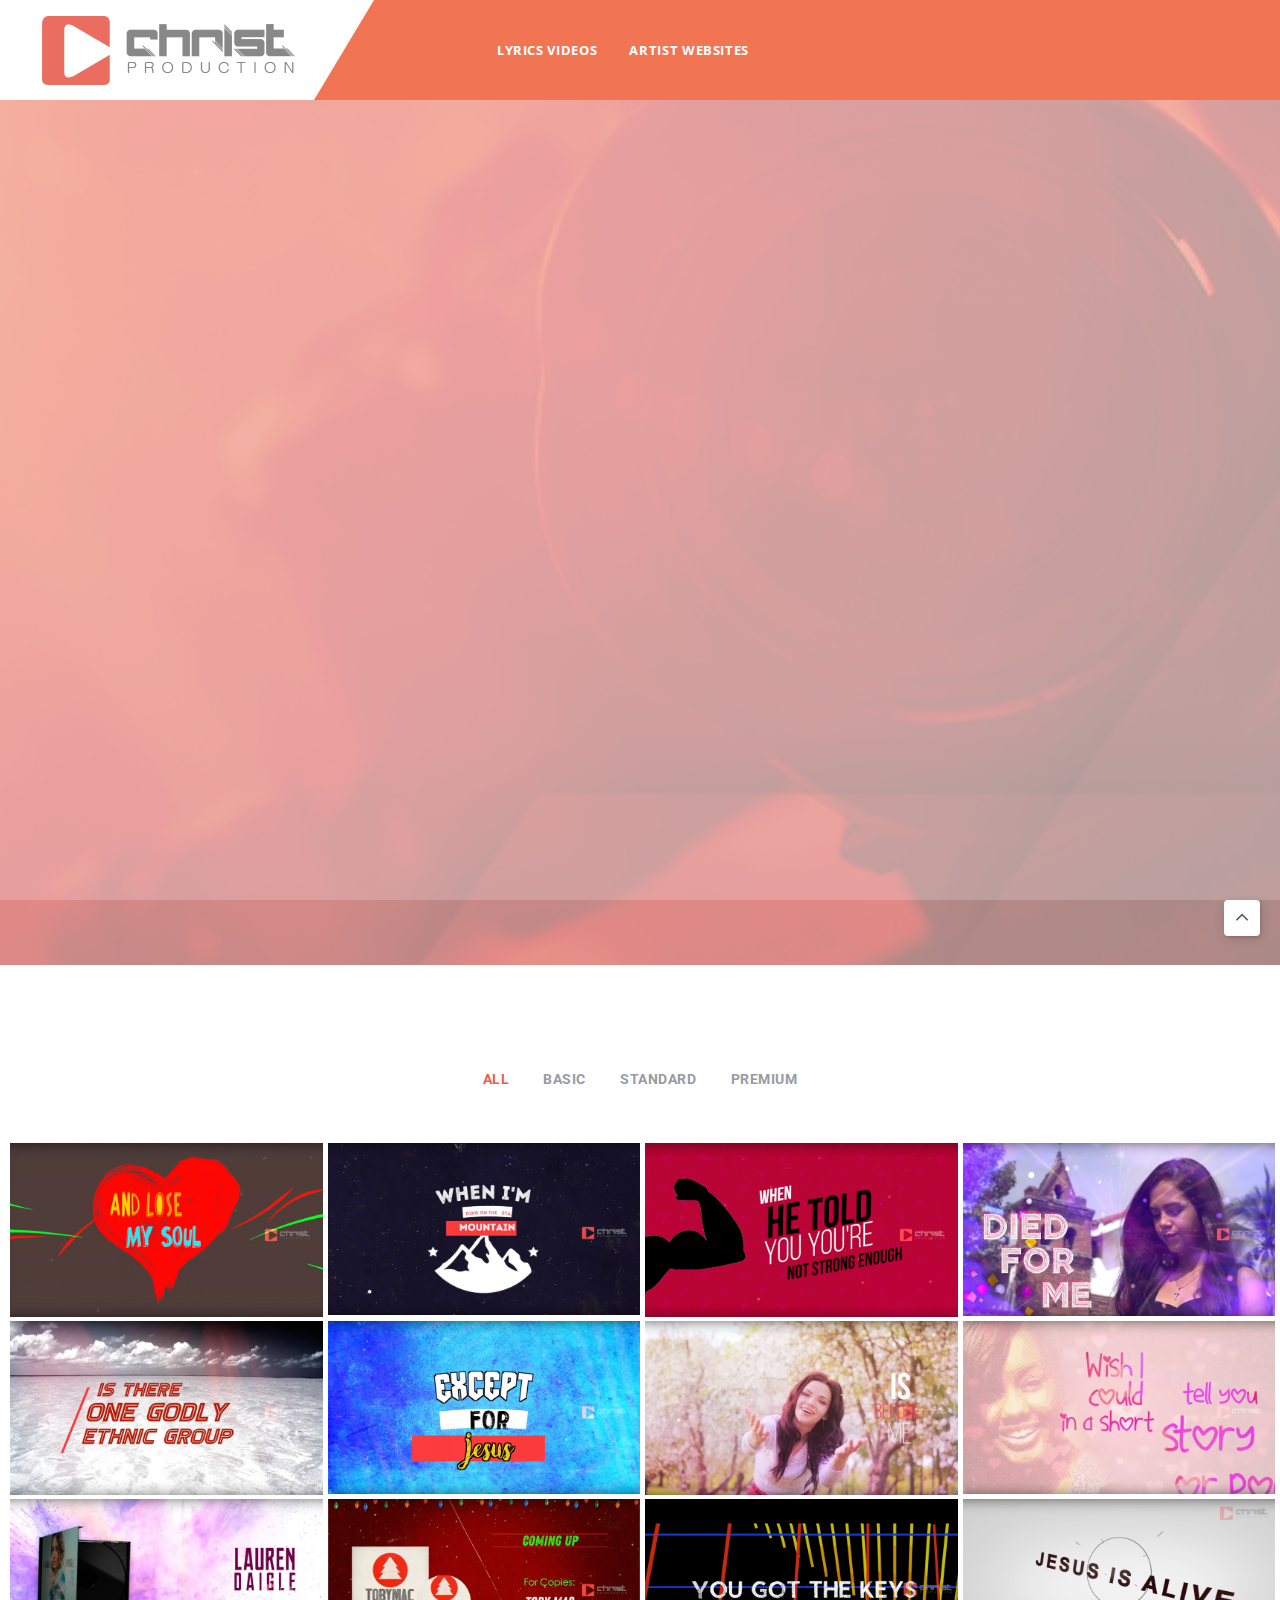
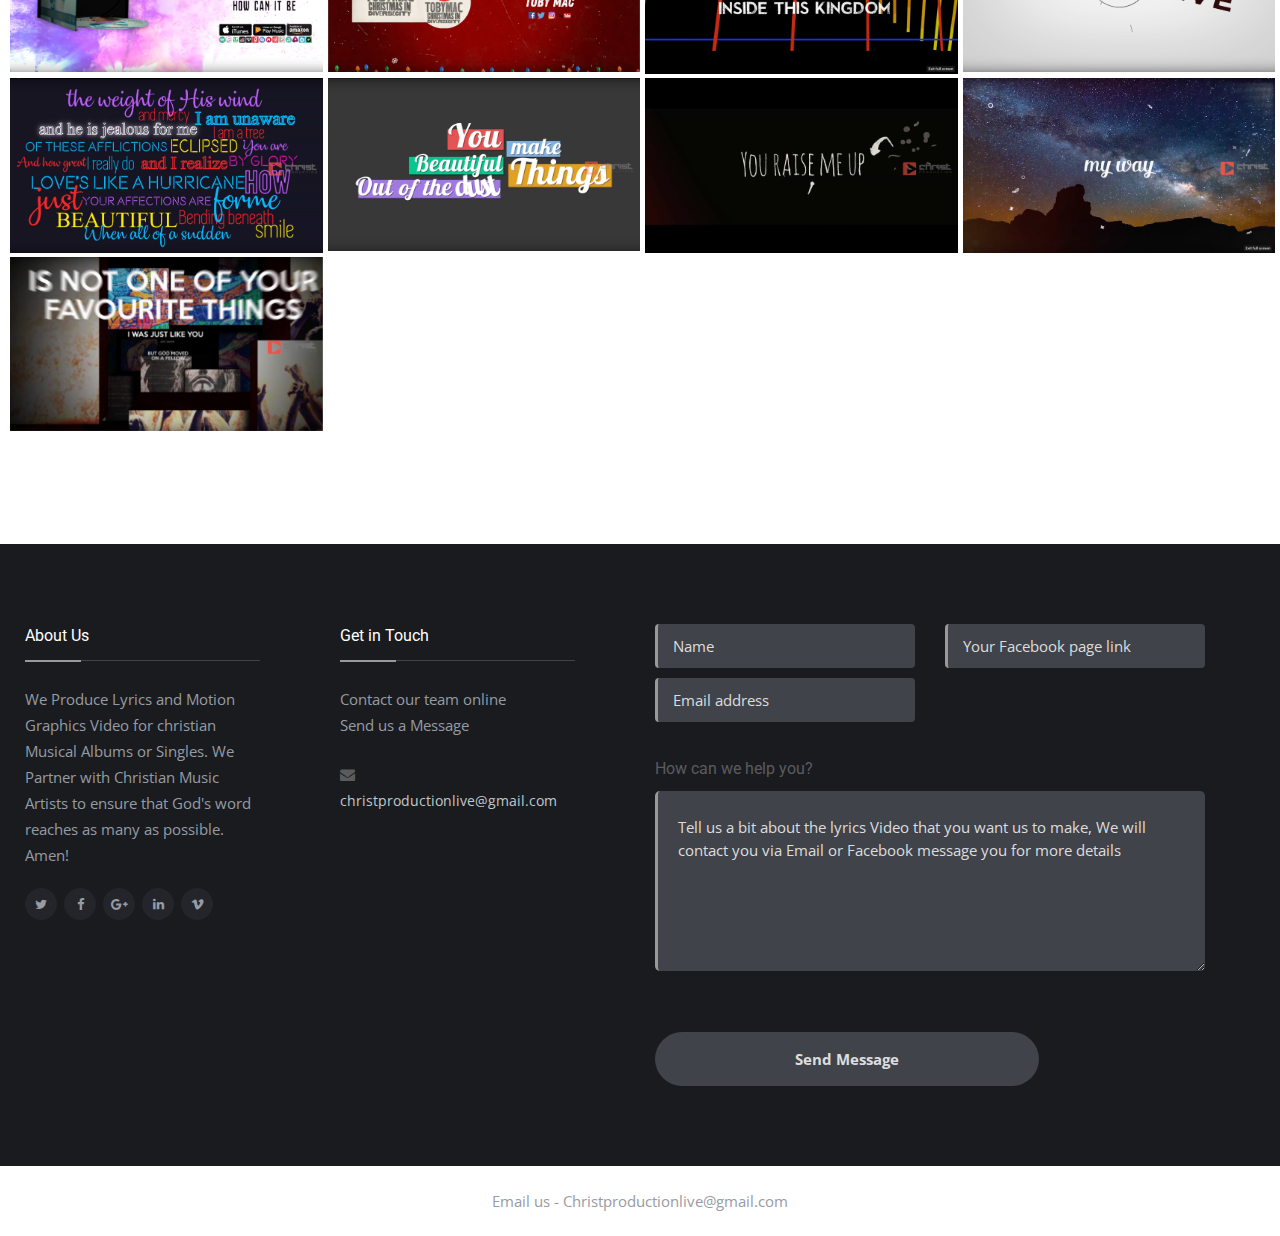
==== index.html @ 671a841d "commit" ====
<!DOCTYPE html>
<html lang="en">

<head>
    <title>Christ Production</title>
    <meta charset="utf-8">
    <!--[if IE]><meta http-equiv='X-UA-Compatible' content='IE=edge,chrome=1'><![endif]-->
    <meta name="viewport" content="width=device-width, initial-scale=1, maximum-scale=1">
    <meta name="description" content="">
    <!-- Google Fonts -->
    <link href='http://fonts.googleapis.com/css?family=Open+Sans:400italic,700,600,800,400,300%7CRoboto:700,400,300%7CMerriweather:400,400italic' rel='stylesheet'>
    <!-- Css -->
    <link rel="stylesheet" href="css/bootstrap.min.css" />
    <link rel="stylesheet" href="css/magnific-popup.css" />
    <link rel="stylesheet" href="revolution/css/settings.css" />
    <link rel="stylesheet" href="css/font-icons.css" />
    <link rel="stylesheet" href="css/rev-slider.css" />
    <link rel="stylesheet" href="css/sliders.css" />
    <link rel="stylesheet" href="css/style.css" />
    <link rel="stylesheet" href="css/responsive.css" />
    <link rel="stylesheet" href="css/spacings.css" />
    <link rel="stylesheet" href="css/animate.min.css" />
    <!-- Favicons -->
    <link rel="shortcut icon" href="img/favicon.ico">
    <link rel="apple-touch-icon" href="img/apple-touch-icon.png">
    <link rel="apple-touch-icon" sizes="72x72" href="img/apple-touch-icon-72x72.png">
    <link rel="apple-touch-icon" sizes="114x114" href="img/apple-touch-icon-114x114.png">
</head>

<body class="relative">
    <!-- Preloader -->
    <div class="loader-mask">
        <div class="loader">
            <div></div>
            <div></div>
            <div></div>
        </div>
    </div>
    <section class="sidenav">
        <h6>About Us</h6>
        <address class="info-address">Philippines, Afela inc.
            <br> Talay st. 65, PO Box 6200 </address>
        <p>Phone: + 1 888 1554 456 123</p>
        <p>Email: <a href="mailto:themesupport@gmail.com">themesupport@gmail.com</a></p>
        <p>Fax: +63 918 4084 694</p>
        <h6 class="mt-40">Useful Links</h6>
        <ul class="links-list nopadding">
            <li><a href="#">Portfolio</a></li>
            <li><a href="#">About Us</a></li>
            <li><a href="#">Blog</a></li>
            <li><a href="#">Services</a></li>
        </ul>
        <div class="social-icons dark rounded mt-40">
            <a href="#"><i class="fa fa-twitter"></i></a>
            <a href="#"><i class="fa fa-facebook"></i></a>
            <a href="#"><i class="fa fa-google-plus"></i></a>
            <a href="#"><i class="fa fa-linkedin"></i></a>
            <a href="#"><i class="fa fa-vimeo"></i></a>
        </div>
        <a href="#" id="sidenav-close">
      <i class="ti-close"></i>
    </a>
    </section>
    <div class="main-wrapper">
        <header class="nav-type-1">
            <div class="search-wrap">
                <div class="search-inner">
                    <div class="search-cell">
                        <form method="get">
                            <div class="search-field-holder">
                                <input type="search" class="form-control main-search-input" placeholder="Search for">
                                <input type="submit" class="search-submit" value="î">
                            </div>
                        </form>
                    </div>
                </div>
                <i class="icon-close search-close" id="search-close"></i>
            </div>
            <nav class="navbar navbar-static-top">
                <div class="navigation">
                    <div class="container-fluid semi-fluid relative">
                        <div class="row">
                            <div class="navbar-header">
                                <!-- Logo -->
                                <div class="logo-container">
                                    <div class="logo-wrap">
                                        <a href="index.html">
                      <img class="logo-dark" src="img/logo_dark.png" alt="logo">
                    </a>
                                    </div>
                                </div>
                                <button type="button" class="navbar-toggle" data-toggle="collapse" data-target="#navbar-collapse">
                                    <span class="sr-only">Toggle navigation</span>
                                    <span class="icon-bar"></span>
                                    <span class="icon-bar"></span>
                                    <span class="icon-bar"></span>
                                </button>
                                <!-- Mobile Cart -->
                                <!-- <div class="nav-cart-wrap style-1 mobile-cart hidden-lg hidden-md">
                  <div class="nav-cart">
                    <div class="cart-outer">
                      <div class="cart-inner">
                        <a class="shopping-cart relative" href="cart.html">
                          <i class="icon-bag"></i>
                          <span>2</span>
                        </a>
                      </div>
                    </div>
                  </div>
                </div> -->
                            </div>
                            <!-- end navbar-header -->
                            <div class="col-md-12 nav-wrap">
                                <div class="collapse navbar-collapse text-center" id="navbar-collapse">
                                    <ul class="nav navbar-nav">
                                        <li class="dropdown">
                                            <a href="#" class="dropdown-toggle" target="_blank" data-toggle="dropdown">Lyrics Videos</a>
                                        </li>
                                        <li class="dropdown">
                                            <a href="#" class="dropdown-toggle" target="_blank" data-toggle="dropdown">Artist Websites</a>
                                            <!--  <ul class="dropdown-menu">
                        <li class="dropdown-submenu">
                          <a href="#" class="dropdown-toggle">Services</a>
                          <ul class="dropdown-menu">
                            <li><a href="services-1.html">Services 1</a></li>
                            <li><a href="services-2.html">Services 2</a></li>
                          </ul>
                        </li>
                        <li class="dropdown-submenu">
                          <a href="#" class="dropdown-toggle">About Us</a>
                          <ul class="dropdown-menu">
                            <li><a href="about-us-1.html">About Us 1</a></li>
                            <li><a href="about-us-2.html">About Us 2</a></li>
                          </ul>
                        </li>
                        <li class="dropdown-submenu">
                          <a href="#" class="dropdown-toggle">Contact</a>
                          <ul class="dropdown-menu">
                            <li><a href="contact-1.html">Contact 1</a></li>
                            <li><a href="contact-2.html">Contact 2</a></li>
                          </ul>
                        </li>
                        <li><a href="404.html">404</a></li>
                      </ul> -->
                                        </li>
                                    </ul>
                                    <!-- end menu -->
                                </div>
                                <!-- end collapse -->
                            </div>
                            <!-- end col -->
                            <!-- <ul class="nav-right hidden-sm hidden-xs">

               
                <li class="nav-cart-wrap style-1">
                  <div class="nav-cart">
                    <div class="cart-outer">
                      <div class="cart-inner">
                        <a class="shopping-cart relative" href="cart.html">
                          <i class="icon-bag"></i>
                          <span>2</span>
                        </a>
                      </div>
                    </div>
                    <div class="nav-cart-container">
                      <div class="nav-cart-items">

                        <div class="nav-cart-item clearfix">
                          <div class="nav-cart-img">
                            <a href="#">
                              <img src="img/shop/cart_small_1.jpg" alt="">
                            </a>
                          </div>
                          <div class="nav-cart-title">
                            <a href="#">
                              Ladies Bag
                            </a>
                            <div class="nav-cart-price">
                              <span>1 x</span>
                              <span>1250.00</span>
                            </div>
                          </div>
                          <div class="nav-cart-remove">
                            <a href="#"></a>
                          </div>
                        </div>

                        <div class="nav-cart-item clearfix">
                          <div class="nav-cart-img">
                            <a href="#">
                              <img src="img/shop/cart_small_2.jpg" alt="">
                            </a>
                          </div>
                          <div class="nav-cart-title">
                            <a href="#">
                              Sequin Suit longer title
                            </a>
                            <div class="nav-cart-price">
                              <span>1 x</span>
                              <span>1250.00</span>
                            </div>
                          </div>
                          <div class="nav-cart-remove">
                            <a href="#"></a>
                          </div>
                        </div>

                      </div>

                      <div class="nav-cart-summary">
                        <span>Cart Subtotal</span>
                        <span class="total-price">$1799.00</span>
                      </div>

                      <div class="nav-cart-actions mt-20">
                        <a href="shop-cart.html" class="btn btn-md btn-dark">View Cart</a>
                        <a href="shop-checkout.html" class="btn btn-md btn-color mt-10">Proceed to Checkout</a>
                      </div>
                    </div>

                  </div>
                </li>  

                <li class="nav-search-wrap">
                  <a href="#" class="nav-search">
                    <i class="icon-magnifier search-trigger"></i>
                  </a>
                </li>

                <li class="nav-icon-trigger">
                  <a href="#" id="nav-icon">
                    <div class="nav-icon-inner">
                      <div class="nav-icon-wrap">
                        <span></span>
                        <span></span>
                        <span></span>
                        <span></span>
                      </div>
                    </div>
                  </a>
                </li>                       
              </ul>           
           -->
                        </div>
                        <!-- end row -->
                    </div>
                    <!-- end container -->
                </div>
                <!-- end navigation -->
            </nav>
            <!-- end navbar -->
        </header>
        <div class="content-wrapper oh">
            <!-- Revolution Slider -->
            <section>
                <div class="rev_slider_wrapper">
                    <div class="rev_slider" id="slider1" data-version="5.0">
                        <ul>
                            <!-- SLIDE 1 -->
                            <li data-fstransition="fade" data-transition="zoomout" data-slotamount="1" data-masterspeed="1000" data-delay="8000" data-title="Creative Minimalism">
                                <!-- MAIN IMAGE -->
                                <img src="img/revolution/slide_1.png" alt="" data-bgrepeat="no-repeat" data-bgfit="cover" data-bgparallax="7" class="rev-slidebg">
                                <!-- LAYER NR. 1 -->
                                <div class="tp-caption hero-text" data-x="center" data-y="center" data-voffset="['-100', '-90', '-80', '-100']" data-fontsize="['100', '90', '80', '40']" data-lineheight="['70', '65', '50', '40']" data-fontweight="700" data-whitespace="[nowrap, nowrap, nowrap, nowrap]" data-transform_idle="o:1;s:500" data-transform_in="y:100;scaleX:1;scaleY:1;opacity:0;" data-transform_out="opacity:0;s:1000;e:Power3.easeInOut;" data-start="1000" data-elementdelay="0.01" style="text-align: center;">Christ Production
                                </div>
                                <!-- LAYER NR. 3 -->
                                <div class="tp-caption medium-text" data-x="center" data-y="center" data-voffset="[110,116,100,20]" data-fontsize="['22', '22', '22', '20']" data-whitespace="[nowrap,nowrap,nowrap,normal]" data-width="[auto,auto,auto,300]" data-transform_idle="o:1;s:500" data-transform_in="y:100;scaleX:1;scaleY:1;opacity:0;" data-transform_out="opacity:0;s:1000;e:Power3.easeInOut;" data-start="1300" data-elementdelay="0.01" style="text-align: center;">We Create Christian Lyrics and Promotional Media
                                </div>
                                <!-- LAYER NR. 4 -->
                                <div class="tp-caption tp-resizeme" data-x="center" data-y="center" data-voffset="[200, 200, 170, 100]" data-hoffset="0" data-transform_idle="o:1;s:500" data-transform_in="y:100;scaleX:1;scaleY:1;opacity:0;" data-transform_out="opacity:0;s:1000;e:Power3.easeInOut;" data-start="1400" data-elementdelay="0.01" data-linktoslide="next" style="z-index: 4; letter-spacing: 2px;"><a href='#work' class='btn btn-lg scroll_btn btn-transparent'>Our Works</a>
                                </div>
                            </li>
                            <!-- SLIDE 3 -->
                            <li data-transition="zoomout" data-slotamount="1" data-masterspeed="1000" data-delay="8000" data-title="Great Ideas">
                                <!-- MAIN IMAGE -->
                                <img src="img/revolution/slide_3.png" alt="" data-bgrepeat="no-repeat" data-bgfit="cover" data-bgparallax="7" class="rev-slidebg">
                                <!-- LAYER NR. 1 -->
                                <div class="tp-caption hero-text" data-x="center" data-y="center" data-voffset="['-100', '-90', '-80', '-100']" data-fontsize="['100', '90', '80', '40']" data-lineheight="['70', '65', '50', '40']" data-fontweight="700" data-whitespace="[nowrap, nowrap, nowrap, nowrap]" data-transform_idle="o:1;s:500" data-transform_in="y:100;scaleX:1;scaleY:1;opacity:0;" data-transform_out="opacity:0;s:1000;e:Power3.easeInOut;" data-start="1000" data-elementdelay="0.01" style="text-align: center;">Christ Production
                                </div>
                                <!-- LAYER NR. 3 -->
                                <div class="tp-caption medium-text" data-x="center" data-y="center" data-voffset="[110,116,100,20]" data-fontsize="['22', '22', '22', '20']" data-whitespace="[nowrap,nowrap,nowrap,normal]" data-width="[auto,auto,auto,300]" data-transform_idle="o:1;s:500" data-transform_in="y:100;scaleX:1;scaleY:1;opacity:0;" data-transform_out="opacity:0;s:1000;e:Power3.easeInOut;" data-start="1300" data-elementdelay="0.01" style="text-align: center;">We Create Christian Lyrics and Promotional Media
                                </div>
                                <!-- LAYER NR. 4 -->
                                <div class="tp-caption tp-resizeme" data-x="center" data-y="center" data-voffset="[200, 200, 170, 100]" data-hoffset="0" data-transform_idle="o:1;s:500" data-transform_in="y:100;scaleX:1;scaleY:1;opacity:0;" data-transform_out="opacity:0;s:1000;e:Power3.easeInOut;" data-start="1400" data-elementdelay="0.01" data-linktoslide="next" style="z-index: 4; letter-spacing: 2px;"><a href='#work' class='btn btn-lg scroll_btn btn-transparent'>Our Works</a>
                                </div>
                            </li>
                        </ul>
                    </div>
                </div>
            </section>
            <!-- Page Title -->
            <!--  <section class="page-title style-2">
        <div class="container relative clearfix">
          <div class="title-holder">
            <div class="title-text">
              <h1>Portfolio 5 Columns Masonry</h1>
              <ol class="breadcrumb">
                <li>
                  <a href="index.html">Home</a>
                </li>
                <li>
                  <a href="index.html">Portfolio</a>
                </li>
                <li class="active">
                  Portfolio 5 Columns Masonry
                </li>
              </ol>
            </div>
          </div>
        </div>
      </section> -->
            <!-- end page title -->
            <!-- Portfolio 5 Columns Masonry -->
            <section class="section-wrap" id="work">
                <div class="container-fluid">
                    <!-- filter -->
                    <div class="row">
                        <div class="col-md-12">
                            <div class="portfolio-filter">
                                <a href="index.html#work" class="filter active sliding-link" data-filter="*">All</a>
                                <a href="basic.html#work" class="filter sliding-link" data-filter="">Basic</a>
                                <a href="standard.html#work" class="filter sliding-link" data-filter="">Standard</a>
                                <a href="premium.html#work" class="filter sliding-link" data-filter="">Premium</a>
                            </div>
                        </div>
                    </div>
                    <!-- end filter -->
                    <div class="row">
                        <!-- <div id="portfolio-container" class="works-grid grid-5-col small-gutter"> -->
                        <!--   start premium video -->
                        <div class="col-sm-3 no_pd">
                            <div class="work-item photography branding">
                                <div class="work-container">
                                    <div class="work-img">
                                        <img src="img/Lose-My-Soul.jpg" alt="">
                                        <div class="work-overlay">
                                            <div class="project-icons">
                                                <a href="https://www.youtube.com/watch?v=8USzFRubRhQ" class="lightbox-video mfp-iframe"><i class="fa fa-play"></i></a>
                                            </div>
                                        </div>
                                        <div class="work-description">
                                            <h2><a href="#">Lose My Soul</a></h2>
                                            <span><a href="#">Premium Video</a></span>
                                        </div>
                                    </div>
                                </div>
                            </div>
                        </div>
                        <!-- end work-item -->
                        <div class="col-sm-3 no_pd">
                            <div class="work-item photography branding">
                                <div class="work-container">
                                    <div class="work-img">
                                        <img src="img/Hills-and-Valleys.jpg" alt="">
                                        <div class="work-overlay">
                                            <div class="project-icons">
                                                <a href="https://www.youtube.com/watch?v=cLlXfU23Zsw" class="lightbox-video mfp-iframe"><i class="fa fa-play"></i></a>
                                            </div>
                                        </div>
                                        <div class="work-description">
                                            <h2><a href="#">Hills and Valleys</a></h2>
                                            <span><a href="#"> Premium Video</a></span>
                                        </div>
                                    </div>
                                </div>
                            </div>
                        </div>
                        <!-- end work-item -->

                        <div class="col-sm-3 no_pd">
                            <div class="work-item photography branding">
                                <div class="work-container">
                                    <div class="work-img">
                                        <img src="img/Fear-Is-a-Liar.jpg" alt="">
                                        <div class="work-overlay">
                                            <div class="project-icons">
                                                <a href="https://www.youtube.com/watch?v=En45ZBK_SAY" class="lightbox-video mfp-iframe"><i class="fa fa-play"></i></a>
                                            </div>
                                        </div>
                                        <div class="work-description">
                                            <h2><a href="#">Fear Is a Liar</a></h2>
                                            <span><a href="#">Standard Video </a></span>
                                        </div>
                                    </div>
                                </div>
                            </div>
                        </div>
                        <!-- end work-item -->

                        <div class="col-sm-3 no_pd">
                            <div class="work-item photography branding">
                                <div class="work-container">
                                    <div class="work-img">
                                        <img src="img/Will-You-Take-Me-As-I-Am.jpg" alt="">
                                        <div class="work-overlay">
                                            <div class="project-icons">
                                                <a href="https://www.youtube.com/watch?v=ob9CqwHHHHE" class="lightbox-video mfp-iframe"><i class="fa fa-play"></i></a>
                                            </div>
                                        </div>
                                        <div class="work-description">
                                            <h2><a href="#">Will You Take Me As I Am</a></h2>
                                            <span><a href="#">Standard Video</a></span>
                                        </div>
                                    </div>
                                </div>
                            </div>
                        </div>
                      </div>


                    <div class="row">
                      <!-- end work-item -->
                        <div class="col-sm-3 no_pd">
                            <div class="work-item photography branding">
                                <div class="work-container">
                                    <div class="work-img">
                                        <img src="img/My-Clothes-My-Hair.jpg" alt="">
                                        <div class="work-overlay">
                                            <div class="project-icons">
                                                <a href="https://www.youtube.com/watch?v=RGCe_E2Novs" class="lightbox-video mfp-iframe"><i class="fa fa-play"></i></a>
                                            </div>
                                        </div>
                                        <div class="work-description">
                                            <h2><a href="#">My Clothes My Hair</a></h2>
                                            <span><a href="#">Standard Video</a></span>
                                        </div>
                                    </div>
                                </div>
                            </div>
                        </div>
                        <!-- end work-item -->
                      <div class="col-sm-3 no_pd">
                            <div class="work-item photography branding">
                                <div class="work-container">
                                    <div class="work-img">
                                        <img src="img/Jesus-Walks.jpg" alt="">
                                        <div class="work-overlay">
                                            <div class="project-icons">
                                                <a href="https://www.youtube.com/watch?v=3tJGi8Nc8ek" class="lightbox-video mfp-iframe"><i class="fa fa-play"></i></a>
                                            </div>
                                        </div>
                                        <div class="work-description">
                                            <h2><a href="#">Jesus Walks</a></h2>
                                            <span><a href="#">Standard Video</a></span>
                                        </div>
                                    </div>
                                </div>
                            </div>
                        </div>
                      <!-- end work-item -->
                        <div class="col-sm-3 no_pd">
                            <div class="work-item photography branding">
                                <div class="work-container">
                                    <div class="work-img">
                                        <img src="img/I-Can-Only-Imagine.jpg" alt="">
                                        <div class="work-overlay">
                                            <div class="project-icons">
                                                <a href="https://www.youtube.com/watch?v=9nFVi3pWwNQ" class="lightbox-video mfp-iframe"><i class="fa fa-play"></i></a>
                                            </div>
                                        </div>
                                        <div class="work-description">
                                            <h2><a href="#">I Can Only Imagine</a></h2>
                                            <span><a href="#">Standard Video</a></span>
                                        </div>
                                    </div>
                                </div>
                            </div>
                        </div>
                        <!-- end work-item -->
                        <div class="col-sm-3 no_pd">
                            <div class="work-item photography branding">
                                <div class="work-container">
                                    <div class="work-img">
                                        <img src="img/Hold-Me.jpg" alt="">
                                        <div class="work-overlay">
                                            <div class="project-icons">
                                                <a href="https://www.youtube.com/watch?v=As8Xbn4Y-j4" class="lightbox-video mfp-iframe"><i class="fa fa-play"></i></a>
                                            </div>
                                        </div>
                                        <div class="work-description">
                                            <h2><a href="#">Hold Me </a></h2>
                                            <span><a href="#">Standard Video</a></span>
                                        </div>
                                    </div>
                                </div>
                            </div>
                        </div>
                        <!-- end work-item -->
                    </div>

                    <div class="row">
                      <div class="col-sm-3 no_pd">
                            <div class="work-item photography branding">
                                <div class="work-container">
                                    <div class="work-img">
                                        <img src="img/Promo-Teaser-How-can-it-be.jpg" alt="">
                                        <div class="work-overlay">
                                            <div class="project-icons">
                                                <a href="https://www.youtube.com/watch?v=KICbt97xoJQ" class="lightbox-video mfp-iframe"><i class="fa fa-play"></i></a>
                                            </div>
                                        </div>
                                        <div class="work-description">
                                            <h2><a href="#">Promo Teaser - How can it be</a></h2>
                                            <span><a href="#">Standard Video</a></span>
                                        </div>
                                    </div>
                                </div>
                            </div>
                        </div>

                        <!-- end work-item -->
                        <div class="col-sm-3 no_pd">
                            <div class="work-item photography branding">
                                <div class="work-container">
                                    <div class="work-img">
                                        <img src="img/Promo-Teaser-Christmas-in-Diversecity.jpg" alt="">
                                        <div class="work-overlay">
                                            <div class="project-icons">
                                                <a href="https://www.youtube.com/watch?v=SdvejGXdFLA" class="lightbox-video mfp-iframe"><i class="fa fa-play"></i></a>
                                            </div>
                                        </div>
                                        <div class="work-description">
                                            <h2><a href="#">Promo Teaser - Christmas in Diversecity</a></h2>
                                            <span><a href="#">Standard Video </a></span>
                                        </div>
                                    </div>
                                </div>
                            </div>
                        </div>
                        <!-- end work-item -->
                        <!--  basic video start -->
                        <div class="col-sm-3 no_pd">
                            <div class="work-item photography branding">
                                <div class="work-container">
                                    <div class="work-img">
                                        <img src="img/Keys-To-The-Kingdom.jpg" alt="">
                                        <div class="work-overlay">
                                            <div class="project-icons">
                                                <a href="https://www.youtube.com/watch?v=mI_QJfALxH0" class="lightbox-video mfp-iframe"><i class="fa fa-play"></i></a>
                                            </div>
                                        </div>
                                        <div class="work-description">
                                            <h2><a href="#">Keys To The Kingdom</a></h2>
                                            <span><a href="#">Basic Video </a></span>
                                        </div>
                                    </div>
                                </div>
                            </div>
                        </div>
                        <!-- end work-item -->
                        <div class="col-sm-3 no_pd">
                            <div class="work-item photography branding">
                                <div class="work-container">
                                    <div class="work-img">
                                        <img src="img/Jesus-Is-Alive.jpg" alt="">
                                        <div class="work-overlay">
                                            <div class="project-icons">
                                                <a href="https://www.youtube.com/watch?v=MXhf1x67DzM" class="lightbox-video mfp-iframe"><i class="fa fa-play"></i></a>
                                            </div>
                                        </div>
                                        <div class="work-description">
                                            <h2><a href="#">Jesus Is Alive</a></h2>
                                            <span><a href="#">Basic Video </a></span>
                                        </div>
                                    </div>
                                </div>
                            </div>
                        </div>
                    </div>

                    
                  <div class="row">
                    <!-- end work-item -->
                        <div class="col-sm-3 no_pd">
                            <div class="work-item photography branding">
                                <div class="work-container">
                                    <div class="work-img">
                                        <img src="img/How-He-Loves.jpg" alt="">
                                        <div class="work-overlay">
                                            <div class="project-icons">
                                                <a href="https://www.youtube.com/watch?v=LtXcE5IEYEk" class="lightbox-video mfp-iframe"><i class="fa fa-play"></i></a>
                                            </div>
                                        </div>
                                        <div class="work-description">
                                            <h2><a href="#">How He Loves</a></h2>
                                            <span><a href="#">Basic Video </a></span>
                                        </div>
                                    </div>
                                </div>
                            </div>
                        </div>
                        <!-- end work-item -->
                        <div class="col-sm-3 no_pd">
                            <div class="work-item photography branding">
                                <div class="work-container">
                                    <div class="work-img">
                                        <img src="img/BeautifulThings.jpg" alt="">
                                        <div class="work-overlay">
                                            <div class="project-icons">
                                                <a href="https://www.youtube.com/watch?v=Rmg0-YfBfo4" class="lightbox-video mfp-iframe"><i class="fa fa-play"></i></a>
                                            </div>
                                        </div>
                                        <div class="work-description">
                                            <h2><a href="#">Beautiful Things</a></h2>
                                            <span><a href="#">Basic Video </a></span>
                                        </div>
                                    </div>
                                </div>
                            </div>
                        </div>
                        <!-- end work-item -->
                        <div class="col-sm-3 no_pd">
                            <div class="work-item photography branding">
                                <div class="work-container">
                                    <div class="work-img">
                                        <img src="img/You-Raise-Me Up.jpg" alt="">
                                        <div class="work-overlay">
                                            <div class="project-icons">
                                                <a href="https://www.youtube.com/watch?v=ksArsvOT9K4" class="lightbox-video mfp-iframe"><i class="fa fa-play"></i></a>
                                            </div>
                                        </div>
                                        <div class="work-description">
                                            <h2><a href="#">You Raise Me Up</a></h2>
                                            <span><a href="#">Basic Video</a></span>
                                        </div>
                                    </div>
                                </div>
                            </div>
                        </div>
                        <!-- end work-item -->
                        <div class="col-sm-3 no_pd">
                            <div class="work-item photography branding">
                                <div class="work-container">
                                    <div class="work-img">
                                        <img src="img/It-Is-Well-with-my-Soul.jpg" alt="">
                                        <div class="work-overlay">
                                            <div class="project-icons">
                                                <a href="https://www.youtube.com/watch?v=3gNsXLH1Eyo" class="lightbox-video mfp-iframe"><i class="fa fa-play"></i></a>
                                            </div>
                                        </div>
                                        <div class="work-description">
                                            <h2><a href="#">It Is Well with my Soul</a></h2>
                                            <span><a href="#">Basic Video</a></span>
                                        </div>
                                    </div>
                                </div>
                            </div>
                        </div>
                        <!-- end work-item -->
                  </div>

                  <div class="row">
                    <div class="col-sm-3 no_pd">
                            <div class="work-item photography branding">
                                <div class="work-container">
                                    <div class="work-img">
                                        <img src="img/Gimme-Dat.jpg" alt="">
                                        <div class="work-overlay">
                                            <div class="project-icons">
                                                <a href="https://www.youtube.com/watch?v=Ve_U1LMV_6w" class="lightbox-video mfp-iframe"><i class="fa fa-play"></i></a>
                                            </div>
                                        </div>
                                        <div class="work-description">
                                            <h2><a href="#">Gimme Dat!</a></h2>
                                            <span><a href="#">Basic Video</a></span>
                                        </div>
                                    </div>
                                </div>
                            </div>
                        </div>
                  </div>


                    <!-- end row -->
                    <div class="row mt-40">
                        <div class="col-md-12 text-center">
                            <!-- Pagination -->
                            <!--              <nav class="pagination text-center clear">
                <a href="#"><i class="fa fa-angle-left"></i></a>
                <span class="page-numbers current">1</span>
                <a href="#">2</a>
                <a href="#">3</a>
                <a href="#">4</a>
                <a href="#"><i class="fa fa-angle-right"></i></a>
              </nav> -->
                        </div>
                    </div>
                </div>
            </section>
            <!-- end portfolio-->
            <!-- Footer Type-1 -->
            <footer class="footer footer-type-1 bg-dark contact-area">
                <div class="container-fluid semi-fluid">
                    <div class="footer-widgets">
                        <div class="row">
                            <div class="col-md-3 col-sm-6 col-xs-12">
                                <div class="widget footer-about-us">
                                    <h5 class="bottom-line left-align">About Us</h5>
                                    <p class="mb-0">We Produce Lyrics and Motion Graphics Video for christian Musical Albums or Singles. We Partner with Christian Music Artists to ensure that God's word reaches as many as possible. Amen!</p>
                                    <div class="social-icons dark rounded mt-20">
                                        <a href="#"><i class="fa fa-twitter"></i></a>
                                        <a href="#"><i class="fa fa-facebook"></i></a>
                                        <a href="#"><i class="fa fa-google-plus"></i></a>
                                        <a href="#"><i class="fa fa-linkedin"></i></a>
                                        <a href="#"><i class="fa fa-vimeo"></i></a>
                                    </div>
                                </div>
                            </div>
                            <!-- end about us -->
                            <div class="col-md-3 col-sm-6 col-xs-12">
                                <div class="widget footer-get-in-touch">
                                    <h5 class="bottom-line left-align">Get in Touch</h5>
                                    <address class="footer-address">Contact our team online
                                        <br> Send us a Message</address>

                                    <p><i class="fa fa-envelope"></i> <a href="mailto: christproductionlive@gmail.comm" class="sliding-link"> christproductionlive@gmail.com</a></p>

                                </div>
                            </div>

                            <!-- end stay in touch -->
                            <div class="col-md-6">
                                <form id="contact-form" action="https://www.getform.org/f/547ebc7d-d892-4f8a-bff9-b92147c917cc" method="POST">
                                    <div class="row">
                                        <div class="col-md-6">
                                            <input type="text" name="name" placeholder="Name">
                                        </div>
                                        <div class="col-md-6">
                                            <input type="text" name="link" placeholder="Your Facebook page link">
                                        </div>
                                        <div class="col-md-6">
                                            <input type="email" name="email" placeholder="Email address">
                                        </div>
                                        <div class="col-md-12">
                                            <h6>How can we help you?</h6>
                                            <textarea name="message" placeholder="Tell us a bit about the lyrics Video that you want us to make, We will contact you via Email or Facebook message you for more details"></textarea>
                                           <button type="submit">Send Message</button>
                                        </div>
                                    </div>
                                </form>
                            </div>
                        </div>
                    </div>
                </div>
                <!-- end container -->
                <div class="bottom-footer">
                    <div class="container">
                        <div class="row">
                            <div class="col-sm-12 copyright text-center">
                                <span>
                  Email us - <a href="mailto:Christproductionlive@gmail.com">Christproductionlive@gmail.com</a>
                </span>
                            </div>
                        </div>
                    </div>
                </div>
                <!-- end bottom footer -->
            </footer>
            <!-- end footer -->
            <div id="back-to-top">
                <a href="#top"><i class="fa fa-angle-up"></i></a>
            </div>
        </div>
        <!-- end content wrapper -->
    </div>
    <!-- end main wrapper -->
    <!-- jQuery Scripts -->
    <script type="text/javascript" src="js/jquery.min.js"></script>
    <script type="text/javascript" src="js/bootstrap.min.js"></script>
    <script type="text/javascript" src="js/plugins.js"></script>
    <script type="text/javascript" src="revolution/js/jquery.themepunch.tools.min.js"></script>
    <script type="text/javascript" src="revolution/js/jquery.themepunch.revolution.min.js"></script>
    <script type="text/javascript" src="js/rev-slider.js"></script>
    <script type="text/javascript" src="js/scripts.js"></script>
    <script type="text/javascript" src="revolution/js/extensions/revolution.extension.video.min.js"></script>
    <script type="text/javascript" src="revolution/js/extensions/revolution.extension.carousel.min.js"></script>
    <script type="text/javascript" src="revolution/js/extensions/revolution.extension.slideanims.min.js"></script>
    <script type="text/javascript" src="revolution/js/extensions/revolution.extension.actions.min.js"></script>
    <script type="text/javascript" src="revolution/js/extensions/revolution.extension.layeranimation.min.js"></script>
    <script type="text/javascript" src="revolution/js/extensions/revolution.extension.kenburn.min.js"></script>
    <script type="text/javascript" src="revolution/js/extensions/revolution.extension.navigation.min.js"></script>
    <script type="text/javascript" src="revolution/js/extensions/revolution.extension.migration.min.js"></script>
    <script type="text/javascript" src="revolution/js/extensions/revolution.extension.parallax.min.js"></script>
</body>

</html>
<style type="text/css">
.navigation .logo-wrap img {
    max-width: 374px !important;
}

.navigation.sticky .logo-wrap img {
    width: 100% !important;
}

.navigation {
    background-color: #ee532b;
}
</style>
---- revolution/css/settings.css ----
/*-----------------------------------------------------------------------------

-	Revolution Slider 5.0 Default Style Settings -

Screen Stylesheet

version:   	5.0.0
date:      	29/10/15
author:		themepunch
email:     	info@themepunch.com
website:   	http://www.themepunch.com
-----------------------------------------------------------------------------*/



.rtl {	direction: rtl;}
@font-face {
  font-family: 'revicons';
  src: url('../fonts/revicons/revicons.eot?5510888');
  src: url('../fonts/revicons/revicons.eot?5510888#iefix') format('embedded-opentype'),
       url('../fonts/revicons/revicons.woff?5510888') format('woff'),
       url('../fonts/revicons/revicons.ttf?5510888') format('truetype'),
       url('../fonts/revicons/revicons.svg?5510888#revicons') format('svg');
  font-weight: normal;
  font-style: normal;
}

 [class^="revicon-"]:before, [class*=" revicon-"]:before {
  font-family: "revicons";
  font-style: normal;
  font-weight: normal;
  speak: none;
  display: inline-block;
  text-decoration: inherit;
  width: 1em;
  margin-right: .2em;
  text-align: center; 

  /* For safety - reset parent styles, that can break glyph codes*/
  font-variant: normal;
  text-transform: none;

  /* fix buttons height, for twitter bootstrap */
  line-height: 1em;

  /* Animation center compensation - margins should be symmetric */
  /* remove if not needed */
  margin-left: .2em;

  /* you can be more comfortable with increased icons size */
  /* font-size: 120%; */

  /* Uncomment for 3D effect */
  /* text-shadow: 1px 1px 1px rgba(127, 127, 127, 0.3); */
}

.revicon-search-1:before { content: '\e802'; } /* '' */
.revicon-pencil-1:before { content: '\e831'; } /* '' */
.revicon-picture-1:before { content: '\e803'; } /* '' */
.revicon-cancel:before { content: '\e80a'; } /* '' */
.revicon-info-circled:before { content: '\e80f'; } /* '' */
.revicon-trash:before { content: '\e801'; } /* '' */
.revicon-left-dir:before { content: '\e817'; } /* '' */
.revicon-right-dir:before { content: '\e818'; } /* '' */
.revicon-down-open:before { content: '\e83b'; } /* '' */
.revicon-left-open:before { content: '\e819'; } /* '' */
.revicon-right-open:before { content: '\e81a'; } /* '' */
.revicon-angle-left:before { content: '\e820'; } /* '' */
.revicon-angle-right:before { content: '\e81d'; } /* '' */
.revicon-left-big:before { content: '\e81f'; } /* '' */
.revicon-right-big:before { content: '\e81e'; } /* '' */
.revicon-magic:before { content: '\e807'; } /* '' */
.revicon-picture:before { content: '\e800'; } /* '' */
.revicon-export:before { content: '\e80b'; } /* '' */
.revicon-cog:before { content: '\e832'; } /* '' */
.revicon-login:before { content: '\e833'; } /* '' */
.revicon-logout:before { content: '\e834'; } /* '' */
.revicon-video:before { content: '\e805'; } /* '' */
.revicon-arrow-combo:before { content: '\e827'; } /* '' */
.revicon-left-open-1:before { content: '\e82a'; } /* '' */
.revicon-right-open-1:before { content: '\e82b'; } /* '' */
.revicon-left-open-mini:before { content: '\e822'; } /* '' */
.revicon-right-open-mini:before { content: '\e823'; } /* '' */
.revicon-left-open-big:before { content: '\e824'; } /* '' */
.revicon-right-open-big:before { content: '\e825'; } /* '' */
.revicon-left:before { content: '\e836'; } /* '' */
.revicon-right:before { content: '\e826'; } /* '' */
.revicon-ccw:before { content: '\e808'; } /* '' */
.revicon-arrows-ccw:before { content: '\e806'; } /* '' */
.revicon-palette:before { content: '\e829'; } /* '' */
.revicon-list-add:before { content: '\e80c'; } /* '' */
.revicon-doc:before { content: '\e809'; } /* '' */
.revicon-left-open-outline:before { content: '\e82e'; } /* '' */
.revicon-left-open-2:before { content: '\e82c'; } /* '' */
.revicon-right-open-outline:before { content: '\e82f'; } /* '' */
.revicon-right-open-2:before { content: '\e82d'; } /* '' */
.revicon-equalizer:before { content: '\e83a'; } /* '' */
.revicon-layers-alt:before { content: '\e804'; } /* '' */
.revicon-popup:before { content: '\e828'; } /* '' */

							

/******************************
	-	BASIC STYLES		-
******************************/

.rev_slider_wrapper{
	position:relative;
	z-index: 0;
}


.rev_slider{
	position:relative;
	overflow:visible;
}

.tp-overflow-hidden { overflow:hidden;}

.tp-simpleresponsive img,
.rev_slider img{
	max-width:none !important;
	-moz-transition: none;
	-webkit-transition: none;
	-o-transition: none;
	transition: none;
	margin:0px;
	padding:0px;
	border-width:0px;
	border:none;
}

.rev_slider .no-slides-text{
	font-weight:bold;
	text-align:center;
	padding-top:80px;
}

.rev_slider >ul,
.rev_slider_wrapper >ul,
.tp-revslider-mainul >li,
.rev_slider >ul >li,
.rev_slider >ul >li:before,
.tp-revslider-mainul >li:before,
.tp-simpleresponsive >ul,
.tp-simpleresponsive >ul >li,
.tp-simpleresponsive >ul >li:before,
.tp-revslider-mainul >li,
.tp-simpleresponsive >ul >li{
	list-style:none !important;
	position:absolute;	
	margin:0px !important;
	padding:0px !important;
	overflow-x: visible;
	overflow-y: visible;
	list-style-type: none !important;
	background-image:none;
	background-position:0px 0px;
	text-indent: 0em;
	top:0px;left:0px;
}


.tp-revslider-mainul >li,
.rev_slider >ul >li,
.rev_slider >ul >li:before,
.tp-revslider-mainul >li:before,
.tp-simpleresponsive >ul >li,
.tp-simpleresponsive >ul >li:before,
.tp-revslider-mainul >li,
.tp-simpleresponsive >ul >li { 
	visibility:hidden; 
}

.tp-revslider-slidesli,
.tp-revslider-mainul	{	
	padding:0 !important; 
	margin:0 !important; 
	list-style:none !important;
}

.rev_slider li.tp-revslider-slidesli {
    position: absolute !important;
}


.tp-caption .rs-untoggled-content { display:block;}
.tp-caption .rs-toggled-content { display:none;}

.rs-toggle-content-active.tp-caption .rs-toggled-content { display:block;}
.rs-toggle-content-active.tp-caption .rs-untoggled-content { display:none;}

.rev_slider .tp-caption,
.rev_slider .caption 	{ 
	position:relative;  
	visibility:hidden; 
	white-space: nowrap;
	display: block;
}


.rev_slider .tp-mask-wrap .tp-caption,
.rev_slider .tp-mask-wrap *:last-child,
.wpb_text_column .rev_slider .tp-mask-wrap .tp-caption,
.wpb_text_column .rev_slider .tp-mask-wrap *:last-child{
	margin-bottom:0;

}

.tp-svg-layer svg {	width:100%; height:100%;position: relative;vertical-align: top}

	
/* CAROUSEL FUNCTIONS */
.tp-carousel-wrapper {
	cursor:url(openhand.cur), move;
}
.tp-carousel-wrapper.dragged {
	cursor:url(closedhand.cur), move;
}

/* ADDED FOR SLIDELINK MANAGEMENT */
.tp-caption {
	z-index:1
}

.tp_inner_padding {	
	box-sizing:border-box;	
	-webkit-box-sizing:border-box;
	-moz-box-sizing:border-box;
	max-height:none !important;	
}


.tp-caption {	
	-moz-user-select: none;
	-khtml-user-select: none;
	-webkit-user-select: none;
	-o-user-select: none;	
	position:absolute;
	-webkit-font-smoothing: antialiased !important;
}

.tp-caption.tp-layer-selectable {
	-moz-user-select: all;
	-khtml-user-select: all;
	-webkit-user-select: all;
	-o-user-select: all;	
}

.tp-forcenotvisible,
.tp-hide-revslider,
.tp-caption.tp-hidden-caption {	
	visibility:hidden !important; 
	display:none !important
}

.rev_slider embed,
.rev_slider iframe,
.rev_slider object,
.rev_slider audio,
.rev_slider video {
	max-width: none !important
}






/**********************************************
	-	FULLSCREEN AND FULLWIDHT CONTAINERS	-
**********************************************/
.rev_slider_wrapper	{	width:100%;}

.fullscreen-container {	
	position:relative;
	padding:0;
}


.fullwidthbanner-container{
	position:relative;
	padding:0;
	overflow:hidden;
}

.fullwidthbanner-container .fullwidthabanner{
	width:100%;
	position:relative;
}



/*********************************
	-	SPECIAL TP CAPTIONS -
**********************************/

.tp-static-layers				{	
	position:absolute; z-index:101; top:0px;left:0px;
	/*pointer-events:none;*/

}


.tp-caption .frontcorner		{
	width: 0;
	height: 0;
	border-left: 40px solid transparent;
	border-right: 0px solid transparent;
	border-top: 40px solid #00A8FF;
	position: absolute;left:-40px;top:0px;
}

.tp-caption .backcorner		{
	width: 0;
	height: 0;
	border-left: 0px solid transparent;
	border-right: 40px solid transparent;
	border-bottom: 40px solid #00A8FF;
	position: absolute;right:0px;top:0px;
}

.tp-caption .frontcornertop		{
	width: 0;
	height: 0;
	border-left: 40px solid transparent;
	border-right: 0px solid transparent;
	border-bottom: 40px solid #00A8FF;
	position: absolute;left:-40px;top:0px;
}

.tp-caption .backcornertop		{
	width: 0;
	height: 0;
	border-left: 0px solid transparent;
	border-right: 40px solid transparent;
	border-top: 40px solid #00A8FF;
	position: absolute;right:0px;top:0px;
}
									
.tp-layer-inner-rotation {	
	position: relative !important;
}		


/***********************************************
	-	SPECIAL ALTERNATIVE IMAGE SETTINGS	-
***********************************************/

img.tp-slider-alternative-image	{	
	width:100%; height:auto;
}


/******************************
	-	IE8 HACKS	-
*******************************/
.noFilterClass {
	filter:none !important;
}


/********************************
	-	FULLSCREEN VIDEO	-
*********************************/

.rs-background-video-layer 		{	position: absolute;top:0px;left:0px; width:100%;height:100%;visibility: hidden;z-index: 0;}

.tp-caption.coverscreenvideo	{	width:100%;height:100%;top:0px;left:0px;position:absolute;}
.caption.fullscreenvideo,
.tp-caption.fullscreenvideo		{	left:0px; top:0px; position:absolute;width:100%;height:100%}

.caption.fullscreenvideo iframe,
.caption.fullscreenvideo audio,
.caption.fullscreenvideo video,
.tp-caption.fullscreenvideo iframe,
.tp-caption.fullscreenvideo iframe audio,
.tp-caption.fullscreenvideo iframe video	{ width:100% !important; height:100% !important; display: none}

.fullcoveredvideo audio,
.fullscreenvideo audio
.fullcoveredvideo video,
.fullscreenvideo video				{	background: #000}

.fullcoveredvideo .tp-poster		{	background-position: center center;background-size: cover;width:100%;height:100%;top:0px;left:0px}


.videoisplaying .html5vid .tp-poster	{	display: none}

.tp-video-play-button					{	
	background:#000;
	background:rgba(0,0,0,0.3);										
	border-radius:5px;-moz-border-radius:5px;-webkit-border-radius:5px;
	position: absolute;
	top: 50%;
	left: 50%;										
	color: #FFF;
	z-index: 3;
	margin-top: -25px;
	margin-left: -25px;
	line-height: 50px !important;
	text-align: center;
	cursor: pointer;
	width: 50px;
	height:50px;
	box-sizing: border-box;
	-moz-box-sizing: border-box;	
	display: inline-block;	
	vertical-align: top;
	z-index: 4;
	opacity: 0;
	-webkit-transition:opacity 300ms ease-out !important;
	-moz-transition:opacity 300ms ease-out !important;
	-o-transition:opacity 300ms ease-out !important;
	transition:opacity 300ms ease-out !important;				
}

.tp-hiddenaudio,
.tp-audio-html5 .tp-video-play-button { display:none !important;}
.tp-caption .html5vid					{	width:100% !important; height:100% !important;}									
.tp-video-play-button i 				{	width:50px;height:50px; display:inline-block; text-align: center; vertical-align: top; line-height: 50px !important; font-size: 40px !important;}									
.tp-caption:hover .tp-video-play-button	{	opacity: 1;}
.tp-caption .tp-revstop					{	display:none; border-left:5px solid #fff !important; border-right:5px solid #fff !important;margin-top:15px !important;line-height: 20px !important;vertical-align: top; font-size:25px !important;}
.videoisplaying .revicon-right-dir		{	display:none}
.videoisplaying .tp-revstop				{	display:inline-block}

.videoisplaying  .tp-video-play-button			{	display:none}
.tp-caption:hover .tp-video-play-button 		{ 	display:block}

.fullcoveredvideo .tp-video-play-button			{	display:none !important}


.fullscreenvideo .fullscreenvideo audio 		{	object-fit:contain !important;}
.fullscreenvideo .fullscreenvideo video 		{	object-fit:contain !important;}

.fullscreenvideo .fullcoveredvideo audio 		{	object-fit:cover !important;}
.fullscreenvideo .fullcoveredvideo video 		{	object-fit:cover !important;}

.tp-video-controls {
	position: absolute;
	bottom: 0;
	left: 0;
	right: 0;
	padding: 5px;
	opacity: 0;
	-webkit-transition: opacity .3s;
	-moz-transition: opacity .3s;
	-o-transition: opacity .3s;
	-ms-transition: opacity .3s;
	transition: opacity .3s;
	background-image: linear-gradient(to bottom, rgb(0,0,0) 13%, rgb(50,50,50) 100%);
	background-image: -o-linear-gradient(bottom, rgb(0,0,0) 13%, rgb(50,50,50) 100%);
	background-image: -moz-linear-gradient(bottom, rgb(0,0,0) 13%, rgb(50,50,50) 100%);
	background-image: -webkit-linear-gradient(bottom, rgb(0,0,0) 13%, rgb(50,50,50) 100%);
	background-image: -ms-linear-gradient(bottom, rgb(0,0,0) 13%, rgb(50,50,50) 100%);
	background-image: -webkit-gradient(linear,left bottom,left top,color-stop(0.13, rgb(0,0,0)),color-stop(1, rgb(50,50,50)));	
	display:table;max-width:100%; overflow:hidden;box-sizing:border-box;-moz-box-sizing:border-box;-webkit-box-sizing:border-box;
}

.tp-caption:hover .tp-video-controls {	opacity: .9;}

.tp-video-button {
	background: rgba(0,0,0,.5);
	border: 0;
	color: #EEE;
	-webkit-border-radius: 3px;
	-moz-border-radius: 3px;
	-o-border-radius: 3px;
	border-radius: 3px;
	cursor:pointer;
	line-height:12px;
	font-size:12px;
	color:#fff;
	padding:0px;
	margin:0px;
	outline: none;
	}
.tp-video-button:hover 				{	cursor: pointer;}


.tp-video-button-wrap,
.tp-video-seek-bar-wrap,
.tp-video-vol-bar-wrap 				{ 	padding:0px 5px;display:table-cell; vertical-align: middle;}

.tp-video-seek-bar-wrap				{	width:80%}
.tp-video-vol-bar-wrap				{	width:20%}

.tp-volume-bar,
.tp-seek-bar						{	width:100%; cursor: pointer;  outline:none; line-height:12px;margin:0; padding:0;}


.rs-fullvideo-cover					{	width:100%;height:100%;top:0px;left:0px;position: absolute; background:transparent;z-index:5;}


.rs-background-video-layer video::-webkit-media-controls { display:none !important;}
.rs-background-video-layer audio::-webkit-media-controls { display:none !important;}

.tp-audio-html5 .tp-video-controls {	opacity: 1 !important; visibility: visible !important}

/********************************
	-	DOTTED OVERLAYS	-
*********************************/
.tp-dottedoverlay						{	background-repeat:repeat;width:100%;height:100%;position:absolute;top:0px;left:0px;z-index:3}
.tp-dottedoverlay.twoxtwo				{	background:url(../assets/gridtile.png)}
.tp-dottedoverlay.twoxtwowhite			{	background:url(../assets/gridtile_white.png)}
.tp-dottedoverlay.threexthree			{	background:url(../assets/gridtile_3x3.png)}
.tp-dottedoverlay.threexthreewhite		{	background:url(../assets/gridtile_3x3_white.png)}


/******************************
	-	SHADOWS		-
******************************/

.tp-shadowcover	{	width:100%;height:100%;top:0px;left:0px;background: #fff;position: absolute; z-index: -1;}
.tp-shadow1 {
	-webkit-box-shadow: 0 10px 6px -6px rgba(0,0,0,0.8);
	   -moz-box-shadow: 0 10px 6px -6px rgba(0,0,0,0.8);
	        box-shadow: 0 10px 6px -6px rgba(0,0,0,0.8);
}

.tp-shadow2:before, .tp-shadow2:after,
.tp-shadow3:before, .tp-shadow4:after
{
  z-index: -2;
  position: absolute;
  content: "";
  bottom: 10px;
  left: 10px;
  width: 50%;
  top: 85%;
  max-width:300px;
  background: transparent;
  -webkit-box-shadow: 0 15px 10px rgba(0,0,0,0.8);
  -moz-box-shadow: 0 15px 10px rgba(0,0,0,0.8);
  box-shadow: 0 15px 10px rgba(0,0,0,0.8);
  -webkit-transform: rotate(-3deg);
  -moz-transform: rotate(-3deg);
  -o-transform: rotate(-3deg);
  -ms-transform: rotate(-3deg);
  transform: rotate(-3deg);
}

.tp-shadow2:after,
.tp-shadow4:after
{
  -webkit-transform: rotate(3deg);
  -moz-transform: rotate(3deg);
  -o-transform: rotate(3deg);
  -ms-transform: rotate(3deg);
  transform: rotate(3deg);
  right: 10px;
  left: auto;
}

.tp-shadow5
{
  	position:relative;       
    -webkit-box-shadow:0 1px 4px rgba(0, 0, 0, 0.3), 0 0 40px rgba(0, 0, 0, 0.1) inset;
       -moz-box-shadow:0 1px 4px rgba(0, 0, 0, 0.3), 0 0 40px rgba(0, 0, 0, 0.1) inset;
            box-shadow:0 1px 4px rgba(0, 0, 0, 0.3), 0 0 40px rgba(0, 0, 0, 0.1) inset;
}
.tp-shadow5:before, .tp-shadow5:after
{
	content:"";
    position:absolute; 
    z-index:-2;
    -webkit-box-shadow:0 0 25px 0px rgba(0,0,0,0.6);
    -moz-box-shadow:0 0 25px 0px  rgba(0,0,0,0.6);
    box-shadow:0 0 25px 0px  rgba(0,0,0,0.6);
    top:30%;
    bottom:0;
    left:20px;
    right:20px;
    -moz-border-radius:100px / 20px;
    border-radius:100px / 20px;
}

/******************************
	-	BUTTONS	-
*******************************/

.tp-button{
	padding:6px 13px 5px;
	border-radius: 3px;
	-moz-border-radius: 3px;
	-webkit-border-radius: 3px;
	height:30px;
	cursor:pointer;
	color:#fff !important; text-shadow:0px 1px 1px rgba(0, 0, 0, 0.6) !important; font-size:15px; line-height:45px !important;
	font-family: arial, sans-serif; font-weight: bold; letter-spacing: -1px;
	text-decoration:none;
}

.tp-button.big	{	color:#fff; text-shadow:0px 1px 1px rgba(0, 0, 0, 0.6); font-weight:bold; padding:9px 20px; font-size:19px;  line-height:57px !important; }


.purchase:hover,
.tp-button:hover,
.tp-button.big:hover {	background-position:bottom, 15px 11px}

	
/*	BUTTON COLORS	*/

.tp-button.green, .tp-button:hover.green,
.purchase.green, .purchase:hover.green			{ background-color:#21a117; -webkit-box-shadow:  0px 3px 0px 0px #104d0b;        -moz-box-shadow:   0px 3px 0px 0px #104d0b;        box-shadow:   0px 3px 0px 0px #104d0b;  }

.tp-button.blue, .tp-button:hover.blue,
.purchase.blue, .purchase:hover.blue			{ background-color:#1d78cb; -webkit-box-shadow:  0px 3px 0px 0px #0f3e68;        -moz-box-shadow:   0px 3px 0px 0px #0f3e68;        box-shadow:   0px 3px 0px 0px #0f3e68}

.tp-button.red, .tp-button:hover.red,
.purchase.red, .purchase:hover.red				{ background-color:#cb1d1d; -webkit-box-shadow:  0px 3px 0px 0px #7c1212;        -moz-box-shadow:   0px 3px 0px 0px #7c1212;        box-shadow:   0px 3px 0px 0px #7c1212}

.tp-button.orange, .tp-button:hover.orange,
.purchase.orange, .purchase:hover.orange		{ background-color:#ff7700; -webkit-box-shadow:  0px 3px 0px 0px #a34c00;        -moz-box-shadow:   0px 3px 0px 0px #a34c00;        box-shadow:   0px 3px 0px 0px #a34c00}

.tp-button.darkgrey,.tp-button.grey,
.tp-button:hover.darkgrey,.tp-button:hover.grey,
.purchase.darkgrey, .purchase:hover.darkgrey	{ background-color:#555; -webkit-box-shadow:  0px 3px 0px 0px #222;        -moz-box-shadow:   0px 3px 0px 0px #222;        box-shadow:   0px 3px 0px 0px #222}

.tp-button.lightgrey, .tp-button:hover.lightgrey,
.purchase.lightgrey, .purchase:hover.lightgrey	{ background-color:#888; -webkit-box-shadow:  0px 3px 0px 0px #555;        -moz-box-shadow:   0px 3px 0px 0px #555;        box-shadow:   0px 3px 0px 0px #555}



/* TP BUTTONS DESKTOP SIZE */

.rev-btn,
.rev-btn:visited						{ 	outline:none !important; box-shadow:none !important; text-decoration: none !important; line-height: 44px; font-size: 17px; font-weight: 500; padding: 12px 35px; box-sizing:border-box;-moz-box-sizing:border-box;-webkit-box-sizing:border-box;  font-family: "Roboto", sans-serif;  cursor: pointer;}

.rev-btn.rev-uppercase,
.rev-btn.rev-uppercase:visited			{ 	text-transform: uppercase; letter-spacing: 1px; font-size: 15px; font-weight: 900; }

.rev-btn.rev-withicon i					{ 	font-size: 15px; font-weight: normal; position: relative; top: 0px; -webkit-transition: all 0.2s ease-out !important; -moz-transition: all 0.2s ease-out !important; -o-transition: all 0.2s ease-out !important; -ms-transition: all 0.2s ease-out !important; margin-left:10px !important;}

.rev-btn.rev-hiddenicon i				{ 	font-size: 15px; font-weight: normal; position: relative; top: 0px; -webkit-transition: all 0.2s ease-out !important; -moz-transition: all 0.2s ease-out !important; -o-transition: all 0.2s ease-out !important; -ms-transition: all 0.2s ease-out !important; opacity: 0; margin-left:0px !important; width:0px !important;  }
.rev-btn.rev-hiddenicon:hover i			{   opacity: 1 !important; margin-left:10px !important; width:auto !important;}

/* REV BUTTONS MEDIUM */
.rev-btn.rev-medium,
.rev-btn.rev-medium:visited				{	 line-height: 36px; font-size: 14px; padding: 10px 30px; }

.rev-btn.rev-medium.rev-withicon i		{ 	font-size: 14px; top: 0px; }

.rev-btn.rev-medium.rev-hiddenicon i	{ 	font-size: 14px; top: 0px; }


/* REV BUTTONS SMALL */
.rev-btn.rev-small,
.rev-btn.rev-small:visited				{	line-height: 28px; font-size: 12px; padding: 7px 20px; }

.rev-btn.rev-small.rev-withicon i		{	font-size: 12px; top: 0px; }

.rev-btn.rev-small.rev-hiddenicon i		{ 	font-size: 12px; top: 0px; }


/* ROUNDING OPTIONS */
.rev-maxround 							{ 	-webkit-border-radius: 30px; -moz-border-radius: 30px; border-radius: 30px; }
.rev-minround 							{ 	-webkit-border-radius: 3px; -moz-border-radius: 3px; border-radius: 3px; }	


/* BURGER BUTTON */
.rev-burger {
  position: relative;
  width: 60px;
  height: 60px;
  box-sizing: border-box;
  padding: 22px 0 0 14px;
  border-radius: 50%;
  border: 1px solid rgba(51,51,51,0.25);
  tap-highlight-color: transparent;
  cursor: pointer;
}
.rev-burger span {
  display: block;
  width: 30px;
  height: 3px;
  background: #333;
  transition: .7s;
  pointer-events: none;
  transform-style: flat !important;
}
.rev-burger span:nth-child(2) {
  margin: 3px 0;
}

#dialog_addbutton .rev-burger:hover :first-child,
.open .rev-burger :first-child,
.open.rev-burger :first-child {
  transform: translateY(6px) rotate(-45deg);
  -webkit-transform: translateY(6px) rotate(-45deg);
}
#dialog_addbutton .rev-burger:hover :nth-child(2),
.open .rev-burger :nth-child(2),
.open.rev-burger :nth-child(2) {
  transform: rotate(-45deg);
  -webkit-transform: rotate(-45deg);
  opacity: 0;
}
#dialog_addbutton .rev-burger:hover :last-child,
.open .rev-burger :last-child,
.open.rev-burger :last-child {
  transform: translateY(-6px) rotate(-135deg);
  -webkit-transform: translateY(-6px) rotate(-135deg);
}

.rev-burger.revb-white {
  border: 2px solid rgba(255,255,255,0.2);
}
.rev-burger.revb-white span {
  background: #fff;
}
.rev-burger.revb-whitenoborder {
  border: 0;
}
.rev-burger.revb-whitenoborder span {
  background: #fff;
}
.rev-burger.revb-darknoborder {
  border: 0;
}
.rev-burger.revb-darknoborder span {
  background: #333;
}

.rev-burger.revb-whitefull {
  background: #fff;
  border:none;
}

.rev-burger.revb-whitefull span {
	background:#333;
}

.rev-burger.revb-darkfull {
  background: #333;
  border:none;
}

.rev-burger.revb-darkfull span {
	background:#fff;
}


/* SCROLL DOWN BUTTON */
@-webkit-keyframes rev-ani-mouse {
	0% { opacity: 1;top: 29%;}
	15% {opacity: 1;top: 50%;}
	50% { opacity: 0;top: 50%;}
	100% { opacity: 0;top: 29%;}
}
@-moz-keyframes rev-ani-mouse {
	0% {opacity: 1;top: 29%;}
	15% {opacity: 1;top: 50%;}
	50% {opacity: 0;top: 50%;}
	100% {opacity: 0;top: 29%;}
}
@keyframes rev-ani-mouse {
	0% {opacity: 1;top: 29%;}
	15% {opacity: 1;top: 50%;}
	50% {opacity: 0;top: 50%;}
	100% {opacity: 0;top: 29%;}
}
.rev-scroll-btn {
	display: inline-block;
	position: relative;
	left: 0;
	right: 0;
	text-align: center;
	cursor: pointer;
	width:35px;
	height:55px;
	-webkit-box-sizing: border-box;
	-moz-box-sizing: border-box;
	box-sizing: border-box;
	border: 3px solid white;
	border-radius: 23px;
}
.rev-scroll-btn > * {
	display: inline-block;
	line-height: 18px;
	font-size: 13px;
	font-weight: normal;
	color: #7f8c8d;
	color: #ffffff;
	font-family: "proxima-nova", "Helvetica Neue", Helvetica, Arial, sans-serif;
	letter-spacing: 2px;
}
.rev-scroll-btn > *:hover,
.rev-scroll-btn > *:focus,
.rev-scroll-btn > *.active {
	color: #ffffff;
}
.rev-scroll-btn > *:hover,
.rev-scroll-btn > *:focus,
.rev-scroll-btn > *:active,
.rev-scroll-btn > *.active {
	filter: alpha(opacity=80);
}

.rev-scroll-btn.revs-fullwhite  {
	background:#fff;
}

.rev-scroll-btn.revs-fullwhite span {
	background: #333;	
}

.rev-scroll-btn.revs-fulldark  {
	background:#333;
	border:none;
}

.rev-scroll-btn.revs-fulldark  span {
	background: #fff;	
}

.rev-scroll-btn span {
	position: absolute;
	display: block;
	top: 29%;
	left: 50%;
	width: 8px;
	height: 8px;
	margin: -4px 0 0 -4px;
	background: white;
	border-radius: 50%;
	-webkit-animation: rev-ani-mouse 2.5s linear infinite;
	-moz-animation: rev-ani-mouse 2.5s linear infinite;
	animation: rev-ani-mouse 2.5s linear infinite;
}

.rev-scroll-btn.revs-dark {
	border-color:#333;
}
.rev-scroll-btn.revs-dark span {
	background: #333;	
}

.rev-control-btn {
	position: relative;
	display: inline-block;
	z-index: 5;	
	color: #FFF;  
	font-size: 20px;
	line-height: 60px;
	font-weight: 400;
	font-style: normal;
	font-family: Raleway;	
	text-decoration: none;
	text-align: center;
	background-color: #000;	
	border-radius: 50px;	
	text-shadow: none;
	background-color: rgba(0, 0, 0, 0.50);
	width:60px;
	height:60px;
	box-sizing: border-box;
	cursor: pointer;
}

.rev-cbutton-dark-sr	{	
	border-radius: 3px;		
}

.rev-cbutton-light	{	
	color: #333;  	
	background-color: rgba(255,255,255, 0.75);	
}

.rev-cbutton-light-sr	{		
	color: #333;  	
	border-radius: 3px;		
	background-color: rgba(255,255,255, 0.75);
}


.rev-sbutton {	
	line-height: 37px;	
	width:37px;
	height:37px;	
}

.rev-sbutton-blue	{	
	background-color: #3B5998
}
.rev-sbutton-lightblue	{	
	background-color: #00A0D1;
}
.rev-sbutton-red	{	
	background-color: #DD4B39;
}




/************************************
-	TP BANNER TIMER		-
*************************************/
.tp-bannertimer								{	visibility: hidden; width:100%; height:5px; /*background:url(../assets/timer.png);*/ background: #fff; background: rgba(0,0,0,0.15); position:absolute; z-index:200; top:0px}
.tp-bannertimer.tp-bottom					{	top:auto; bottom:0px !important;height:5px}


/*********************************************
-	BASIC SETTINGS FOR THE BANNER	-
***********************************************/

 .tp-simpleresponsive img {
	-moz-user-select: none;
    -khtml-user-select: none;
    -webkit-user-select: none;
    -o-user-select: none;
}

.tp-caption img {
	background: transparent;
	-ms-filter: "progid:DXImageTransform.Microsoft.gradient(startColorstr=#00FFFFFF,endColorstr=#00FFFFFF)";
	filter: progid:DXImageTransform.Microsoft.gradient(startColorstr=#00FFFFFF,endColorstr=#00FFFFFF);
	zoom: 1;
}



/*  CAPTION SLIDELINK   **/
.caption.slidelink a div,
.tp-caption.slidelink a div {	width:3000px; height:1500px;  background:url(../assets/coloredbg.png) repeat}
.tp-caption.slidelink a span{	background:url(../assets/coloredbg.png) repeat}
.tp-shape {	width:100%;height:100%;}



/*********************************************
-	WOOCOMMERCE STYLES	-
***********************************************/

.tp-caption .rs-starring				{	display: inline-block}
.tp-caption .rs-starring .star-rating	{	float: none;}

.tp-caption .rs-starring .star-rating {
	color: #FFC321 !important;
	display: inline-block;
    vertical-align: top;
}

.tp-caption .rs-starring .star-rating, 
.tp-caption .rs-starring-page .star-rating {	
	position: relative;
	height: 1em;
	
	width: 5.4em;
	font-family: star;
}

.tp-caption  .rs-starring .star-rating:before, 
.tp-caption  .rs-starring-page .star-rating:before {
	content: "\73\73\73\73\73";
	color: #E0DADF;
	float: left;
	top: 0;
	left: 0;
	position: absolute;
}

.tp-caption .rs-starring .star-rating span {
	overflow: hidden;
	float: left;
	top: 0;
	left: 0;
	position: absolute;
	padding-top: 1.5em;
	font-size: 1em !important;
}

.tp-caption .rs-starring .star-rating span:before,
.tp-caption .rs-starring .star-rating span:before {
	content: "\53\53\53\53\53";
	top: 0;
	position: absolute;
	left: 0;
}

.tp-caption .rs-starring .star-rating {
	color: #FFC321 !important;
}


.tp-caption .rs-starring .star-rating, 
.tp-caption .rs-starring-page .star-rating {
	
	font-size: 1em !important;
	font-family: star;
}


/******************************
	-	LOADER FORMS	-
********************************/

.tp-loader 	{
	top:50%; left:50%;
	z-index:10000;
	position:absolute;
}

.tp-loader.spinner0 {
	width: 40px;
	height: 40px;
	background-color: #fff;
	background:url(../assets/loader.gif) no-repeat center center;
	box-shadow: 0px 0px 20px 0px rgba(0,0,0,0.15);
	-webkit-box-shadow: 0px 0px 20px 0px rgba(0,0,0,0.15);
	margin-top:-20px;
	margin-left:-20px;
	-webkit-animation: tp-rotateplane 1.2s infinite ease-in-out;
	animation: tp-rotateplane 1.2s infinite ease-in-out;
	border-radius: 3px;
	-moz-border-radius: 3px;
	-webkit-border-radius: 3px;
}


.tp-loader.spinner1 {
	width: 40px;
	height: 40px;
	background-color: #fff;
	box-shadow: 0px 0px 20px 0px rgba(0,0,0,0.15);
	-webkit-box-shadow: 0px 0px 20px 0px rgba(0,0,0,0.15);
	margin-top:-20px;
	margin-left:-20px;
	-webkit-animation: tp-rotateplane 1.2s infinite ease-in-out;
	animation: tp-rotateplane 1.2s infinite ease-in-out;
	border-radius: 3px;
	-moz-border-radius: 3px;
	-webkit-border-radius: 3px;
}



.tp-loader.spinner5 	{	
	background:url(../assets/loader.gif) no-repeat 10px 10px;
	background-color:#fff;
	margin:-22px -22px;
	width:44px;height:44px;
	border-radius: 3px;
	-moz-border-radius: 3px;
	-webkit-border-radius: 3px;
}


@-webkit-keyframes tp-rotateplane {
  0% { -webkit-transform: perspective(120px) }
  50% { -webkit-transform: perspective(120px) rotateY(180deg) }
  100% { -webkit-transform: perspective(120px) rotateY(180deg)  rotateX(180deg) }
}

@keyframes tp-rotateplane {
  0% { transform: perspective(120px) rotateX(0deg) rotateY(0deg);} 
  50% { transform: perspective(120px) rotateX(-180.1deg) rotateY(0deg);} 
  100% { transform: perspective(120px) rotateX(-180deg) rotateY(-179.9deg);}
}


.tp-loader.spinner2 {
	width: 40px;
	height: 40px;
	margin-top:-20px;margin-left:-20px;
	background-color: #ff0000;
	box-shadow: 0px 0px 20px 0px rgba(0,0,0,0.15);
	-webkit-box-shadow: 0px 0px 20px 0px rgba(0,0,0,0.15);
	border-radius: 100%;
	-webkit-animation: tp-scaleout 1.0s infinite ease-in-out;
	animation: tp-scaleout 1.0s infinite ease-in-out;
}

@-webkit-keyframes tp-scaleout {
  0% { -webkit-transform: scale(0.0) }
  100% {-webkit-transform: scale(1.0); opacity: 0;}
}

@keyframes tp-scaleout {
  0% {transform: scale(0.0);-webkit-transform: scale(0.0);} 
  100% {transform: scale(1.0);-webkit-transform: scale(1.0);opacity: 0;}
}


.tp-loader.spinner3 {
  margin: -9px 0px 0px -35px;
  width: 70px;
  text-align: center;
}

.tp-loader.spinner3 .bounce1,
.tp-loader.spinner3 .bounce2,
.tp-loader.spinner3 .bounce3 {
  width: 18px;
  height: 18px;
  background-color: #fff;
  box-shadow: 0px 0px 20px 0px rgba(0,0,0,0.15);
  -webkit-box-shadow: 0px 0px 20px 0px rgba(0,0,0,0.15);
  border-radius: 100%;
  display: inline-block;
  -webkit-animation: tp-bouncedelay 1.4s infinite ease-in-out;
  animation: tp-bouncedelay 1.4s infinite ease-in-out;
  /* Prevent first frame from flickering when animation starts */
  -webkit-animation-fill-mode: both;
  animation-fill-mode: both;
}

.tp-loader.spinner3 .bounce1 {
  -webkit-animation-delay: -0.32s;
  animation-delay: -0.32s;
}

.tp-loader.spinner3 .bounce2 {
  -webkit-animation-delay: -0.16s;
  animation-delay: -0.16s;
}

@-webkit-keyframes tp-bouncedelay {
  0%, 80%, 100% { -webkit-transform: scale(0.0) }
  40% { -webkit-transform: scale(1.0) }
}

@keyframes tp-bouncedelay {
  0%, 80%, 100% {transform: scale(0.0);} 
  40% {transform: scale(1.0);}
}




.tp-loader.spinner4 {
  margin: -20px 0px 0px -20px;
  width: 40px;
  height: 40px;
  text-align: center;
  -webkit-animation: tp-rotate 2.0s infinite linear;
  animation: tp-rotate 2.0s infinite linear;
}

.tp-loader.spinner4 .dot1,
.tp-loader.spinner4 .dot2 {
  width: 60%;
  height: 60%;
  display: inline-block;
  position: absolute;
  top: 0;
  background-color: #fff;
  border-radius: 100%;
  -webkit-animation: tp-bounce 2.0s infinite ease-in-out;
  animation: tp-bounce 2.0s infinite ease-in-out;
  box-shadow: 0px 0px 20px 0px rgba(0,0,0,0.15);
  -webkit-box-shadow: 0px 0px 20px 0px rgba(0,0,0,0.15);
}

.tp-loader.spinner4 .dot2 {
  top: auto;
  bottom: 0px;
  -webkit-animation-delay: -1.0s;
  animation-delay: -1.0s;
}

@-webkit-keyframes tp-rotate { 100% { -webkit-transform: rotate(360deg) }}
@keyframes tp-rotate { 100% { transform: rotate(360deg); -webkit-transform: rotate(360deg) }}

@-webkit-keyframes tp-bounce {
  0%, 100% { -webkit-transform: scale(0.0) }
  50% { -webkit-transform: scale(1.0) }
}

@keyframes tp-bounce {
  0%, 100% {transform: scale(0.0);} 
  50% { transform: scale(1.0);}
}



/***********************************************
	-  STANDARD NAVIGATION SETTINGS 
***********************************************/


.tp-thumbs.navbar,
.tp-bullets.navbar,
.tp-tabs.navbar					{	border:none; min-height: 0; margin:0; border-radius: 0; -moz-border-radius:0; -webkit-border-radius:0;}

.tp-tabs,
.tp-thumbs,
.tp-bullets						{	position:absolute; display:block; z-index:1000; top:0px; left:0px;}

.tp-tab,
.tp-thumb 						{	cursor: pointer; position:absolute;opacity:0.5;  box-sizing: border-box;-moz-box-sizing: border-box;-webkit-box-sizing: border-box;}

.tp-arr-imgholder,
.tp-videoposter,
.tp-thumb-image,
.tp-tab-image					{	background-position: center center; background-size:cover;width:100%;height:100%; display:block; position:absolute;top:0px;left:0px;}

.tp-tab:hover,
.tp-tab.selected,
.tp-thumb:hover,
.tp-thumb.selected				{	opacity:1;}

.tp-tab-mask,
.tp-thumb-mask 					{	box-sizing:border-box !important; -webkit-box-sizing:border-box !important; -moz-box-sizing:border-box !important}

.tp-tabs,
.tp-thumbs						{	box-sizing:content-box !important; -webkit-box-sizing:content-box !important; -moz-box-sizing: content-box !important}

.tp-bullet 						{	width:15px;height:15px; position:absolute; background:#fff; background:rgba(255,255,255,0.3); cursor: pointer;}
.tp-bullet.selected,
.tp-bullet:hover				{	background:#fff;}

.tp-bannertimer					{	background:#000; background:rgba(0,0,0,0.15); height:5px;}


.tparrows						{	cursor:pointer; background:#000; background:rgba(0,0,0,0.5); width:40px;height:40px;position:absolute; display:block; z-index:1000; }
.tparrows:hover 				{	background:#000;}
.tparrows:before				{	font-family: "revicons"; font-size:15px; color:#fff; display:block; line-height: 40px; text-align: center;}
.tparrows.tp-leftarrow:before	{	content: '\e824'; }
.tparrows.tp-rightarrow:before	{	content: '\e825'; }



/***************************
	- KEN BURNS FIXES -
***************************/

body.rtl .tp-kbimg {left: 0 !important}



/***************************
	- 3D SHADOW MODE -
***************************/

.dddwrappershadow { box-shadow:0 45px 100px rgba(0, 0, 0, 0.4);}

/*******************
	- DEBUG MODE -
*******************/

.hglayerinfo				   {	  position: fixed;
  bottom: 0px;
  left: 0px;
  color: #FFF;
  font-size: 12px;
  line-height: 20px;
  font-weight: 600;
  background: rgba(0, 0, 0, 0.75);
  padding: 5px 10px;
  z-index: 2000;
  white-space: normal;}
.hginfo 					   { 	position:absolute;top:-2px;left:-2px;color:#e74c3c;font-size:12px;font-weight:600; background:#000;padding:2px 5px;}
.indebugmode .tp-caption:hover { 	border:1px dashed #c0392b !important;}
.helpgrid 					   { 	border:2px dashed #c0392b;position:absolute;top:0px;left:0px;z-index:0 }
#revsliderlogloglog				{	padding:15px;color:#fff;position:fixed; top:0px;left:0px;width:200px;height:150px;background:rgba(0,0,0,0.7); z-index:100000; font-size:10px; overflow:scroll;}
---- css/rev-slider.css ----
@import url(../revolution/css/navigation.css);
@import url(../revolution/css/layers.css);

iframe {border: 0;}

/* Bullets
-------------------------------------------------------*/
.tp-bullet {
  background-color: #fff;
  -webkit-box-shadow: none;
  -moz-box-shadow: none;
  box-shadow: none;
  width: 24px !important;
  height: 2px !important;
  display: inline-block;
  -webkit-transition: background-color 0.2s, border-color 0.2s;
  -moz-transition: background-color 0.2s, border-color 0.2s;
  -o-transition: background-color 0.2s, border-color 0.2s;
  -ms-transition: background-color 0.2s, border-color 0.2s;
  transition: background-color 0.2s, border-color 0.2s;
  float:none !important;
}

.tp-bullet.selected,
.tp-bullet:hover {
  -webkit-box-shadow: none;
  -moz-box-shadow: none;
  box-shadow: none;
  background-color: #e7604a;
  width: 24px !important;
  height: 2px !important;
}


/* Arrows
-------------------------------------------------------*/

.custom.tparrows,
.custom.tparrows:hover {
  background-color: transparent;
}

.custom.tparrows:before {
  font-family: "Themify";
  font-size: 30px;
}

.custom.tparrows.tp-leftarrow:before {
  content: '\e629';
}

.custom.tparrows.tp-rightarrow:before {
  content: '\e628';
}


/*-------------------------------------------------------*/
/* Onepage
/*-------------------------------------------------------*/

.tp-caption.hero-text {
  color: #fff;
  text-shadow: none;
  font-weight: 100;
  line-height: 60px;
  font-family: "Roboto", sans-serif;
  margin: 0px;
  border-width: 0px;
  border-style: none;
  white-space: nowrap;
}

.tp-caption.uppercase {
  letter-spacing: 0.05em;
  text-transform: uppercase;
}

.tp-caption.medium-text {
  color: #fff;
  font-size: 22px;
  line-height: 28px;
  font-family: "Open Sans", sans-serif;
  margin: 0px;
  border-width: 0px;
  border-style: none;
  white-space: nowrap;
}

.tp-caption.alt-font {
  font-family: "Merriweather", serif;
}

.tp-caption.medium-text.alt-font {
  font-style: italic;
}

.tp-caption.hero-text.style-2 {
  font-size: 64px;
  font-weight: 400;
  letter-spacing: 0.2em;
}

.tp-caption.size-120 { font-size: 120px; }
.tp-caption.size-70 { font-size: 70px; }
.tp-caption.size-64 { font-size: 64px; }
.tp-caption.size-60 { font-size: 60px; }

.tp-caption.nocaps {
  text-transform: none;
  letter-spacing: 0;
}

.tp-caption.dark { color: #121212; }
.tp-caption.grey { color: #7a7a7a; }

.tp-caption.small-text {
  color: #fff;
  font-weight: 400;
  font-size: 16px;
  line-height: 20px;
  font-family: "Open sans", sans-serif;
  margin: 0px;
  border-width: 0px;
  border-style: none;
  white-space: nowrap;
  text-shadow: none;
}

.tp-caption.hero-line {
  content: "";
  border-bottom: 3px solid #fff;
  width: 55px;
}

.tp-caption a,
.tp-caption a:hover {
  color: #fff;
}
---- css/sliders.css ----
/* 
 *  Core Owl Carousel CSS File
 *  v1.3.3
 */
.owl-carousel .owl-wrapper:after{content:".";display:block;clear:both;visibility:hidden;line-height:0;height:0}.owl-carousel,.owl-carousel .owl-wrapper{display:none;position:relative}.owl-carousel{width:100%;-ms-touch-action:pan-y}.owl-carousel .owl-wrapper-outer{overflow:hidden;position:relative;width:100%;z-index:4}.owl-carousel .owl-wrapper-outer.autoHeight{-webkit-transition:height .5s ease-in-out;-moz-transition:height .5s ease-in-out;-ms-transition:height .5s ease-in-out;-o-transition:height .5s ease-in-out;transition:height .5s ease-in-out}.owl-carousel .owl-item{float:left}.owl-controls .owl-buttons div,.owl-controls .owl-page{cursor:pointer}.owl-controls{-webkit-user-select:none;-khtml-user-select:none;-moz-user-select:none;-ms-user-select:none;user-select:none;-webkit-tap-highlight-color:transparent}.grabbing{cursor:url(owl-carousel/grabbing.png) 8 8,move}.owl-carousel .owl-item,.owl-carousel .owl-wrapper{-webkit-backface-visibility:hidden;-moz-backface-visibility:hidden;-ms-backface-visibility:hidden;-webkit-transform:translate3d(0,0,0);-moz-transform:translate3d(0,0,0);-ms-transform:translate3d(0,0,0)}.owl-origin{-webkit-perspective:1200px;-webkit-perspective-origin-x:50%;-webkit-perspective-origin-y:50%;-moz-perspective:1200px;-moz-perspective-origin-x:50%;-moz-perspective-origin-y:50%;perspective:1200px}.owl-fade-out{z-index:10;-webkit-animation:fadeOut .7s both ease;-moz-animation:fadeOut .7s both ease;animation:fadeOut .7s both ease}.owl-fade-in{-webkit-animation:fadeIn .7s both ease;-moz-animation:fadeIn .7s both ease;animation:fadeIn .7s both ease}.owl-backSlide-out{-webkit-animation:backSlideOut 1s both ease;-moz-animation:backSlideOut 1s both ease;animation:backSlideOut 1s both ease}.owl-backSlide-in{-webkit-animation:backSlideIn 1s both ease;-moz-animation:backSlideIn 1s both ease;animation:backSlideIn 1s both ease}.owl-goDown-out{-webkit-animation:scaleToFade .7s ease both;-moz-animation:scaleToFade .7s ease both;animation:scaleToFade .7s ease both}.owl-goDown-in{-webkit-animation:goDown .6s ease both;-moz-animation:goDown .6s ease both;animation:goDown .6s ease both}.owl-fadeUp-in{-webkit-animation:scaleUpFrom .5s ease both;-moz-animation:scaleUpFrom .5s ease both;animation:scaleUpFrom .5s ease both}.owl-fadeUp-out{-webkit-animation:scaleUpTo .5s ease both;-moz-animation:scaleUpTo .5s ease both;animation:scaleUpTo .5s ease both}@-webkit-keyframes empty{0%{opacity:1}}@-moz-keyframes empty{0%{opacity:1}}@keyframes empty{0%{opacity:1}}@-webkit-keyframes fadeIn{0%{opacity:0}100%{opacity:1}}@-moz-keyframes fadeIn{0%{opacity:0}100%{opacity:1}}@keyframes fadeIn{0%{opacity:0}100%{opacity:1}}@-webkit-keyframes fadeOut{0%{opacity:1}100%{opacity:0}}@-moz-keyframes fadeOut{0%{opacity:1}100%{opacity:0}}@keyframes fadeOut{0%{opacity:1}100%{opacity:0}}@-webkit-keyframes backSlideOut{25%{opacity:.5;-webkit-transform:translateZ(-500px)}100%,75%{opacity:.5;-webkit-transform:translateZ(-500px) translateX(-200%)}}@-moz-keyframes backSlideOut{25%{opacity:.5;-moz-transform:translateZ(-500px)}100%,75%{opacity:.5;-moz-transform:translateZ(-500px) translateX(-200%)}}@keyframes backSlideOut{25%{opacity:.5;transform:translateZ(-500px)}100%,75%{opacity:.5;transform:translateZ(-500px) translateX(-200%)}}@-webkit-keyframes backSlideIn{0%,25%{opacity:.5;-webkit-transform:translateZ(-500px) translateX(200%)}75%{opacity:.5;-webkit-transform:translateZ(-500px)}100%{opacity:1;-webkit-transform:translateZ(0) translateX(0)}}@-moz-keyframes backSlideIn{0%,25%{opacity:.5;-moz-transform:translateZ(-500px) translateX(200%)}75%{opacity:.5;-moz-transform:translateZ(-500px)}100%{opacity:1;-moz-transform:translateZ(0) translateX(0)}}@keyframes backSlideIn{0%,25%{opacity:.5;transform:translateZ(-500px) translateX(200%)}75%{opacity:.5;transform:translateZ(-500px)}100%{opacity:1;transform:translateZ(0) translateX(0)}}@-webkit-keyframes scaleToFade{to{opacity:0;-webkit-transform:scale(.8)}}@-moz-keyframes scaleToFade{to{opacity:0;-moz-transform:scale(.8)}}@keyframes scaleToFade{to{opacity:0;transform:scale(.8)}}@-webkit-keyframes goDown{from{-webkit-transform:translateY(-100%)}}@-moz-keyframes goDown{from{-moz-transform:translateY(-100%)}}@keyframes goDown{from{transform:translateY(-100%)}}@-webkit-keyframes scaleUpFrom{from{opacity:0;-webkit-transform:scale(1.5)}}@-moz-keyframes scaleUpFrom{from{opacity:0;-moz-transform:scale(1.5)}}@keyframes scaleUpFrom{from{opacity:0;transform:scale(1.5)}}@-webkit-keyframes scaleUpTo{to{opacity:0;-webkit-transform:scale(1.5)}}@-moz-keyframes scaleUpTo{to{opacity:0;-moz-transform:scale(1.5)}}@keyframes scaleUpTo{to{opacity:0;transform:scale(1.5)}}

/*! Flickity v1.2.1
http://flickity.metafizzy.co
*/
.flickity-enabled{position:relative}.flickity-enabled:focus{outline:0}.flickity-viewport{overflow:hidden;position:relative;height:100%}.flickity-slider{position:absolute;width:100%;height:100%}.flickity-enabled.is-draggable{-webkit-tap-highlight-color:transparent;tap-highlight-color:transparent;-webkit-user-select:none;-moz-user-select:none;-ms-user-select:none;user-select:none}.flickity-enabled.is-draggable .flickity-viewport{cursor:move;cursor:-webkit-grab;cursor:grab}.flickity-enabled.is-draggable .flickity-viewport.is-pointer-down{cursor:-webkit-grabbing;cursor:grabbing}.flickity-prev-next-button{position:absolute;top:50%;width:44px;height:44px;border:none;border-radius:50%;background:#fff;background:hsla(0,0%,100%,.75);cursor:pointer;-webkit-transform:translateY(-50%);-ms-transform:translateY(-50%);transform:translateY(-50%)}.flickity-prev-next-button:hover{background:#fff}.flickity-prev-next-button:focus{outline:0;box-shadow:0 0 0 5px #09F}.flickity-prev-next-button:active{filter:alpha(opacity=60);opacity:.6}.flickity-prev-next-button.previous{left:10px}.flickity-prev-next-button.next{right:10px}.flickity-rtl .flickity-prev-next-button.previous{left:auto;right:10px}.flickity-rtl .flickity-prev-next-button.next{right:auto;left:10px}.flickity-prev-next-button:disabled{filter:alpha(opacity=30);opacity:.3;cursor:auto}.flickity-prev-next-button svg{position:absolute;left:20%;top:20%;width:60%;height:60%}.flickity-prev-next-button .arrow{fill:#333}.flickity-prev-next-button.no-svg{color:#333;font-size:26px}.flickity-page-dots{position:absolute;width:100%;bottom:-25px;padding:0;margin:0;list-style:none;text-align:center;line-height:1}.flickity-rtl .flickity-page-dots{direction:rtl}.flickity-page-dots .dot{display:inline-block;width:10px;height:10px;margin:0 8px;background:#333;border-radius:50%;filter:alpha(opacity=25);opacity:.25;cursor:pointer}.flickity-page-dots .dot.is-selected{filter:alpha(opacity=100);opacity:1}

/*
 * jQuery FlexSlider v2.4.0
 */
@font-face{font-family:flexslider-icon;src:url(fonts/flexslider-icon.eot);src:url(fonts/flexslider-icon.eot?#iefix) format('embedded-opentype'),url(fonts/flexslider-icon.woff) format('woff'),url(fonts/flexslider-icon.ttf) format('truetype'),url(fonts/flexslider-icon.svg#flexslider-icon) format('svg');font-weight:400;font-style:normal}.flex-container a:focus,.flex-container a:hover,.flex-slider a:focus,.flex-slider a:hover{outline:0}.flex-control-nav,.flex-direction-nav,.slides,.slides>li{margin:0;padding:0;list-style:none}.flex-pauseplay span{text-transform:capitalize}.flexslider{margin:0;padding:0;background:#fff;position:relative;zoom:1;-webkit-box-shadow:'' 0 1px 4px rgba(0,0,0,.2);-moz-box-shadow:'' 0 1px 4px rgba(0,0,0,.2);-o-box-shadow:'' 0 1px 4px rgba(0,0,0,.2);box-shadow:'' 0 1px 4px rgba(0,0,0,.2)}.flexslider .slides>li{display:none;-webkit-backface-visibility:hidden}.flex-pauseplay a,.no-js .flexslider .slides>li:first-child,html[xmlns] .flexslider .slides{display:block}.flexslider .slides:after{content:"\0020";display:block;clear:both;visibility:hidden;line-height:0;height:0}* html .flexslider .slides{height:1%}.flexslider .slides{zoom:1}.flexslider .slides img{max-width:100%;max-height:100%;margin:0 auto;vertical-align:middle;height:auto;width:100%}.flex-viewport{max-height:2000px;-webkit-transition:all 1s ease;-moz-transition:all 1s ease;-ms-transition:all 1s ease;-o-transition:all 1s ease;transition:all 1s ease}.loading .flex-viewport{max-height:300px}.carousel li{margin-right:5px}.flex-direction-nav .flex-disabled{opacity:0!important;filter:alpha(opacity=0);cursor:default}.flex-pauseplay a{width:20px;height:20px;position:absolute;bottom:5px;left:10px;opacity:.8;z-index:10;overflow:hidden;cursor:pointer;color:#000}.flex-pauseplay a:before{font-family:flexslider-icon;font-size:20px;display:inline-block;content:'\f004'}.flex-pauseplay a:hover{opacity:1}.flex-pauseplay a .flex-play:before{content:'\f003'}.flex-control-nav{width:100%;position:absolute;bottom:20px;text-align:center}.flex-control-nav li{margin:0 6px;display:inline-block;zoom:1}.flex-control-paging li a{width:10px;height:10px;display:block;background:0 0;cursor:pointer;text-indent:-9999px;border:2px solid #fff;-webkit-border-radius:20px;-moz-border-radius:20px;border-radius:20px;opacity:.5}.flex-control-paging li a:hover{opacity:1}.flex-control-paging li a.flex-active{background:#000;background:rgba(255,255,255,1);cursor:default;opacity:1}.flex-control-thumbs{margin:5px 0 0;position:static;overflow:hidden}.flex-control-thumbs li{width:25%;float:left;margin:0}.flex-control-thumbs img{width:100%;height:auto;display:block;opacity:.7;cursor:pointer;-webkit-transition:all 1s ease;-moz-transition:all 1s ease;-ms-transition:all 1s ease;-o-transition:all 1s ease;transition:all 1s ease}.flex-control-thumbs img:hover{opacity:1}.flex-control-thumbs .flex-active{opacity:1;cursor:default}@media screen and (max-width:860px){.flex-direction-nav .flex-prev{opacity:1;left:10px}.flex-direction-nav .flex-next{opacity:1;right:10px}}
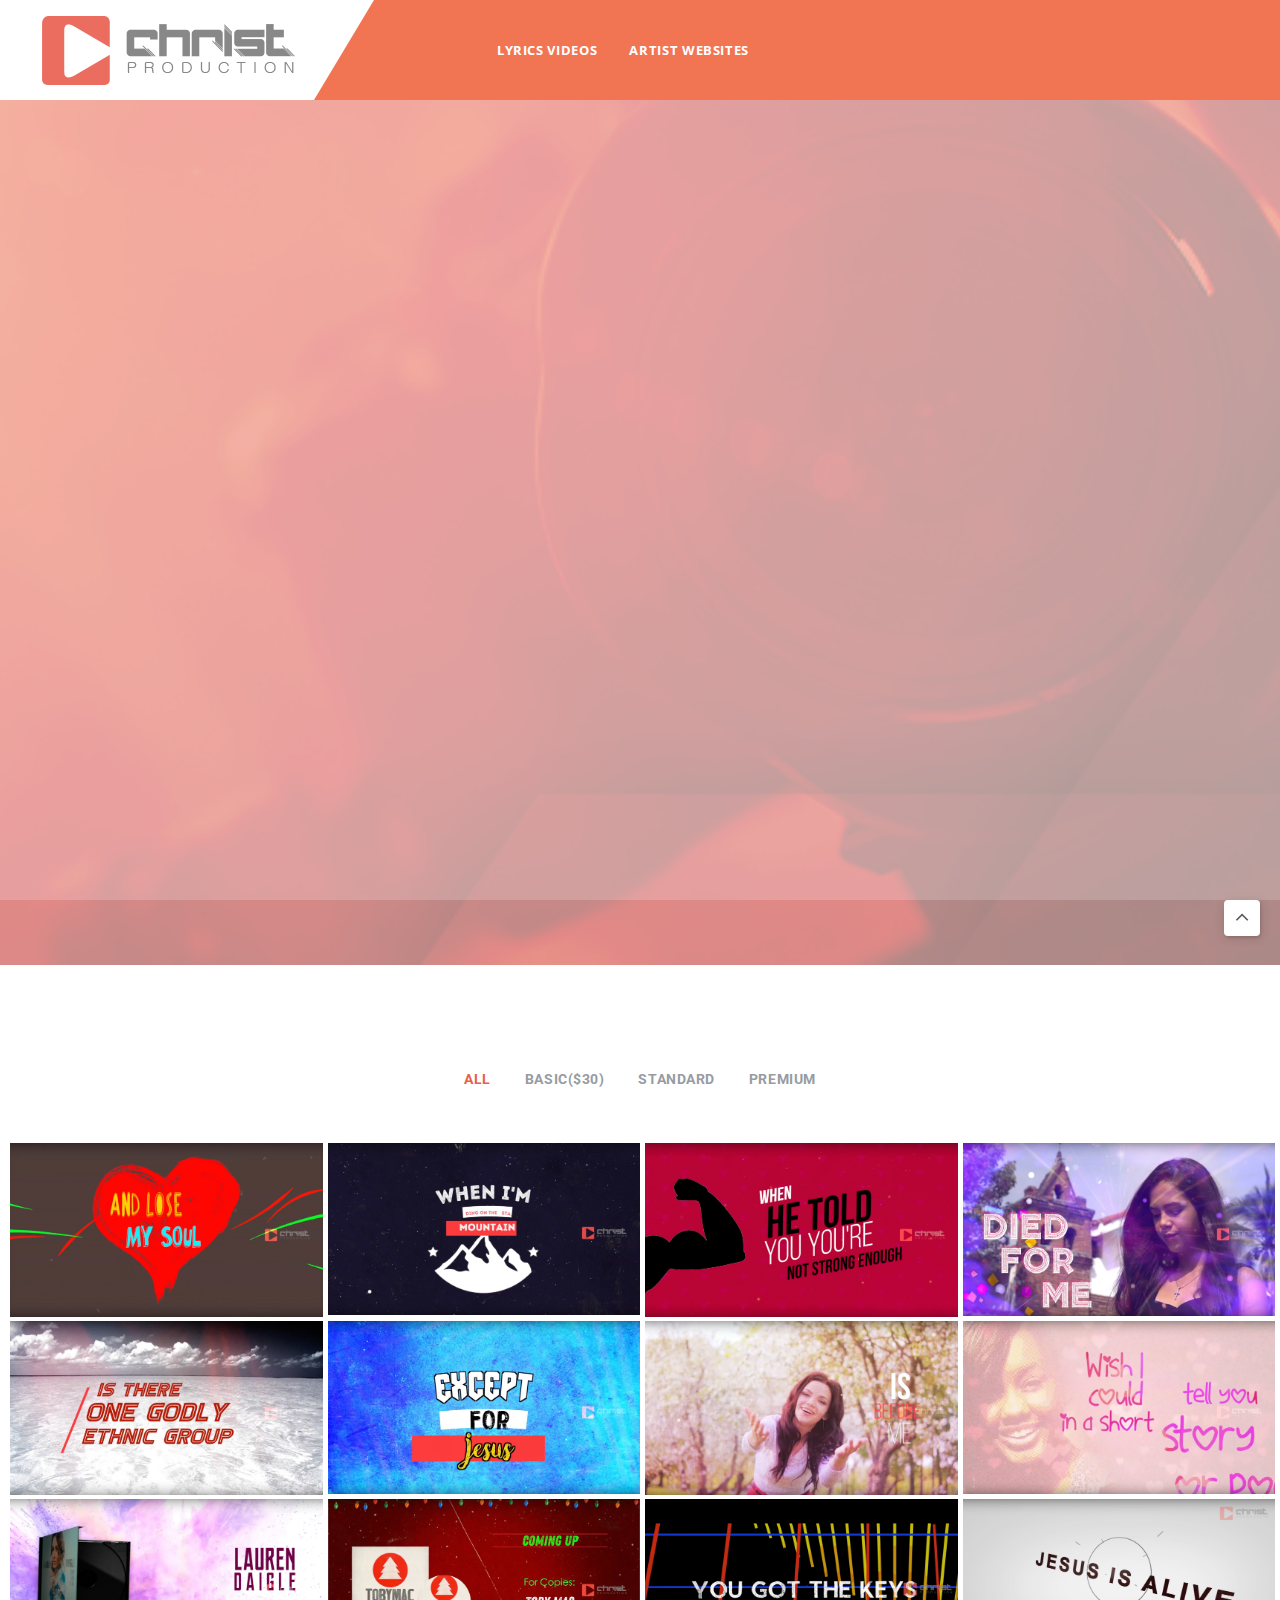
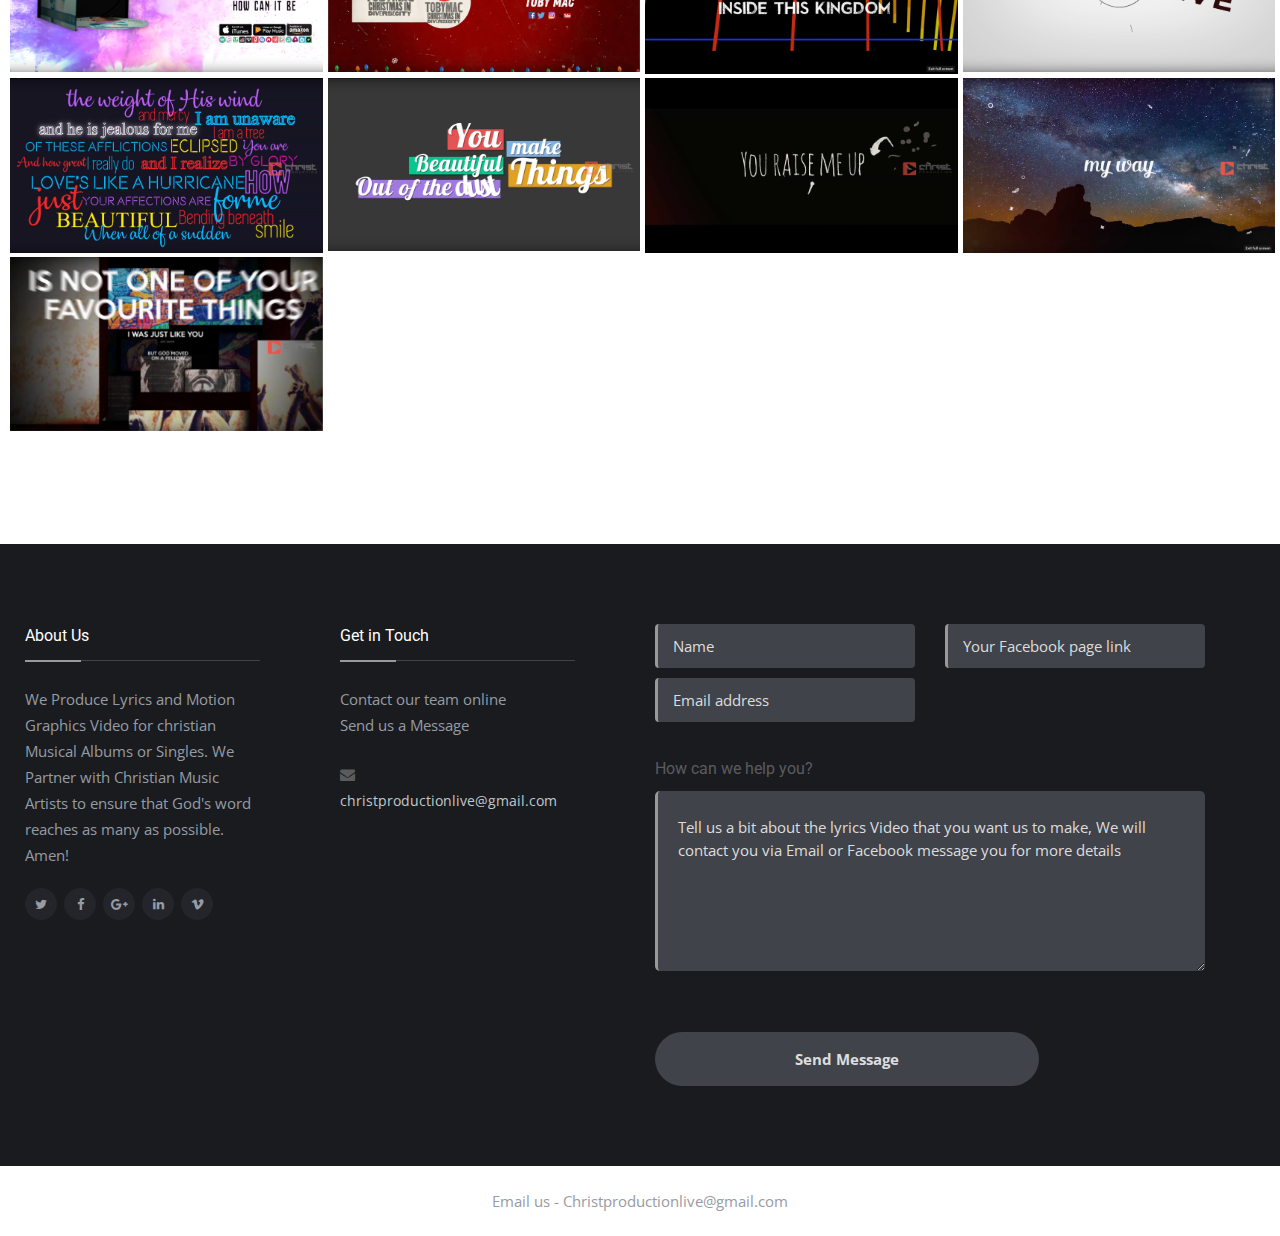
==== commit a85bc6e0: "Update index.html" ====
--- a/index.html
+++ b/index.html
@@ -318,7 +318,7 @@
                         <div class="col-md-12">
                             <div class="portfolio-filter">
                                 <a href="index.html#work" class="filter active sliding-link" data-filter="*">All</a>
-                                <a href="basic.html#work" class="filter sliding-link" data-filter="">Basic</a>
+                                <a href="basic.html#work" class="filter sliding-link" data-filter="">Basic($30)</a>
                                 <a href="standard.html#work" class="filter sliding-link" data-filter="">Standard</a>
                                 <a href="premium.html#work" class="filter sliding-link" data-filter="">Premium</a>
                             </div>
@@ -720,7 +720,7 @@
 
                             <!-- end stay in touch -->
                             <div class="col-md-6">
-                                <form id="contact-form" action="https://www.getform.org/f/547ebc7d-d892-4f8a-bff9-b92147c917cc" method="POST">
+                                <form id="contact-form" action="https://getform.org/f/28292c0c-7cec-4a91-a9e8-5beae2806632" method="POST">
                                     <div class="row">
                                         <div class="col-md-6">
                                             <input type="text" name="name" placeholder="Name">
@@ -796,4 +796,4 @@
 .navigation {
     background-color: #ee532b;
 }
-</style>+</style>
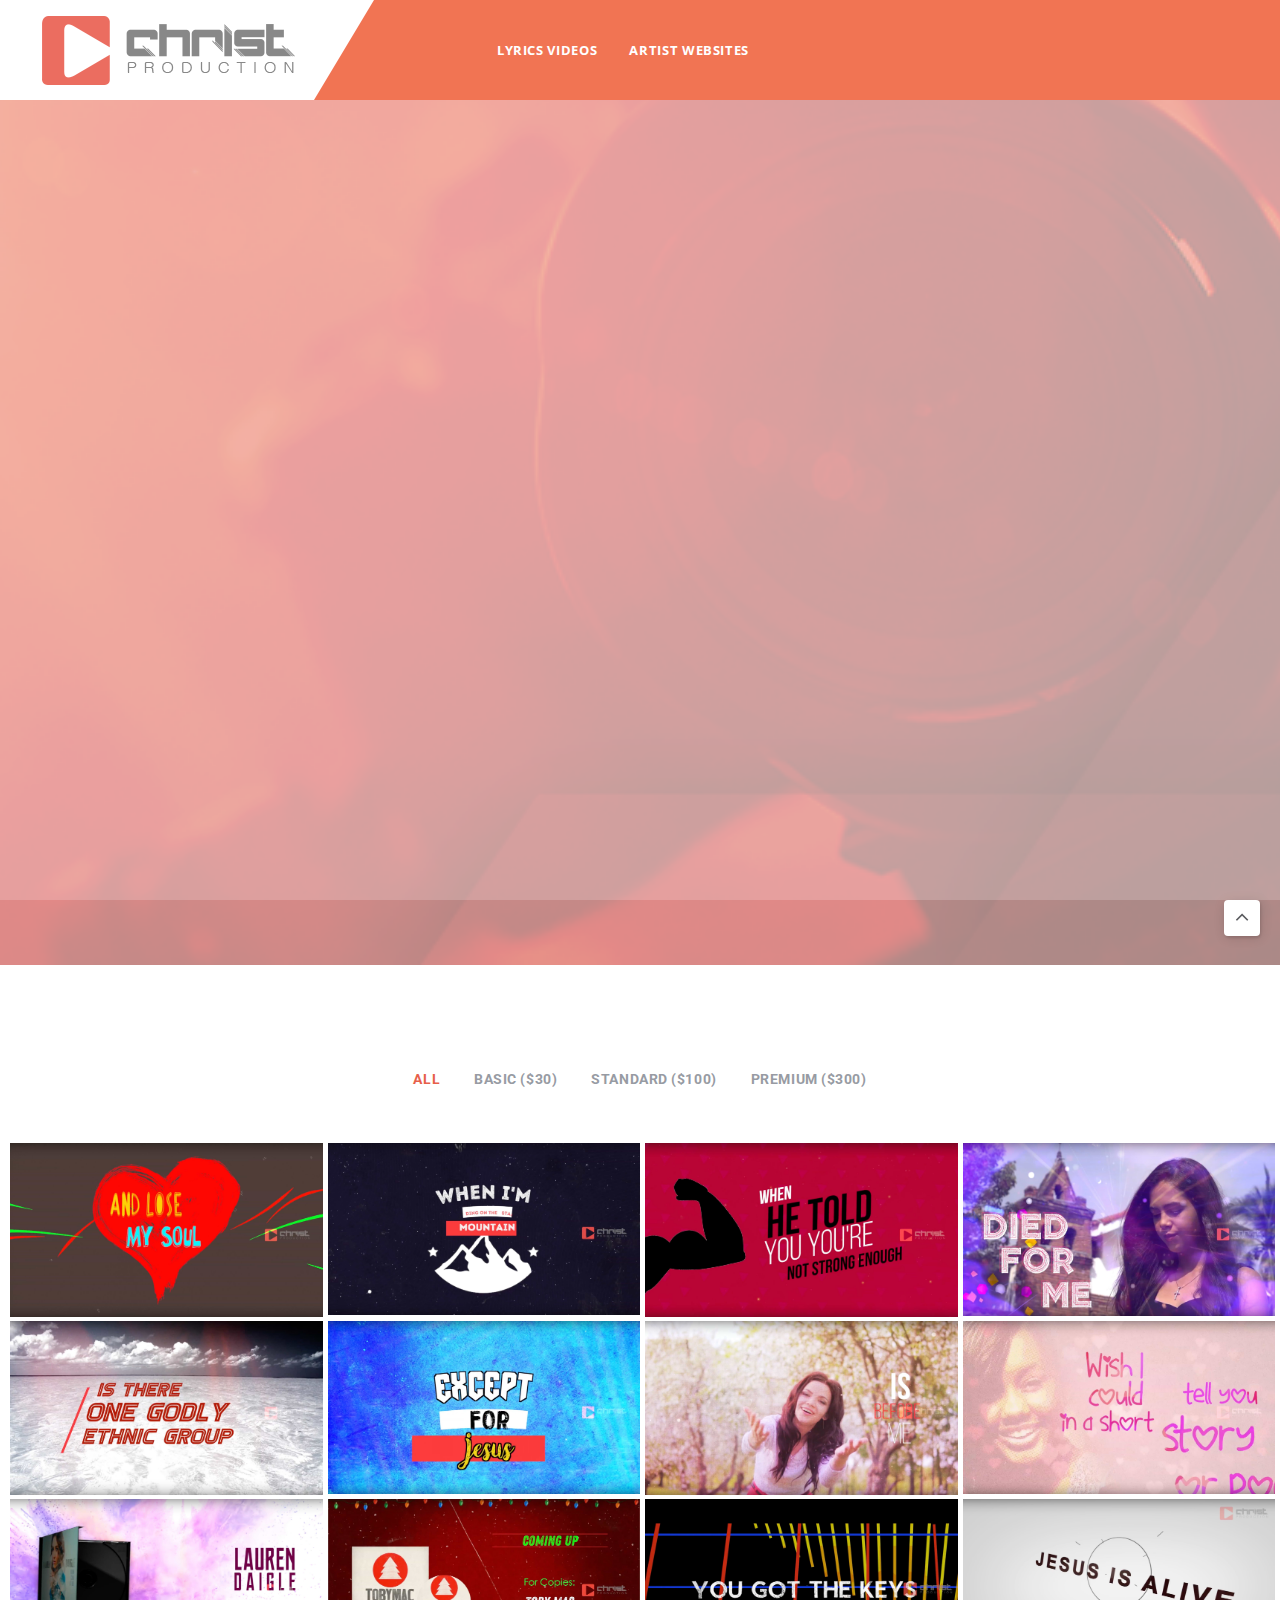
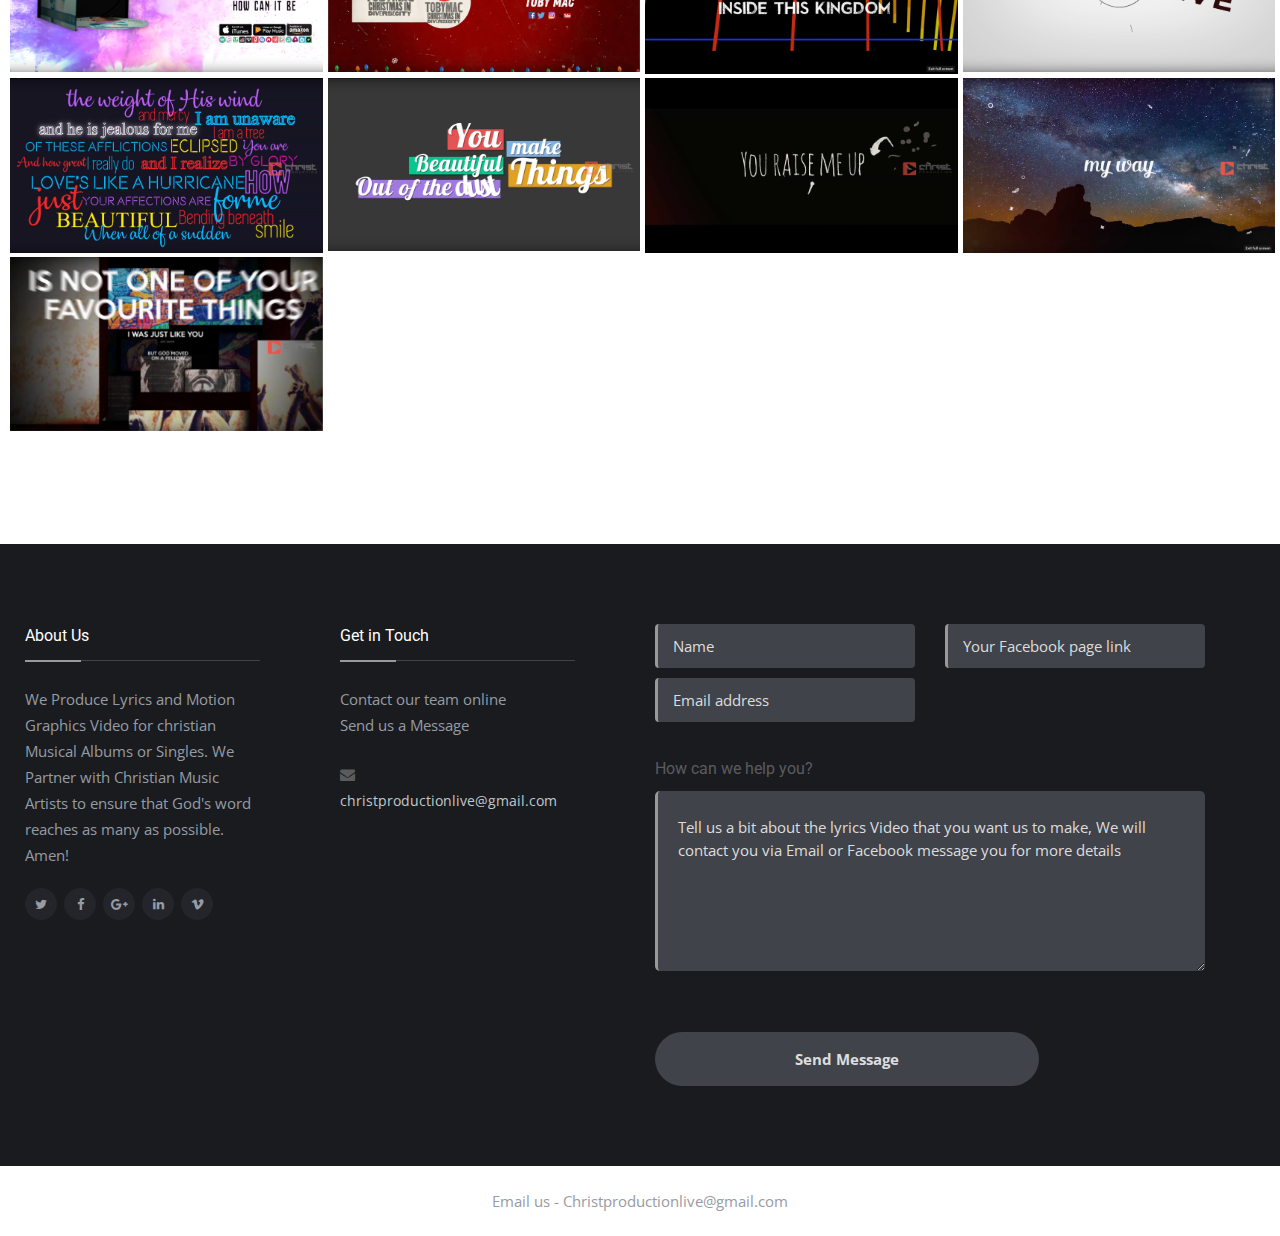
==== commit e22225d1: "Update index.html" ====
--- a/index.html
+++ b/index.html
@@ -318,9 +318,9 @@
                         <div class="col-md-12">
                             <div class="portfolio-filter">
                                 <a href="index.html#work" class="filter active sliding-link" data-filter="*">All</a>
-                                <a href="basic.html#work" class="filter sliding-link" data-filter="">Basic($30)</a>
-                                <a href="standard.html#work" class="filter sliding-link" data-filter="">Standard</a>
-                                <a href="premium.html#work" class="filter sliding-link" data-filter="">Premium</a>
+                                <a href="basic.html#work" class="filter sliding-link" data-filter="">Basic ($30)</a>
+                                <a href="standard.html#work" class="filter sliding-link" data-filter="">Standard ($100) </a>
+                                <a href="premium.html#work" class="filter sliding-link" data-filter="">Premium ($300)</a>
                             </div>
                         </div>
                     </div>
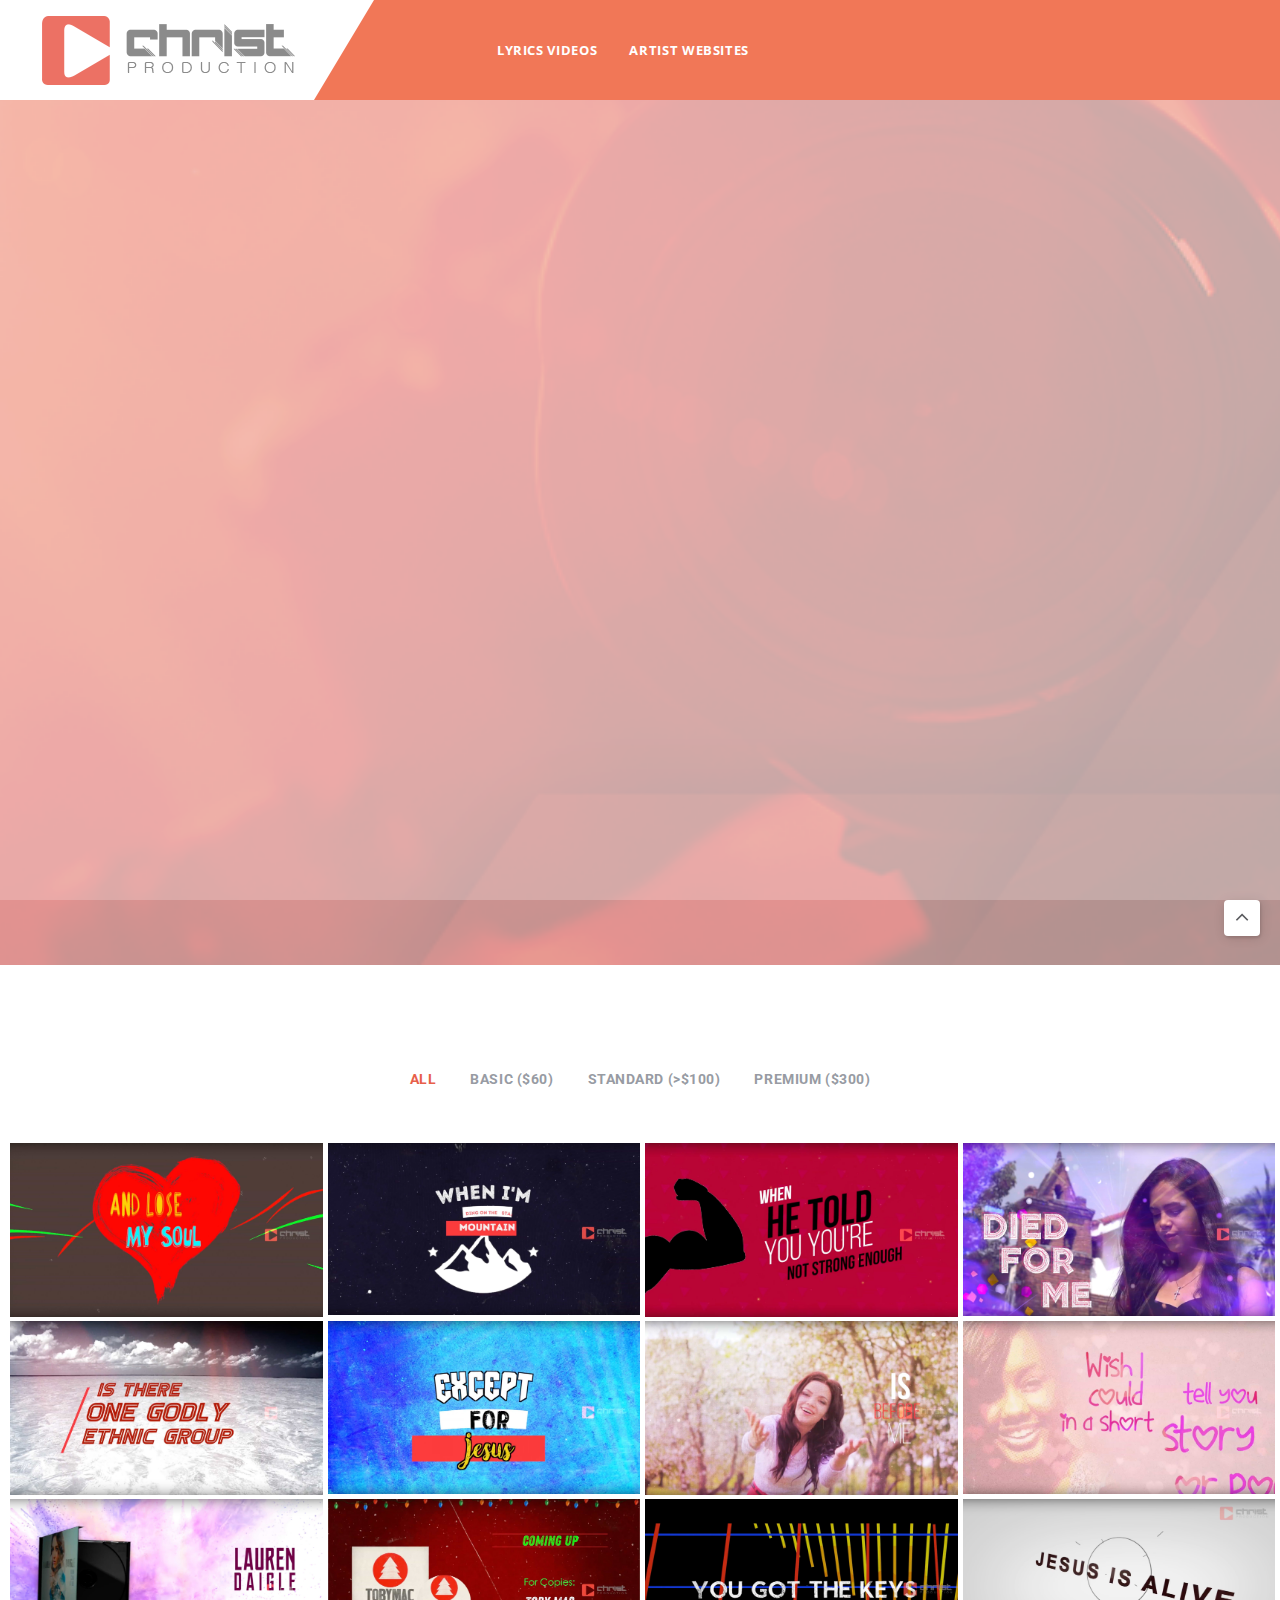
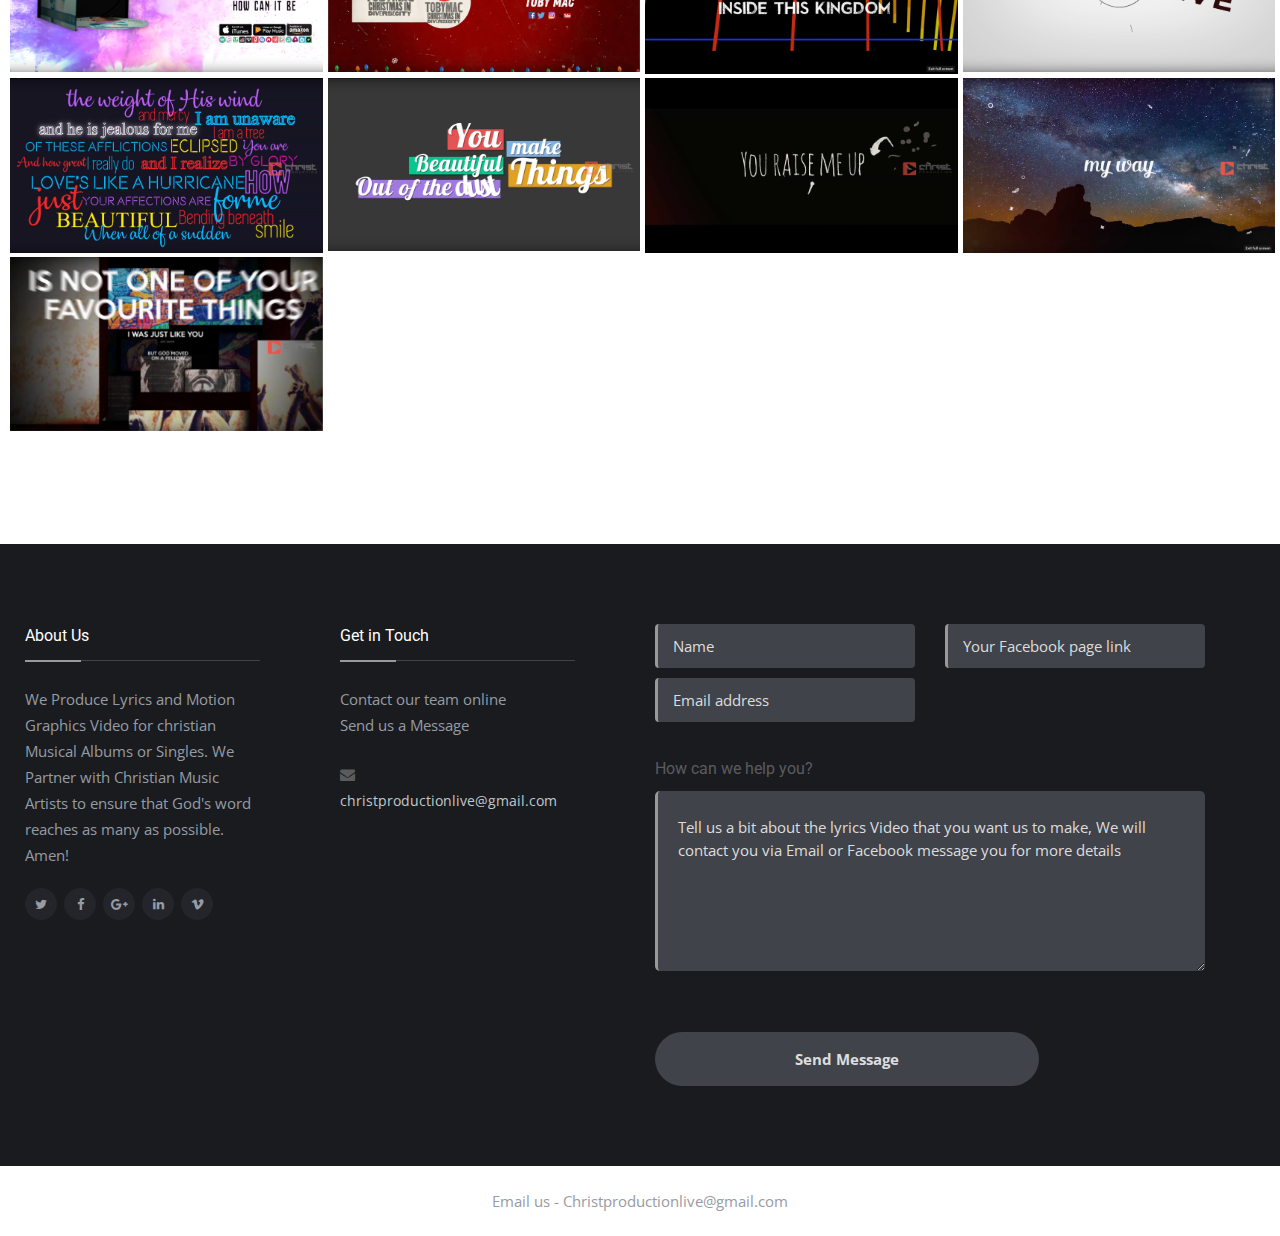
==== commit b89a4f11: "Update index.html" ====
--- a/index.html
+++ b/index.html
@@ -318,8 +318,8 @@
                         <div class="col-md-12">
                             <div class="portfolio-filter">
                                 <a href="index.html#work" class="filter active sliding-link" data-filter="*">All</a>
-                                <a href="basic.html#work" class="filter sliding-link" data-filter="">Basic ($30)</a>
-                                <a href="standard.html#work" class="filter sliding-link" data-filter="">Standard ($100) </a>
+                                <a href="basic.html#work" class="filter sliding-link" data-filter="">Basic ($60)</a>
+                                <a href="standard.html#work" class="filter sliding-link" data-filter="">Standard (>$100) </a>
                                 <a href="premium.html#work" class="filter sliding-link" data-filter="">Premium ($300)</a>
                             </div>
                         </div>
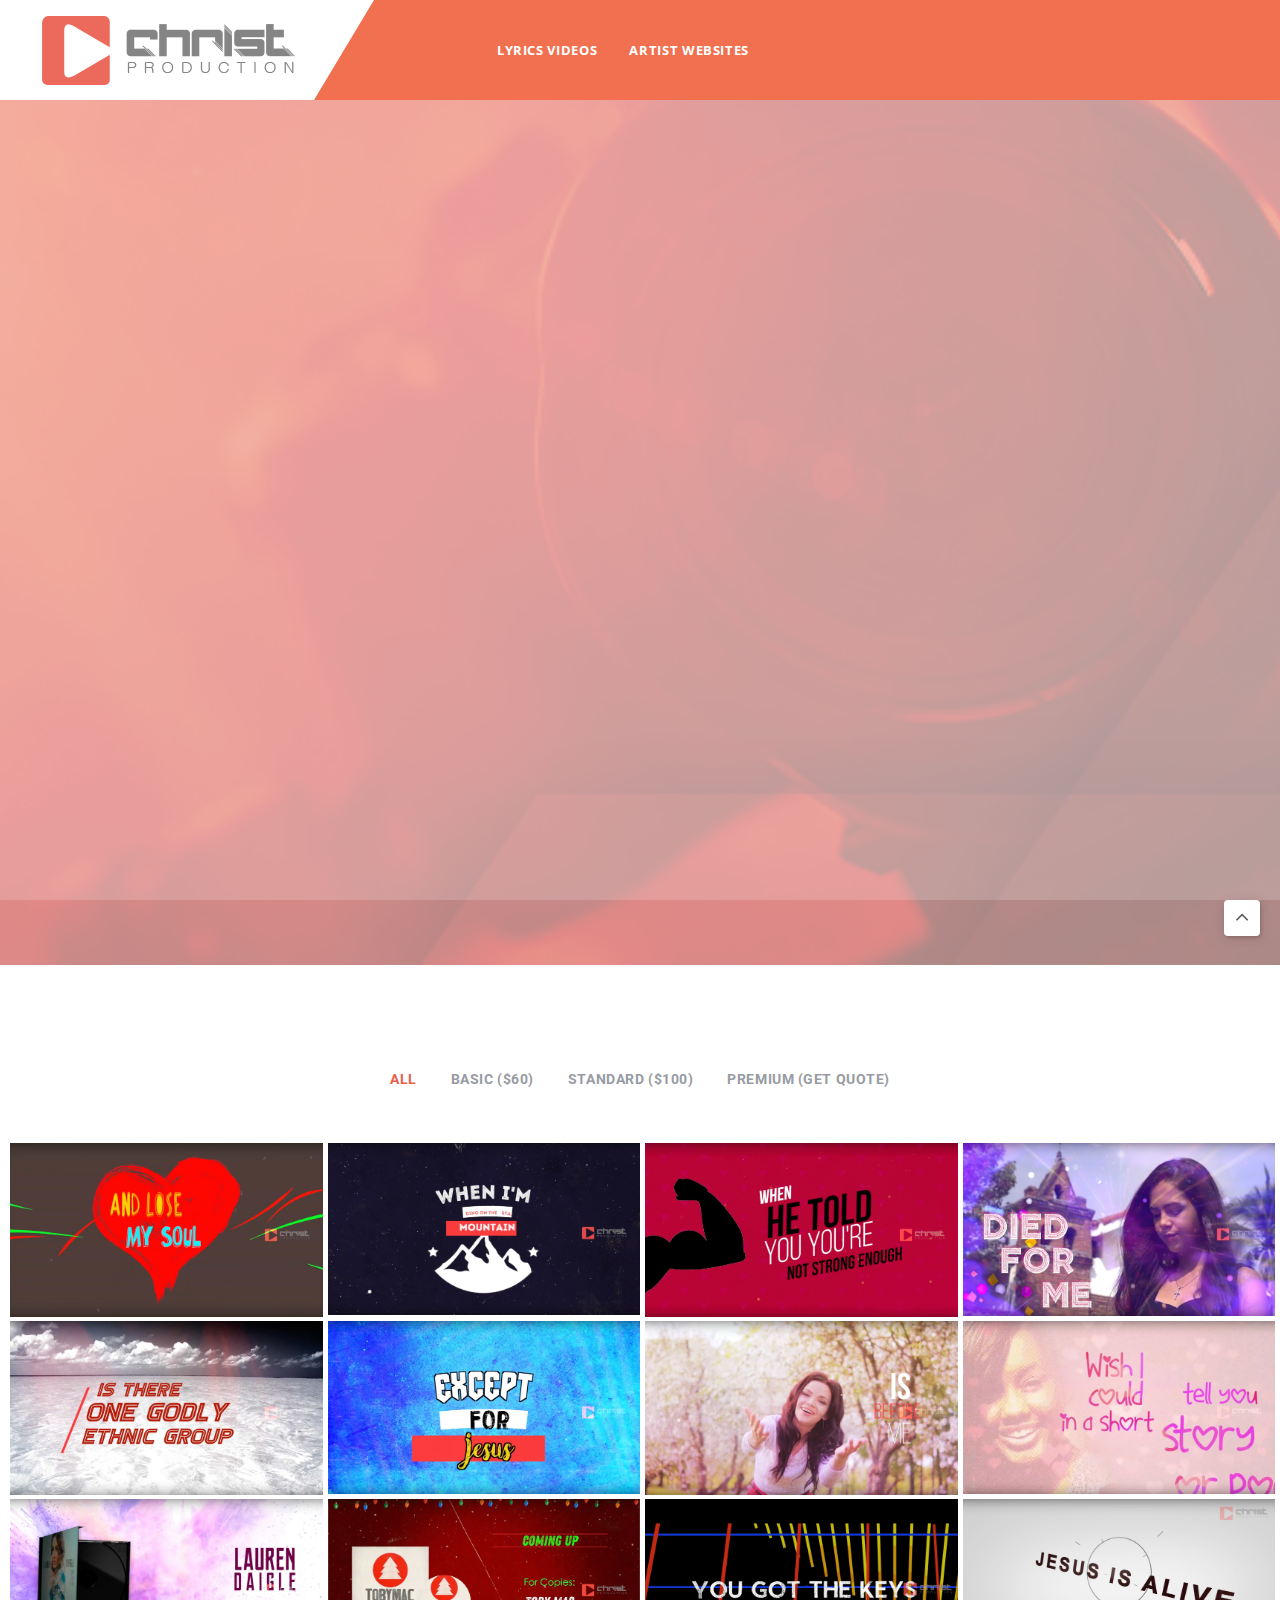
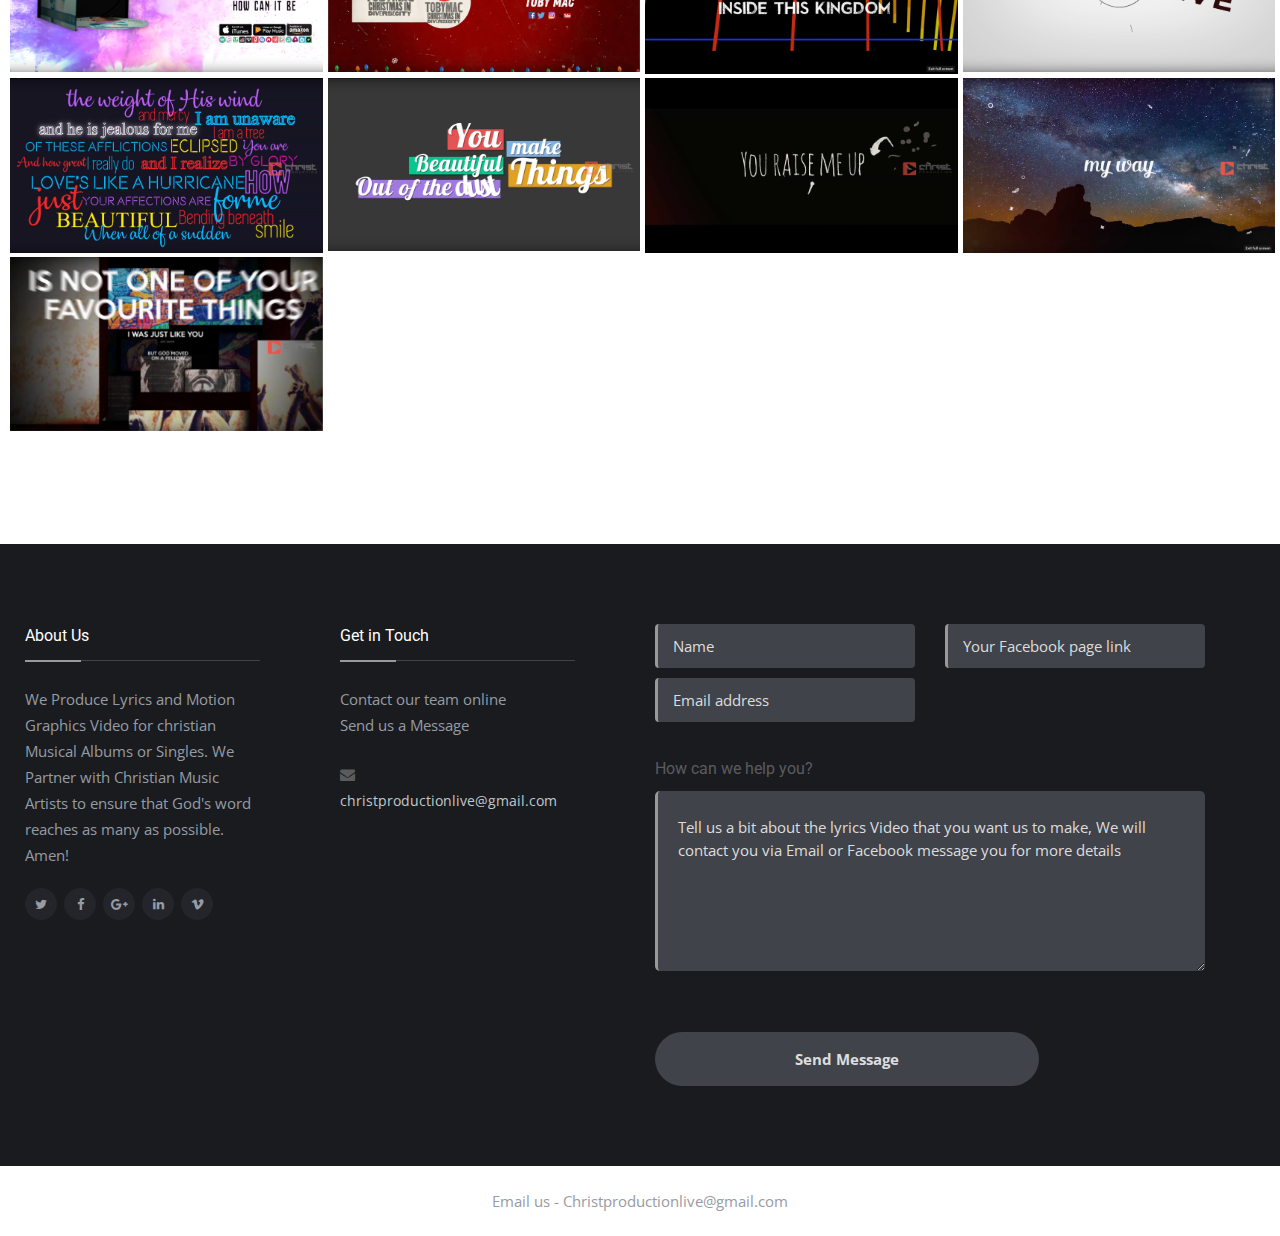
==== commit 99e36da9: "Update index.html" ====
--- a/index.html
+++ b/index.html
@@ -319,8 +319,8 @@
                             <div class="portfolio-filter">
                                 <a href="index.html#work" class="filter active sliding-link" data-filter="*">All</a>
                                 <a href="basic.html#work" class="filter sliding-link" data-filter="">Basic ($60)</a>
-                                <a href="standard.html#work" class="filter sliding-link" data-filter="">Standard (>$100) </a>
-                                <a href="premium.html#work" class="filter sliding-link" data-filter="">Premium ($300)</a>
+                                <a href="standard.html#work" class="filter sliding-link" data-filter="">Standard ($100) </a>
+                                <a href="premium.html#work" class="filter sliding-link" data-filter="">Premium (Get Quote)</a>
                             </div>
                         </div>
                     </div>
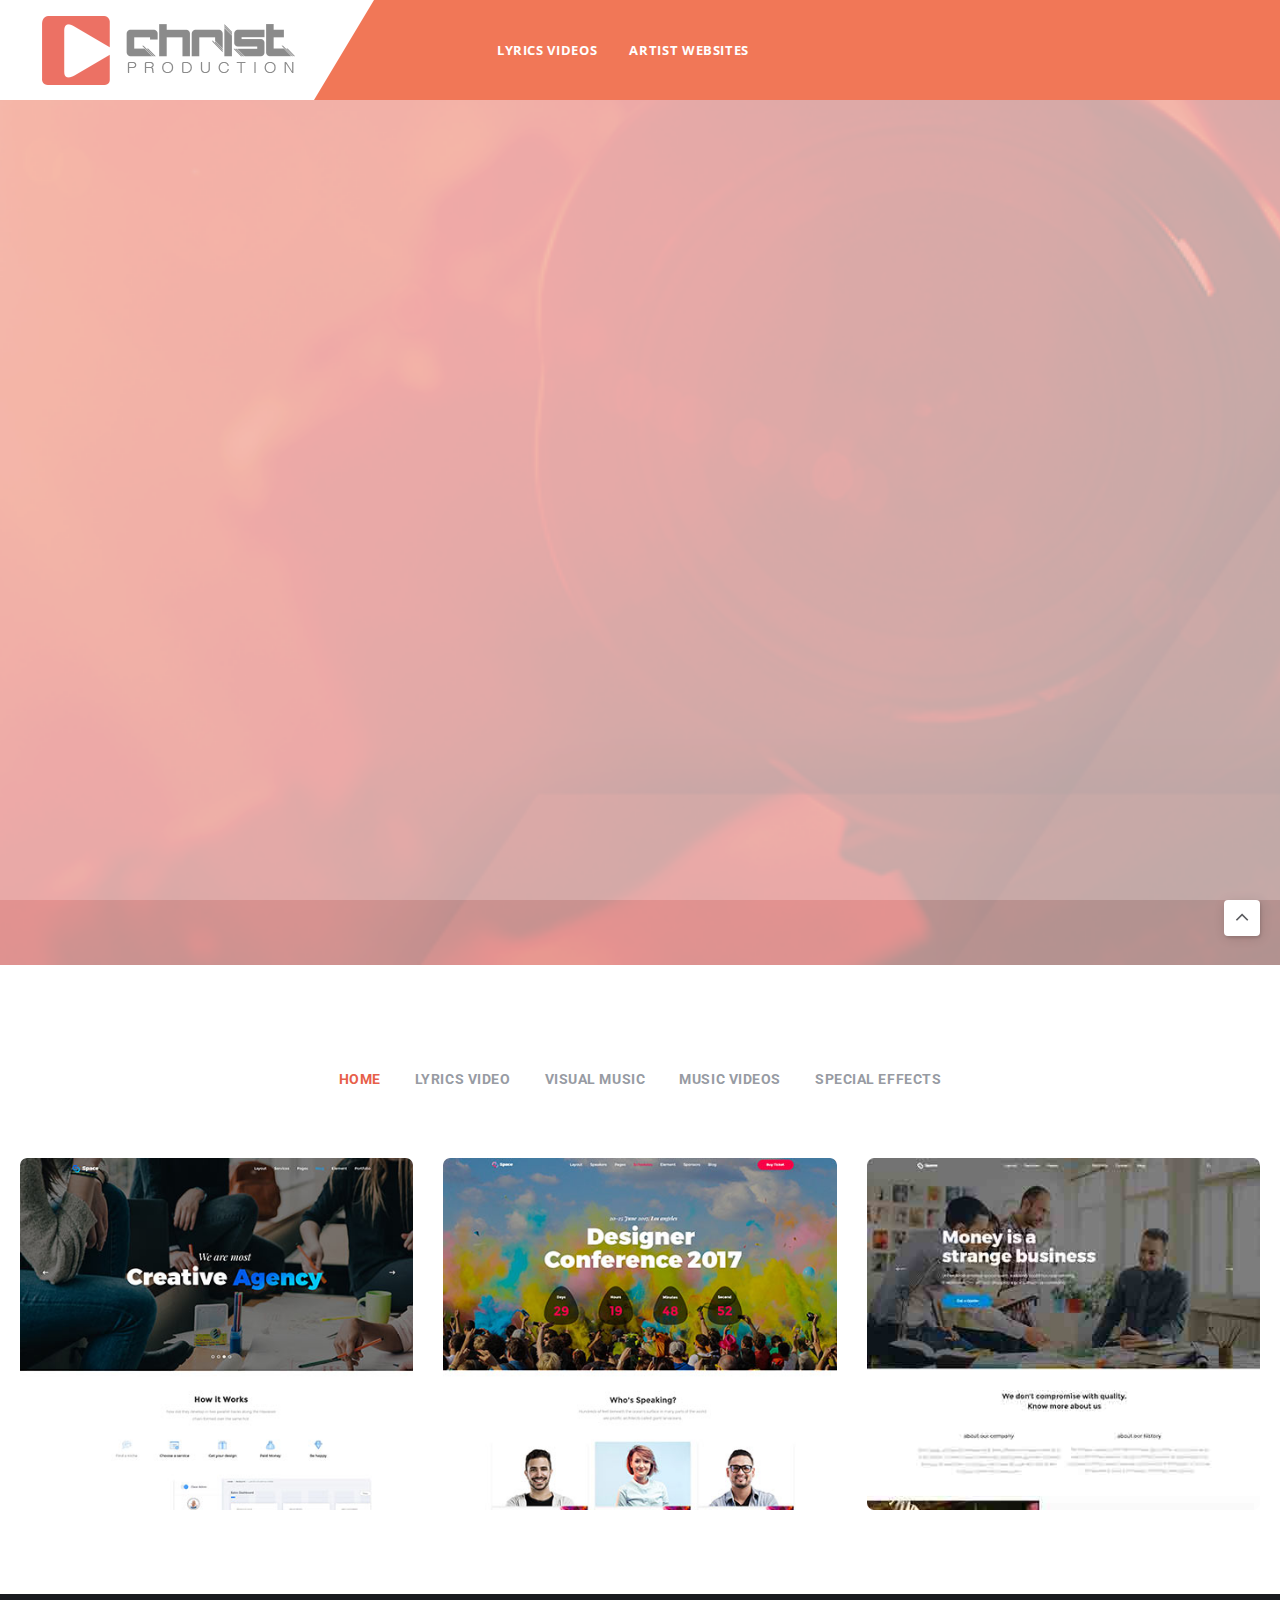
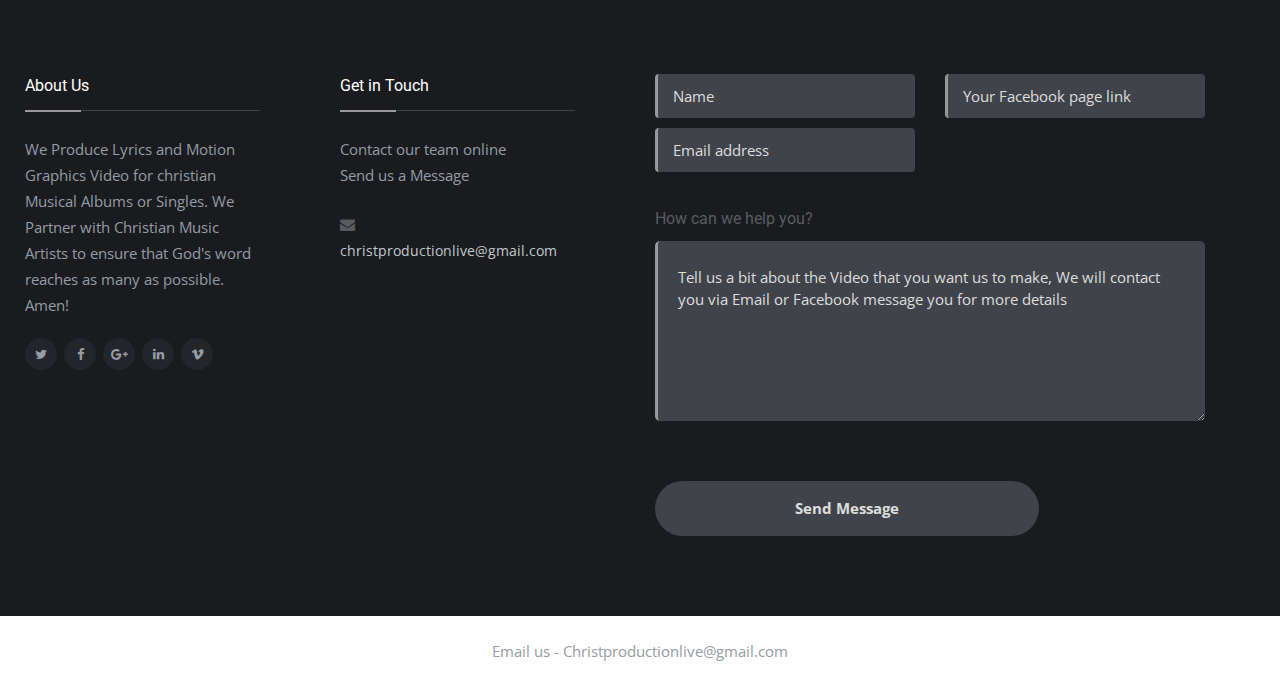
==== commit abbe2b5d: "commit" ====
--- a/index.html
+++ b/index.html
@@ -20,6 +20,7 @@
     <link rel="stylesheet" href="css/responsive.css" />
     <link rel="stylesheet" href="css/spacings.css" />
     <link rel="stylesheet" href="css/animate.min.css" />
+    <link rel="stylesheet" href="css/youtube.css" />
     <!-- Favicons -->
     <link rel="shortcut icon" href="img/favicon.ico">
     <link rel="apple-touch-icon" href="img/apple-touch-icon.png">
@@ -95,19 +96,6 @@
                                     <span class="icon-bar"></span>
                                     <span class="icon-bar"></span>
                                 </button>
-                                <!-- Mobile Cart -->
-                                <!-- <div class="nav-cart-wrap style-1 mobile-cart hidden-lg hidden-md">
-                  <div class="nav-cart">
-                    <div class="cart-outer">
-                      <div class="cart-inner">
-                        <a class="shopping-cart relative" href="cart.html">
-                          <i class="icon-bag"></i>
-                          <span>2</span>
-                        </a>
-                      </div>
-                    </div>
-                  </div>
-                </div> -->
                             </div>
                             <!-- end navbar-header -->
                             <div class="col-md-12 nav-wrap">
@@ -118,129 +106,12 @@
                                         </li>
                                         <li class="dropdown">
                                             <a href="#" class="dropdown-toggle" target="_blank" data-toggle="dropdown">Artist Websites</a>
-                                            <!--  <ul class="dropdown-menu">
-                        <li class="dropdown-submenu">
-                          <a href="#" class="dropdown-toggle">Services</a>
-                          <ul class="dropdown-menu">
-                            <li><a href="services-1.html">Services 1</a></li>
-                            <li><a href="services-2.html">Services 2</a></li>
-                          </ul>
-                        </li>
-                        <li class="dropdown-submenu">
-                          <a href="#" class="dropdown-toggle">About Us</a>
-                          <ul class="dropdown-menu">
-                            <li><a href="about-us-1.html">About Us 1</a></li>
-                            <li><a href="about-us-2.html">About Us 2</a></li>
-                          </ul>
-                        </li>
-                        <li class="dropdown-submenu">
-                          <a href="#" class="dropdown-toggle">Contact</a>
-                          <ul class="dropdown-menu">
-                            <li><a href="contact-1.html">Contact 1</a></li>
-                            <li><a href="contact-2.html">Contact 2</a></li>
-                          </ul>
-                        </li>
-                        <li><a href="404.html">404</a></li>
-                      </ul> -->
                                         </li>
                                     </ul>
                                     <!-- end menu -->
                                 </div>
                                 <!-- end collapse -->
                             </div>
-                            <!-- end col -->
-                            <!-- <ul class="nav-right hidden-sm hidden-xs">
-
-               
-                <li class="nav-cart-wrap style-1">
-                  <div class="nav-cart">
-                    <div class="cart-outer">
-                      <div class="cart-inner">
-                        <a class="shopping-cart relative" href="cart.html">
-                          <i class="icon-bag"></i>
-                          <span>2</span>
-                        </a>
-                      </div>
-                    </div>
-                    <div class="nav-cart-container">
-                      <div class="nav-cart-items">
-
-                        <div class="nav-cart-item clearfix">
-                          <div class="nav-cart-img">
-                            <a href="#">
-                              <img src="img/shop/cart_small_1.jpg" alt="">
-                            </a>
-                          </div>
-                          <div class="nav-cart-title">
-                            <a href="#">
-                              Ladies Bag
-                            </a>
-                            <div class="nav-cart-price">
-                              <span>1 x</span>
-                              <span>1250.00</span>
-                            </div>
-                          </div>
-                          <div class="nav-cart-remove">
-                            <a href="#"></a>
-                          </div>
-                        </div>
-
-                        <div class="nav-cart-item clearfix">
-                          <div class="nav-cart-img">
-                            <a href="#">
-                              <img src="img/shop/cart_small_2.jpg" alt="">
-                            </a>
-                          </div>
-                          <div class="nav-cart-title">
-                            <a href="#">
-                              Sequin Suit longer title
-                            </a>
-                            <div class="nav-cart-price">
-                              <span>1 x</span>
-                              <span>1250.00</span>
-                            </div>
-                          </div>
-                          <div class="nav-cart-remove">
-                            <a href="#"></a>
-                          </div>
-                        </div>
-
-                      </div>
-
-                      <div class="nav-cart-summary">
-                        <span>Cart Subtotal</span>
-                        <span class="total-price">$1799.00</span>
-                      </div>
-
-                      <div class="nav-cart-actions mt-20">
-                        <a href="shop-cart.html" class="btn btn-md btn-dark">View Cart</a>
-                        <a href="shop-checkout.html" class="btn btn-md btn-color mt-10">Proceed to Checkout</a>
-                      </div>
-                    </div>
-
-                  </div>
-                </li>  
-
-                <li class="nav-search-wrap">
-                  <a href="#" class="nav-search">
-                    <i class="icon-magnifier search-trigger"></i>
-                  </a>
-                </li>
-
-                <li class="nav-icon-trigger">
-                  <a href="#" id="nav-icon">
-                    <div class="nav-icon-inner">
-                      <div class="nav-icon-wrap">
-                        <span></span>
-                        <span></span>
-                        <span></span>
-                        <span></span>
-                      </div>
-                    </div>
-                  </a>
-                </li>                       
-              </ul>           
-           -->
                         </div>
                         <!-- end row -->
                     </div>
@@ -264,10 +135,10 @@
                                 <div class="tp-caption hero-text" data-x="center" data-y="center" data-voffset="['-100', '-90', '-80', '-100']" data-fontsize="['100', '90', '80', '40']" data-lineheight="['70', '65', '50', '40']" data-fontweight="700" data-whitespace="[nowrap, nowrap, nowrap, nowrap]" data-transform_idle="o:1;s:500" data-transform_in="y:100;scaleX:1;scaleY:1;opacity:0;" data-transform_out="opacity:0;s:1000;e:Power3.easeInOut;" data-start="1000" data-elementdelay="0.01" style="text-align: center;">Christ Production
                                 </div>
                                 <!-- LAYER NR. 3 -->
-                                <div class="tp-caption medium-text" data-x="center" data-y="center" data-voffset="[110,116,100,20]" data-fontsize="['22', '22', '22', '20']" data-whitespace="[nowrap,nowrap,nowrap,normal]" data-width="[auto,auto,auto,300]" data-transform_idle="o:1;s:500" data-transform_in="y:100;scaleX:1;scaleY:1;opacity:0;" data-transform_out="opacity:0;s:1000;e:Power3.easeInOut;" data-start="1300" data-elementdelay="0.01" style="text-align: center;">We Create Christian Lyrics and Promotional Media
+                                <div class="tp-caption medium-text" data-x="center" data-y="center" data-voffset="[110,116,100,20]" data-fontsize="['22', '22', '22', '20']" data-whitespace="[nowrap,nowrap,nowrap,normal]" data-width="[auto,auto,auto,300]" data-transform_idle="o:1;s:500" data-transform_in="y:100;scaleX:1;scaleY:1;opacity:0;" data-transform_out="opacity:0;s:1000;e:Power3.easeInOut;" data-start="1300" data-elementdelay="0.01" style="text-align: center;">We Produce Exclusive Christian Videos that helps <br>Independent Artists and Worship Bands Spread His "Word" 
                                 </div>
                                 <!-- LAYER NR. 4 -->
-                                <div class="tp-caption tp-resizeme" data-x="center" data-y="center" data-voffset="[200, 200, 170, 100]" data-hoffset="0" data-transform_idle="o:1;s:500" data-transform_in="y:100;scaleX:1;scaleY:1;opacity:0;" data-transform_out="opacity:0;s:1000;e:Power3.easeInOut;" data-start="1400" data-elementdelay="0.01" data-linktoslide="next" style="z-index: 4; letter-spacing: 2px;"><a href='#work' class='btn btn-lg scroll_btn btn-transparent'>Our Works</a>
+                                <div class="tp-caption tp-resizeme" data-x="center" data-y="center" data-voffset="[200, 200, 170, 100]" data-hoffset="0" data-transform_idle="o:1;s:500" data-transform_in="y:100;scaleX:1;scaleY:1;opacity:0;" data-transform_out="opacity:0;s:1000;e:Power3.easeInOut;" data-start="1400" data-elementdelay="0.01" data-linktoslide="next" style="z-index: 4; letter-spacing: 2px;"><a href='#work' class='btn btn-lg scroll_btn btn-transparent'>Videos</a>
                                 </div>
                             </li>
                             <!-- SLIDE 3 -->
@@ -278,10 +149,10 @@
                                 <div class="tp-caption hero-text" data-x="center" data-y="center" data-voffset="['-100', '-90', '-80', '-100']" data-fontsize="['100', '90', '80', '40']" data-lineheight="['70', '65', '50', '40']" data-fontweight="700" data-whitespace="[nowrap, nowrap, nowrap, nowrap]" data-transform_idle="o:1;s:500" data-transform_in="y:100;scaleX:1;scaleY:1;opacity:0;" data-transform_out="opacity:0;s:1000;e:Power3.easeInOut;" data-start="1000" data-elementdelay="0.01" style="text-align: center;">Christ Production
                                 </div>
                                 <!-- LAYER NR. 3 -->
-                                <div class="tp-caption medium-text" data-x="center" data-y="center" data-voffset="[110,116,100,20]" data-fontsize="['22', '22', '22', '20']" data-whitespace="[nowrap,nowrap,nowrap,normal]" data-width="[auto,auto,auto,300]" data-transform_idle="o:1;s:500" data-transform_in="y:100;scaleX:1;scaleY:1;opacity:0;" data-transform_out="opacity:0;s:1000;e:Power3.easeInOut;" data-start="1300" data-elementdelay="0.01" style="text-align: center;">We Create Christian Lyrics and Promotional Media
+                                <div class="tp-caption medium-text" data-x="center" data-y="center" data-voffset="[110,116,100,20]" data-fontsize="['22', '22', '22', '20']" data-whitespace="[nowrap,nowrap,nowrap,normal]" data-width="[auto,auto,auto,300]" data-transform_idle="o:1;s:500" data-transform_in="y:100;scaleX:1;scaleY:1;opacity:0;" data-transform_out="opacity:0;s:1000;e:Power3.easeInOut;" data-start="1300" data-elementdelay="0.01" style="text-align: center;">We Produce Exclusive Christian Videos that helps <br>Independent Artists and Worship Bands Spread His "Word" 
                                 </div>
                                 <!-- LAYER NR. 4 -->
-                                <div class="tp-caption tp-resizeme" data-x="center" data-y="center" data-voffset="[200, 200, 170, 100]" data-hoffset="0" data-transform_idle="o:1;s:500" data-transform_in="y:100;scaleX:1;scaleY:1;opacity:0;" data-transform_out="opacity:0;s:1000;e:Power3.easeInOut;" data-start="1400" data-elementdelay="0.01" data-linktoslide="next" style="z-index: 4; letter-spacing: 2px;"><a href='#work' class='btn btn-lg scroll_btn btn-transparent'>Our Works</a>
+                                <div class="tp-caption tp-resizeme" data-x="center" data-y="center" data-voffset="[200, 200, 170, 100]" data-hoffset="0" data-transform_idle="o:1;s:500" data-transform_in="y:100;scaleX:1;scaleY:1;opacity:0;" data-transform_out="opacity:0;s:1000;e:Power3.easeInOut;" data-start="1400" data-elementdelay="0.01" data-linktoslide="next" style="z-index: 4; letter-spacing: 2px;"><a href='#work' class='btn btn-lg scroll_btn btn-transparent'>Videos</a>
                                 </div>
                             </li>
                         </ul>
@@ -289,38 +160,18 @@
                 </div>
             </section>
             <!-- Page Title -->
-            <!--  <section class="page-title style-2">
-        <div class="container relative clearfix">
-          <div class="title-holder">
-            <div class="title-text">
-              <h1>Portfolio 5 Columns Masonry</h1>
-              <ol class="breadcrumb">
-                <li>
-                  <a href="index.html">Home</a>
-                </li>
-                <li>
-                  <a href="index.html">Portfolio</a>
-                </li>
-                <li class="active">
-                  Portfolio 5 Columns Masonry
-                </li>
-              </ol>
-            </div>
-          </div>
-        </div>
-      </section> -->
-            <!-- end page title -->
             <!-- Portfolio 5 Columns Masonry -->
-            <section class="section-wrap" id="work">
+            <section class="section-wrap ctas" id="home">
                 <div class="container-fluid">
                     <!-- filter -->
                     <div class="row">
                         <div class="col-md-12">
                             <div class="portfolio-filter">
-                                <a href="index.html#work" class="filter active sliding-link" data-filter="*">All</a>
-                                <a href="basic.html#work" class="filter sliding-link" data-filter="">Basic ($60)</a>
-                                <a href="standard.html#work" class="filter sliding-link" data-filter="">Standard ($100) </a>
-                                <a href="premium.html#work" class="filter sliding-link" data-filter="">Premium (Get Quote)</a>
+                                <a href="index.html" class="filter active sliding-link" data-filter="*">HOME</a>
+                                <a href="lyricsvideo.html" class="filter sliding-link" data-filter="">LYRICS VIDEO</a>
+                                <a href="visualMusic.html" class="filter sliding-link" data-filter="">VISUAL MUSIC</a>
+                                <a href="musicVideo.html" class="filter sliding-link" data-filter="">MUSIC VIDEOS</a>
+                                <a href="specialeffects.html" class="filter sliding-link" data-filter="">Special Effects</a>
                             </div>
                         </div>
                     </div>
@@ -328,38 +179,38 @@
                     <div class="row">
                         <!-- <div id="portfolio-container" class="works-grid grid-5-col small-gutter"> -->
                         <!--   start premium video -->
-                        <div class="col-sm-3 no_pd">
-                            <div class="work-item photography branding">
+                        <div class="col-sm-4">
+                            <div class="work-item ctas photography branding">
                                 <div class="work-container">
                                     <div class="work-img">
-                                        <img src="img/Lose-My-Soul.jpg" alt="">
+                                        <img src="img/portfolio-img/review-items-1.jpg" alt="">
                                         <div class="work-overlay">
                                             <div class="project-icons">
-                                                <a href="https://www.youtube.com/watch?v=8USzFRubRhQ" class="lightbox-video mfp-iframe"><i class="fa fa-play"></i></a>
+                                                <a class="view_page" href="lyricsvideo.html">View Portfolio</a>
                                             </div>
                                         </div>
                                         <div class="work-description">
-                                            <h2><a href="#">Lose My Soul</a></h2>
-                                            <span><a href="#">Premium Video</a></span>
+                                            <h2><a href="#">Lyrics Video</a></h2>
+                                            <span><a href="#">Create Awesome Lyrics video</a></span>
                                         </div>
                                     </div>
                                 </div>
                             </div>
                         </div>
                         <!-- end work-item -->
-                        <div class="col-sm-3 no_pd">
-                            <div class="work-item photography branding">
+                        <div class="col-sm-4">
+                            <div class="work-item ctas photography branding">
                                 <div class="work-container">
                                     <div class="work-img">
-                                        <img src="img/Hills-and-Valleys.jpg" alt="">
+                                        <img src="img/portfolio-img/review-items-2.jpg" alt="">
                                         <div class="work-overlay">
                                             <div class="project-icons">
-                                                <a href="https://www.youtube.com/watch?v=cLlXfU23Zsw" class="lightbox-video mfp-iframe"><i class="fa fa-play"></i></a>
+                                                <a class="view_page" href="visualMusic.html">View Portfolio</a>
                                             </div>
                                         </div>
                                         <div class="work-description">
-                                            <h2><a href="#">Hills and Valleys</a></h2>
-                                            <span><a href="#"> Premium Video</a></span>
+                                            <h2><a href="#">Visual Music</a></h2>
+                                            <span><a href="#">Music Video With Stock Footage and Lyrics</a></span>
                                         </div>
                                     </div>
                                 </div>
@@ -367,322 +218,29 @@
                         </div>
                         <!-- end work-item -->
 
-                        <div class="col-sm-3 no_pd">
-                            <div class="work-item photography branding">
+                        <div class="col-sm-4">
+                            <div class="work-item ctas photography branding">
                                 <div class="work-container">
                                     <div class="work-img">
-                                        <img src="img/Fear-Is-a-Liar.jpg" alt="">
+                                        <img src="img/portfolio-img/review-items-3.jpg" alt="">
                                         <div class="work-overlay">
                                             <div class="project-icons">
-                                                <a href="https://www.youtube.com/watch?v=En45ZBK_SAY" class="lightbox-video mfp-iframe"><i class="fa fa-play"></i></a>
+                                               <a class="view_page" href="musicVideo.html">View Portfolio</a>
                                             </div>
                                         </div>
                                         <div class="work-description">
-                                            <h2><a href="#">Fear Is a Liar</a></h2>
-                                            <span><a href="#">Standard Video </a></span>
+                                            <h2><a href="#">Music Videos</a></h2>
+                                            <span><a href="#">Music Video Editing, Titles, Transitions, Special Effects & More</a></span>
                                         </div>
                                     </div>
                                 </div>
                             </div>
                         </div>
                         <!-- end work-item -->
-
-                        <div class="col-sm-3 no_pd">
-                            <div class="work-item photography branding">
-                                <div class="work-container">
-                                    <div class="work-img">
-                                        <img src="img/Will-You-Take-Me-As-I-Am.jpg" alt="">
-                                        <div class="work-overlay">
-                                            <div class="project-icons">
-                                                <a href="https://www.youtube.com/watch?v=ob9CqwHHHHE" class="lightbox-video mfp-iframe"><i class="fa fa-play"></i></a>
-                                            </div>
-                                        </div>
-                                        <div class="work-description">
-                                            <h2><a href="#">Will You Take Me As I Am</a></h2>
-                                            <span><a href="#">Standard Video</a></span>
-                                        </div>
-                                    </div>
-                                </div>
-                            </div>
-                        </div>
-                      </div>
-
-
-                    <div class="row">
-                      <!-- end work-item -->
-                        <div class="col-sm-3 no_pd">
-                            <div class="work-item photography branding">
-                                <div class="work-container">
-                                    <div class="work-img">
-                                        <img src="img/My-Clothes-My-Hair.jpg" alt="">
-                                        <div class="work-overlay">
-                                            <div class="project-icons">
-                                                <a href="https://www.youtube.com/watch?v=RGCe_E2Novs" class="lightbox-video mfp-iframe"><i class="fa fa-play"></i></a>
-                                            </div>
-                                        </div>
-                                        <div class="work-description">
-                                            <h2><a href="#">My Clothes My Hair</a></h2>
-                                            <span><a href="#">Standard Video</a></span>
-                                        </div>
-                                    </div>
-                                </div>
-                            </div>
-                        </div>
-                        <!-- end work-item -->
-                      <div class="col-sm-3 no_pd">
-                            <div class="work-item photography branding">
-                                <div class="work-container">
-                                    <div class="work-img">
-                                        <img src="img/Jesus-Walks.jpg" alt="">
-                                        <div class="work-overlay">
-                                            <div class="project-icons">
-                                                <a href="https://www.youtube.com/watch?v=3tJGi8Nc8ek" class="lightbox-video mfp-iframe"><i class="fa fa-play"></i></a>
-                                            </div>
-                                        </div>
-                                        <div class="work-description">
-                                            <h2><a href="#">Jesus Walks</a></h2>
-                                            <span><a href="#">Standard Video</a></span>
-                                        </div>
-                                    </div>
-                                </div>
-                            </div>
-                        </div>
-                      <!-- end work-item -->
-                        <div class="col-sm-3 no_pd">
-                            <div class="work-item photography branding">
-                                <div class="work-container">
-                                    <div class="work-img">
-                                        <img src="img/I-Can-Only-Imagine.jpg" alt="">
-                                        <div class="work-overlay">
-                                            <div class="project-icons">
-                                                <a href="https://www.youtube.com/watch?v=9nFVi3pWwNQ" class="lightbox-video mfp-iframe"><i class="fa fa-play"></i></a>
-                                            </div>
-                                        </div>
-                                        <div class="work-description">
-                                            <h2><a href="#">I Can Only Imagine</a></h2>
-                                            <span><a href="#">Standard Video</a></span>
-                                        </div>
-                                    </div>
-                                </div>
-                            </div>
-                        </div>
-                        <!-- end work-item -->
-                        <div class="col-sm-3 no_pd">
-                            <div class="work-item photography branding">
-                                <div class="work-container">
-                                    <div class="work-img">
-                                        <img src="img/Hold-Me.jpg" alt="">
-                                        <div class="work-overlay">
-                                            <div class="project-icons">
-                                                <a href="https://www.youtube.com/watch?v=As8Xbn4Y-j4" class="lightbox-video mfp-iframe"><i class="fa fa-play"></i></a>
-                                            </div>
-                                        </div>
-                                        <div class="work-description">
-                                            <h2><a href="#">Hold Me </a></h2>
-                                            <span><a href="#">Standard Video</a></span>
-                                        </div>
-                                    </div>
-                                </div>
-                            </div>
-                        </div>
-                        <!-- end work-item -->
-                    </div>
-
-                    <div class="row">
-                      <div class="col-sm-3 no_pd">
-                            <div class="work-item photography branding">
-                                <div class="work-container">
-                                    <div class="work-img">
-                                        <img src="img/Promo-Teaser-How-can-it-be.jpg" alt="">
-                                        <div class="work-overlay">
-                                            <div class="project-icons">
-                                                <a href="https://www.youtube.com/watch?v=KICbt97xoJQ" class="lightbox-video mfp-iframe"><i class="fa fa-play"></i></a>
-                                            </div>
-                                        </div>
-                                        <div class="work-description">
-                                            <h2><a href="#">Promo Teaser - How can it be</a></h2>
-                                            <span><a href="#">Standard Video</a></span>
-                                        </div>
-                                    </div>
-                                </div>
-                            </div>
-                        </div>
-
-                        <!-- end work-item -->
-                        <div class="col-sm-3 no_pd">
-                            <div class="work-item photography branding">
-                                <div class="work-container">
-                                    <div class="work-img">
-                                        <img src="img/Promo-Teaser-Christmas-in-Diversecity.jpg" alt="">
-                                        <div class="work-overlay">
-                                            <div class="project-icons">
-                                                <a href="https://www.youtube.com/watch?v=SdvejGXdFLA" class="lightbox-video mfp-iframe"><i class="fa fa-play"></i></a>
-                                            </div>
-                                        </div>
-                                        <div class="work-description">
-                                            <h2><a href="#">Promo Teaser - Christmas in Diversecity</a></h2>
-                                            <span><a href="#">Standard Video </a></span>
-                                        </div>
-                                    </div>
-                                </div>
-                            </div>
-                        </div>
-                        <!-- end work-item -->
-                        <!--  basic video start -->
-                        <div class="col-sm-3 no_pd">
-                            <div class="work-item photography branding">
-                                <div class="work-container">
-                                    <div class="work-img">
-                                        <img src="img/Keys-To-The-Kingdom.jpg" alt="">
-                                        <div class="work-overlay">
-                                            <div class="project-icons">
-                                                <a href="https://www.youtube.com/watch?v=mI_QJfALxH0" class="lightbox-video mfp-iframe"><i class="fa fa-play"></i></a>
-                                            </div>
-                                        </div>
-                                        <div class="work-description">
-                                            <h2><a href="#">Keys To The Kingdom</a></h2>
-                                            <span><a href="#">Basic Video </a></span>
-                                        </div>
-                                    </div>
-                                </div>
-                            </div>
-                        </div>
-                        <!-- end work-item -->
-                        <div class="col-sm-3 no_pd">
-                            <div class="work-item photography branding">
-                                <div class="work-container">
-                                    <div class="work-img">
-                                        <img src="img/Jesus-Is-Alive.jpg" alt="">
-                                        <div class="work-overlay">
-                                            <div class="project-icons">
-                                                <a href="https://www.youtube.com/watch?v=MXhf1x67DzM" class="lightbox-video mfp-iframe"><i class="fa fa-play"></i></a>
-                                            </div>
-                                        </div>
-                                        <div class="work-description">
-                                            <h2><a href="#">Jesus Is Alive</a></h2>
-                                            <span><a href="#">Basic Video </a></span>
-                                        </div>
-                                    </div>
-                                </div>
-                            </div>
-                        </div>
-                    </div>
-
-                    
-                  <div class="row">
-                    <!-- end work-item -->
-                        <div class="col-sm-3 no_pd">
-                            <div class="work-item photography branding">
-                                <div class="work-container">
-                                    <div class="work-img">
-                                        <img src="img/How-He-Loves.jpg" alt="">
-                                        <div class="work-overlay">
-                                            <div class="project-icons">
-                                                <a href="https://www.youtube.com/watch?v=LtXcE5IEYEk" class="lightbox-video mfp-iframe"><i class="fa fa-play"></i></a>
-                                            </div>
-                                        </div>
-                                        <div class="work-description">
-                                            <h2><a href="#">How He Loves</a></h2>
-                                            <span><a href="#">Basic Video </a></span>
-                                        </div>
-                                    </div>
-                                </div>
-                            </div>
-                        </div>
-                        <!-- end work-item -->
-                        <div class="col-sm-3 no_pd">
-                            <div class="work-item photography branding">
-                                <div class="work-container">
-                                    <div class="work-img">
-                                        <img src="img/BeautifulThings.jpg" alt="">
-                                        <div class="work-overlay">
-                                            <div class="project-icons">
-                                                <a href="https://www.youtube.com/watch?v=Rmg0-YfBfo4" class="lightbox-video mfp-iframe"><i class="fa fa-play"></i></a>
-                                            </div>
-                                        </div>
-                                        <div class="work-description">
-                                            <h2><a href="#">Beautiful Things</a></h2>
-                                            <span><a href="#">Basic Video </a></span>
-                                        </div>
-                                    </div>
-                                </div>
-                            </div>
-                        </div>
-                        <!-- end work-item -->
-                        <div class="col-sm-3 no_pd">
-                            <div class="work-item photography branding">
-                                <div class="work-container">
-                                    <div class="work-img">
-                                        <img src="img/You-Raise-Me Up.jpg" alt="">
-                                        <div class="work-overlay">
-                                            <div class="project-icons">
-                                                <a href="https://www.youtube.com/watch?v=ksArsvOT9K4" class="lightbox-video mfp-iframe"><i class="fa fa-play"></i></a>
-                                            </div>
-                                        </div>
-                                        <div class="work-description">
-                                            <h2><a href="#">You Raise Me Up</a></h2>
-                                            <span><a href="#">Basic Video</a></span>
-                                        </div>
-                                    </div>
-                                </div>
-                            </div>
-                        </div>
-                        <!-- end work-item -->
-                        <div class="col-sm-3 no_pd">
-                            <div class="work-item photography branding">
-                                <div class="work-container">
-                                    <div class="work-img">
-                                        <img src="img/It-Is-Well-with-my-Soul.jpg" alt="">
-                                        <div class="work-overlay">
-                                            <div class="project-icons">
-                                                <a href="https://www.youtube.com/watch?v=3gNsXLH1Eyo" class="lightbox-video mfp-iframe"><i class="fa fa-play"></i></a>
-                                            </div>
-                                        </div>
-                                        <div class="work-description">
-                                            <h2><a href="#">It Is Well with my Soul</a></h2>
-                                            <span><a href="#">Basic Video</a></span>
-                                        </div>
-                                    </div>
-                                </div>
-                            </div>
-                        </div>
-                        <!-- end work-item -->
-                  </div>
-
-                  <div class="row">
-                    <div class="col-sm-3 no_pd">
-                            <div class="work-item photography branding">
-                                <div class="work-container">
-                                    <div class="work-img">
-                                        <img src="img/Gimme-Dat.jpg" alt="">
-                                        <div class="work-overlay">
-                                            <div class="project-icons">
-                                                <a href="https://www.youtube.com/watch?v=Ve_U1LMV_6w" class="lightbox-video mfp-iframe"><i class="fa fa-play"></i></a>
-                                            </div>
-                                        </div>
-                                        <div class="work-description">
-                                            <h2><a href="#">Gimme Dat!</a></h2>
-                                            <span><a href="#">Basic Video</a></span>
-                                        </div>
-                                    </div>
-                                </div>
-                            </div>
-                        </div>
-                  </div>
-
 
                     <!-- end row -->
                     <div class="row mt-40">
                         <div class="col-md-12 text-center">
-                            <!-- Pagination -->
-                            <!--              <nav class="pagination text-center clear">
-                <a href="#"><i class="fa fa-angle-left"></i></a>
-                <span class="page-numbers current">1</span>
-                <a href="#">2</a>
-                <a href="#">3</a>
-                <a href="#">4</a>
-                <a href="#"><i class="fa fa-angle-right"></i></a>
-              </nav> -->
                         </div>
                     </div>
                 </div>
@@ -733,7 +291,7 @@
                                         </div>
                                         <div class="col-md-12">
                                             <h6>How can we help you?</h6>
-                                            <textarea name="message" placeholder="Tell us a bit about the lyrics Video that you want us to make, We will contact you via Email or Facebook message you for more details"></textarea>
+                                            <textarea name="message" placeholder="Tell us a bit about the Video that you want us to make, We will contact you via Email or Facebook message you for more details"></textarea>
                                            <button type="submit">Send Message</button>
                                         </div>
                                     </div>
@@ -781,6 +339,9 @@
     <script type="text/javascript" src="revolution/js/extensions/revolution.extension.navigation.min.js"></script>
     <script type="text/javascript" src="revolution/js/extensions/revolution.extension.migration.min.js"></script>
     <script type="text/javascript" src="revolution/js/extensions/revolution.extension.parallax.min.js"></script>
+
+  <!--   youtube js -->
+  <script type="text/javascript" src="js/youtube-js/youtube.js"></script>
 </body>
 
 </html>
@@ -796,4 +357,4 @@
 .navigation {
     background-color: #ee532b;
 }
-</style>
+</style>--- a/css/style.css
+++ b/css/style.css
@@ -14328,7 +14328,12 @@
     display: none;
 
   }
-
+  a.btn.btn-lg.scroll_btn.btn-transparent {
+    margin-top: 40px!important;
+}
+.tp-caption.medium-text{
+  font-size: 18px!important
+}
 }
 
 .navigation .logo-wrap img{max-width:374px !important;}
@@ -14521,31 +14526,94 @@
 
 
 
-
-
-
-
-
-
-
-
-
-
-
-
-
-
-
-
-
-
-
-
-
-
-
-
-
-
-
-
+.work-item.ctas {
+    margin:  15px 0px;
+}
+
+a.view_page {
+    display:  inline;
+    padding:  15px 42px;
+    font-size:  18px;
+}
+
+
+
+
+/*.section-wrap.ctas {
+    background:  #2d2d2d;
+}*/
+
+.work-item.ctas img {
+    border-radius: 7px;
+}
+
+.button_row a {
+    border:  1px solid #ec5435;
+}
+
+.button_row .btn.btn-transparent {
+    border-color:  #ec5435;
+    color:  #ec5435;
+    background: #ec5435;
+    color: #fff;
+}
+
+.button_row .btn.btn-transparent:hover {
+    color:  #fff;
+}
+
+.button_row {
+    margin-top:  60px;
+}
+
+
+.portfolio-filter h4 {
+    font-weight: 700;
+    margin-top: 40px;
+    font-size: 20px;
+}
+.portfolio-filter p {
+    margin-bottom: 0px;
+    font-size:14px;
+}
+.music_video .work-description {
+    padding: 5px 20px;
+}
+
+.button_row {
+    margin-top: 65px;
+}
+.button_row p {
+    margin-top: 20px;
+    margin-bottom: 0;
+}
+
+.contact-area.ctas {
+    margin-top: 60px;
+}
+
+.pagination.ctas {
+    margin-top: 30px;
+}
+
+.pagination.ctas h3 {
+    font-weight: 700;
+    font-size: 20px;
+}
+
+.pagination.ctas p {
+    font-weight: 400;
+}
+.button_row h4 {
+    margin: 0;
+    font-size: 20px;
+    font-weight: 700;
+}
+
+.button_row p {
+    margin-top: 10px;
+}
+
+
+
+
--- a/css/youtube.css
+++ b/css/youtube.css
@@ -0,0 +1,272 @@
+
+
+/*youtube playlist css*/
+
+main {
+  display: flex;
+  align-items: center;
+  /* min-height: 100vh; */
+  justify-content: center;
+  text-align: center;
+}
+
+.wrap {
+  max-width: 100%;
+  width:  100%;
+}
+
+iframe {
+  border: 0;
+}
+
+a {
+  color: inherit;
+  text-decoration: none;
+}
+
+:focus {
+  outline-color: #04A777;
+}
+
+/* ==========================================================================
+   $Buttons
+   ========================================================================== */
+.btn {
+  background-image: linear-gradient(to bottom, rgba(255, 255, 255, 0.1), rgba(255, 255, 255, 0));
+  border: 1px solid;
+  border-radius: 7px;
+  display: inline-block;
+  text-align: center;
+  transition: all 0.2s cubic-bezier(0.6, -0.28, 0.735, 0.045);
+}
+.btn:active, .btn:focus, .btn:hover {
+  transition: all 0.2s cubic-bezier(0.175, 0.885, 0.32, 1.275);
+}
+
+.btn-primary {
+  background-color: #291720;
+  border-color: #291720;
+  padding: 1em 1.5em;
+}
+.btn-primary:active, .btn-primary:focus, .btn-primary:hover {
+  background-color: shade(#291720, 20%);
+}
+
+.btn-has-icon .icon {
+  margin-right: 0.1em;
+  opacity: 0;
+  -webkit-transform: translateX(-100%);
+          transform: translateX(-100%);
+  transition: all 0.2s cubic-bezier(0.6, -0.28, 0.735, 0.045);
+}
+.btn-has-icon .icon-text {
+  display: inline-block;
+  -webkit-transform: translateX(-0.22em);
+          transform: translateX(-0.22em);
+  transition: all 0.2s cubic-bezier(0.6, -0.28, 0.735, 0.045);
+}
+.btn-has-icon:active .icon, .btn-has-icon:focus .icon, .btn-has-icon:hover .icon {
+  opacity: 1;
+  -webkit-transform: translateX(0);
+          transform: translateX(0);
+  transition-timing-function: cubic-bezier(0.175, 0.885, 0.32, 1.275);
+}
+.btn-has-icon:active .icon-text, .btn-has-icon:focus .icon-text, .btn-has-icon:hover .icon-text {
+  -webkit-transform: translateX(0);
+          transform: translateX(0);
+  transition-timing-function: cubic-bezier(0.175, 0.885, 0.32, 1.275);
+}
+
+/* ==========================================================================
+   $Flexible Media
+   ========================================================================== */
+.flex-media {
+  height: 0;
+  overflow: hidden;
+  padding-bottom: 56.25%;
+  position: relative;
+}
+.flex-media iframe,
+.flex-media object {
+  position: absolute;
+  top: 0;
+  right: 0;
+  bottom: 0;
+  left: 0;
+  height: 100%;
+  width: 100%;
+}
+
+/* ==========================================================================
+   $Media Object
+   ========================================================================== */
+.media,
+.media-body {
+  overflow: hidden;
+}
+
+.media-left .media-img {
+  float: left;
+  margin-right: 1.277em;
+}
+
+.media-right .media-img {
+  float: right;
+  margin-left: 1.277em;
+}
+
+.media-img img {
+  display: block;
+}
+
+/* ==========================================================================
+   $Magnific Popup (lightbox)
+   ========================================================================== */
+.popup {
+  background-color: #fff;
+  box-shadow: 0px 0 1px rgba(0, 0, 0, 0.3);
+  color: #1a1b1b;
+  max-width: 972px;
+  margin: auto;
+  overflow: hidden;
+  position: relative;
+  width: 100%;
+}
+
+.mfp-close {
+  color: #DEDFDF;
+  position: absolute;
+  top: 0;
+  right: 0;
+}
+
+/* $Interactive Stuff
+   ========================================================================== */
+.mfp-active.mfp-bg {
+  opacity: 0;
+  transition: opacity 0.2s cubic-bezier(0.6, -0.28, 0.735, 0.045);
+}
+.mfp-active .mfp-content {
+  transition: all 0.24s;
+  -webkit-transform: translateY(15%);
+          transform: translateY(15%);
+  opacity: 0;
+}
+
+.mfp-ready.mfp-bg {
+  opacity: 0.85;
+}
+.mfp-ready .mfp-content {
+  opacity: 1;
+  -webkit-transform: translateY(0);
+          transform: translateY(0);
+}
+
+.mfp-removing.mfp-bg {
+  opacity: 0;
+}
+.mfp-removing .mfp-content {
+  opacity: 0;
+  -webkit-transform: translateY(15%);
+          transform: translateY(15%);
+  transition-timing-function: cubic-bezier(0.175, 0.885, 0.32, 1.275);
+}
+
+/* ==========================================================================
+   $Gallery
+   ========================================================================== */
+.gallery-items {
+  padding: 0 0.31em;
+}
+
+.gallery-title {
+  border-top: 1px solid #DEDFDF;
+  border-bottom: 1px solid #DEDFDF;
+  font-weight: 700;
+  overflow: hidden;
+  padding: 0.62em 1.277em;
+}
+
+.gallery-item {
+  padding: 0.31em 0 0.62em;
+  transition: background 0.25s;
+}
+.gallery-item:active, .gallery-item:focus, .gallery-item:hover {
+  background-color: tint(#DEDFDF, 12%);
+}
+
+.gallery-item + .gallery-item {
+  border-top: 1px solid #DEDFDF;
+}
+
+.gallery-item-desc {
+  font-size: 80%;
+  transition: color 0.2s cubic-bezier(0.175, 0.885, 0.32, 1.275);
+  text-align:  left;
+  font-weight: 600;
+}
+.gallery-item-desc:after {
+  content: 'Playing';
+  display: block;
+  font-size: 80%;
+  letter-spacing: 1px;
+  speak: none;
+  opacity: 0;
+  text-transform: uppercase;
+  -webkit-transform: translateY(100%);
+          transform: translateY(100%);
+  transition: all 0.2s cubic-bezier(0.175, 0.885, 0.32, 1.275);
+}
+
+.active .gallery-item-desc {
+  color: #04A777;
+  transition-timing-function: cubic-bezier(0.6, -0.28, 0.735, 0.045);
+}
+.active .gallery-item-desc:after {
+  opacity: 1;
+  -webkit-transform: translateY(0);
+          transform: translateY(0);
+  transition-timing-function: cubic-bezier(0.6, -0.28, 0.735, 0.045);
+  speak: normal;
+}
+
+@media (min-width: 925px) {
+  .gallery-main {
+    float: left;
+    width: 65%;
+  }
+
+  .gallery-items {
+    margin-top: 2.55em;
+    overflow-x: hidden;
+    overflow-y: scroll;
+    position: absolute;
+    top: 0;
+    right: 0;
+    bottom: 0;
+    width: 35%;
+  }
+}
+
+
+.youtube_playlist {
+    /* position:  absolute; */
+    top:  0;
+    margin-top:  60px;
+}
+
+a.btn.btn-primary.btn-has-icon.vid-popup {
+    position:  absolute;
+    top: -110px;
+    color:  #111;
+    background:  #fff;
+}
+a.btn.btn-primary.btn-has-icon.vid-popup i {
+    font-size: 20px;
+    margin-left:  10px;
+    color: red;
+}
+
+
+
+
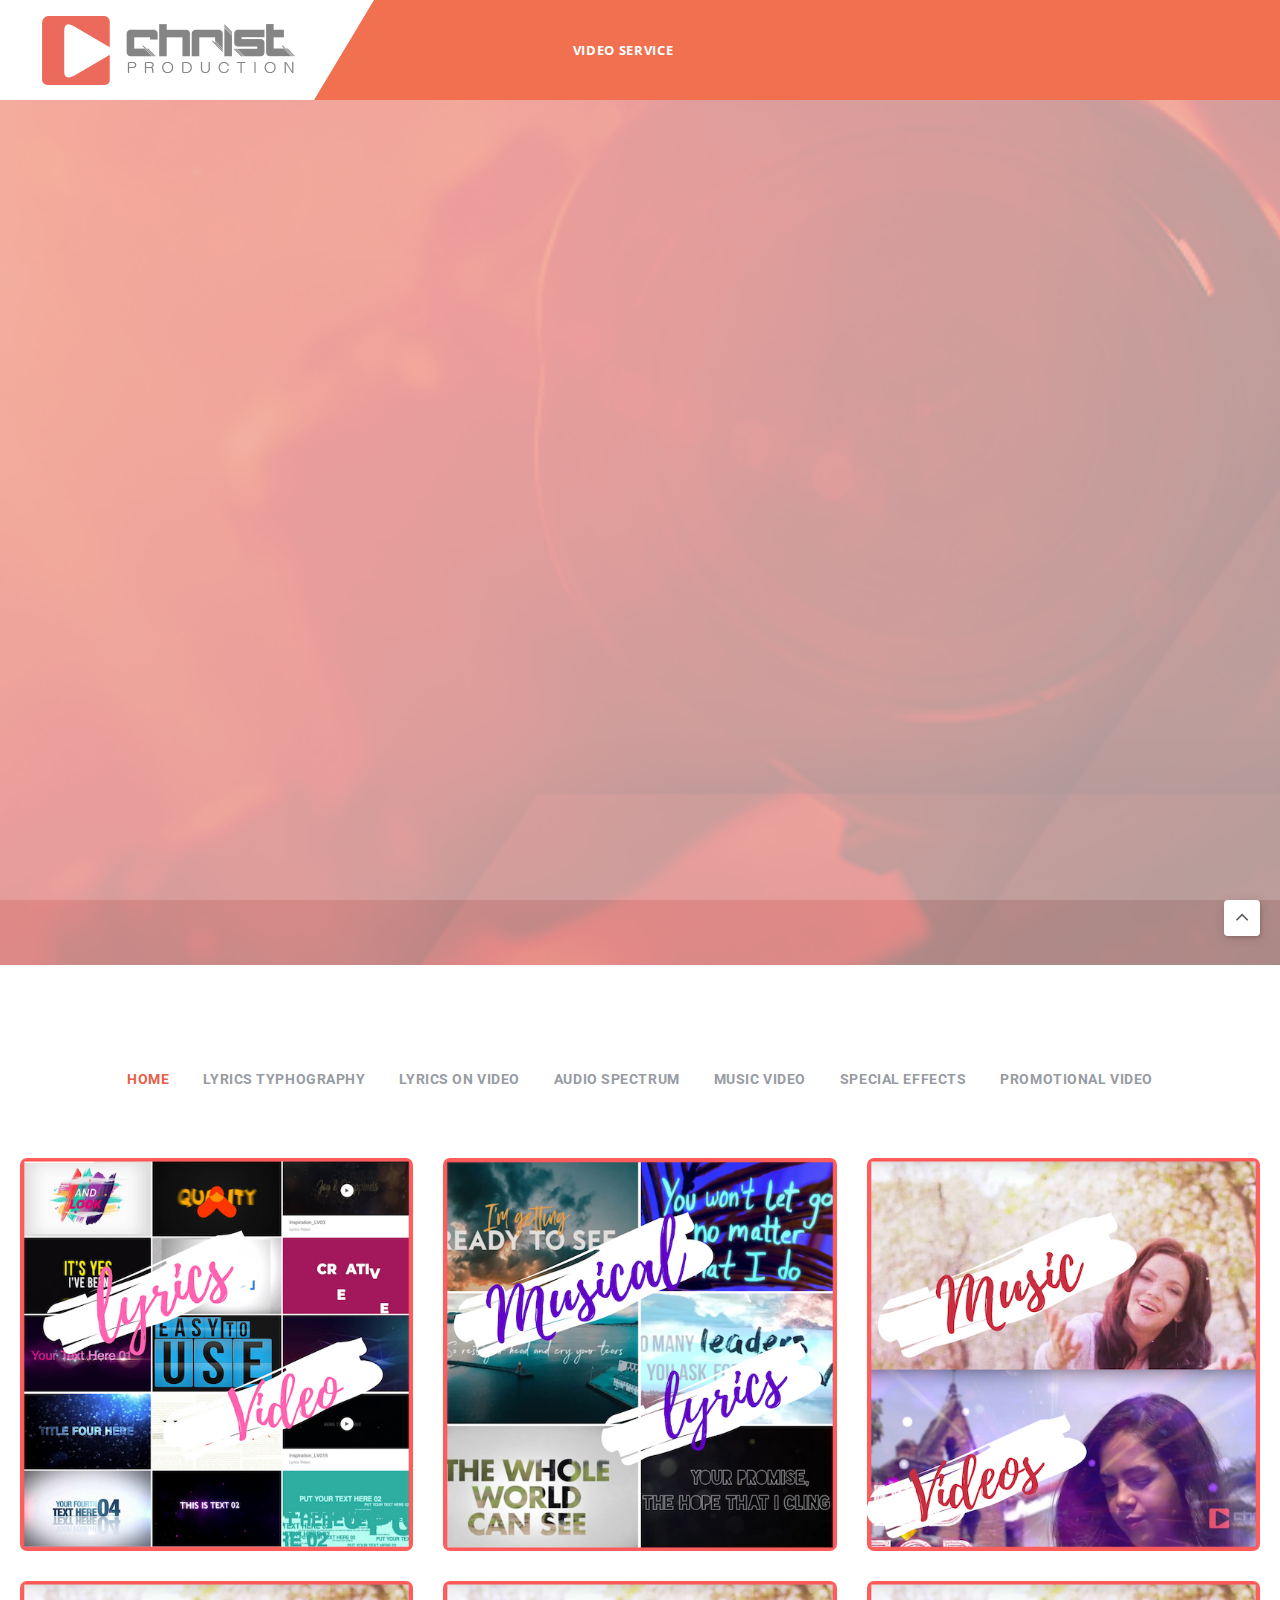
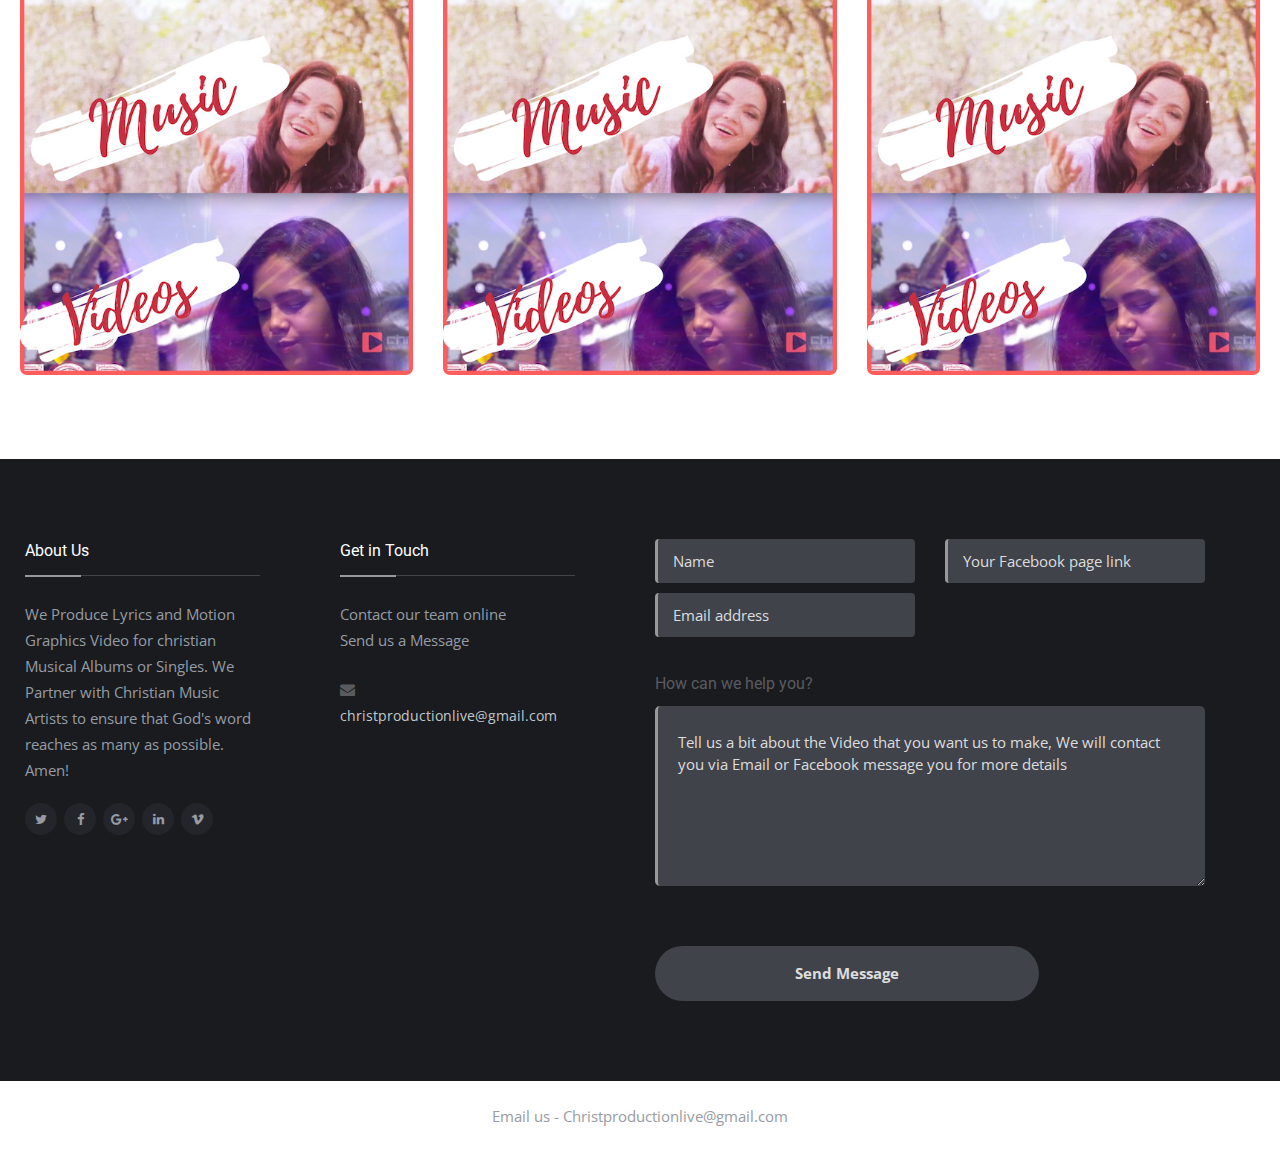
==== commit 104cf2f2: "Commit" ====
--- a/index.html
+++ b/index.html
@@ -102,10 +102,47 @@
                                 <div class="collapse navbar-collapse text-center" id="navbar-collapse">
                                     <ul class="nav navbar-nav">
                                         <li class="dropdown">
-                                            <a href="#" class="dropdown-toggle" target="_blank" data-toggle="dropdown">Lyrics Videos</a>
-                                        </li>
-                                        <li class="dropdown">
-                                            <a href="#" class="dropdown-toggle" target="_blank" data-toggle="dropdown">Artist Websites</a>
+                                            <a href="#" class="dropdown-toggle" target="_blank" data-toggle="dropdown">VIDEO SERVICE</a>
+                                             <ul class="dropdown-menu">
+                                              <li class="dropdown-submenu">
+                                                <a href="lyricstypography.html" class="dropdown-toggle_">LYRICS TYPOGRAPHY</a>
+                                              </li>
+                                              
+                                              <li class="dropdown-submenu">
+                                                <a href="lyricsonvideo.html" class="dropdown-toggle_">LYRICS ON VIDEO</a>
+                                              </li>
+                                              
+                                              <li class="dropdown-submenu">
+                                                <a href="audiospectrum.html" class="dropdown-toggle_">AUDIO SPECTRUM</a>
+                                              </li>
+                                              
+                                              <li class="dropdown-submenu">
+                                                <a href="musicVideo.html" class="dropdown-toggle_">MUSIC VIDEO</a>
+                                              </li>
+                                              
+                                              <li class="dropdown-submenu">
+                                                <a href="specialeffects.html" class="dropdown-toggle_">SPECCIAL EFFECTS</a>
+                                              </li>
+                                              
+                                              <li class="dropdown-submenu">
+                                                <a href="promotionalvideo.html" class="dropdown-toggle_">PROMOTIONAL VIDEO</a>
+                                              </li>
+                                             <!--  <li class="dropdown-submenu">
+                                                <a href="#" class="dropdown-toggle">About Us</a>
+                                                <ul class="dropdown-menu">
+                                                  <li><a href="about-us-1.html">About Us 1</a></li>
+                                                  <li><a href="about-us-2.html">About Us 2</a></li>
+                                                </ul>
+                                              </li>
+                                              <li class="dropdown-submenu">
+                                                <a href="#" class="dropdown-toggle">Contact</a>
+                                                <ul class="dropdown-menu">
+                                                  <li><a href="contact-1.html">Contact 1</a></li>
+                                                  <li><a href="contact-2.html">Contact 2</a></li>
+                                                </ul>
+                                              </li>
+                                              <li><a href="404.html">404</a></li> -->
+                                            </ul>
                                         </li>
                                     </ul>
                                     <!-- end menu -->
@@ -168,10 +205,12 @@
                         <div class="col-md-12">
                             <div class="portfolio-filter">
                                 <a href="index.html" class="filter active sliding-link" data-filter="*">HOME</a>
-                                <a href="lyricsvideo.html" class="filter sliding-link" data-filter="">LYRICS VIDEO</a>
-                                <a href="visualMusic.html" class="filter sliding-link" data-filter="">VISUAL MUSIC</a>
-                                <a href="musicVideo.html" class="filter sliding-link" data-filter="">MUSIC VIDEOS</a>
-                                <a href="specialeffects.html" class="filter sliding-link" data-filter="">Special Effects</a>
+                                <a href="lyricstypography.html" class="filter sliding-link" data-filter="">LYRICS TYPHOGRAPHY</a>
+                                <a href="lyricsonvideo.html" class="filter sliding-link" data-filter="">LYRICS ON VIDEO</a>
+                                <a href="audiospectrum.html" class="filter sliding-link" data-filter="">AUDIO SPECTRUM</a>
+                                <a href="musicVideo.html" class="filter sliding-link" data-filter="">MUSIC VIDEO</a>
+                                <a href="specialeffects.html" class="filter sliding-link" data-filter="">SPECIAL EFFECTS</a>
+                                <a href="promotionalvideo.html" class="filter sliding-link" data-filter="">PROMOTIONAL VIDEO</a>
                             </div>
                         </div>
                     </div>
@@ -186,12 +225,12 @@
                                         <img src="img/portfolio-img/review-items-1.jpg" alt="">
                                         <div class="work-overlay">
                                             <div class="project-icons">
-                                                <a class="view_page" href="lyricsvideo.html">View Portfolio</a>
-                                            </div>
-                                        </div>
-                                        <div class="work-description">
-                                            <h2><a href="#">Lyrics Video</a></h2>
-                                            <span><a href="#">Create Awesome Lyrics video</a></span>
+                                                <a class="view_page" href="lyricstypography.html">View Details</a>
+                                            </div>
+                                        </div>
+                                        <div class="work-description">
+                                            <h2><a href="#">LYRICS TYPHOGRAPHY</a></h2>
+                                            <span><a href="#">Create Awesome Lyrics Typography</a></span>
                                         </div>
                                     </div>
                                 </div>
@@ -205,12 +244,12 @@
                                         <img src="img/portfolio-img/review-items-2.jpg" alt="">
                                         <div class="work-overlay">
                                             <div class="project-icons">
-                                                <a class="view_page" href="visualMusic.html">View Portfolio</a>
-                                            </div>
-                                        </div>
-                                        <div class="work-description">
-                                            <h2><a href="#">Visual Music</a></h2>
-                                            <span><a href="#">Music Video With Stock Footage and Lyrics</a></span>
+                                                <a class="view_page" href="lyricsonvideo.html">View Details</a>
+                                            </div>
+                                        </div>
+                                        <div class="work-description">
+                                            <h2><a href="#">LYRICS ON VIDEO</a></h2>
+                                            <span><a href="#">Lyrical Text overlaid on Video background</a></span>
                                         </div>
                                     </div>
                                 </div>
@@ -225,12 +264,71 @@
                                         <img src="img/portfolio-img/review-items-3.jpg" alt="">
                                         <div class="work-overlay">
                                             <div class="project-icons">
-                                               <a class="view_page" href="musicVideo.html">View Portfolio</a>
-                                            </div>
-                                        </div>
-                                        <div class="work-description">
-                                            <h2><a href="#">Music Videos</a></h2>
-                                            <span><a href="#">Music Video Editing, Titles, Transitions, Special Effects & More</a></span>
+                                               <a class="view_page" href="audiospectrum.html">View Details</a>
+                                            </div>
+                                        </div>
+                                        <div class="work-description">
+                                            <h2><a href="#">AUDIO SPECTRUM</a></h2>
+                                            <span><a href="#">Basic Lyrics on Audio Spectrum Background</a></span>
+                                        </div>
+                                    </div>
+                                </div>
+                            </div>
+                        </div>
+                        <!-- end work-item -->
+
+                        <div class="col-sm-4">
+                            <div class="work-item ctas photography branding">
+                                <div class="work-container">
+                                    <div class="work-img">
+                                        <img src="img/portfolio-img/review-items-3.jpg" alt="">
+                                        <div class="work-overlay">
+                                            <div class="project-icons">
+                                               <a class="view_page" href="musicVideo.html">View Details</a>
+                                            </div>
+                                        </div>
+                                        <div class="work-description">
+                                            <h2><a href="#">MUSIC VIDEO</a></h2>
+                                            <span><a href="#">Music Video Story boarding. Editing. Titles. Transition and more</a></span>
+                                        </div>
+                                    </div>
+                                </div>
+                            </div>
+                        </div>
+                        <!-- end work-item -->
+
+                        <div class="col-sm-4">
+                            <div class="work-item ctas photography branding">
+                                <div class="work-container">
+                                    <div class="work-img">
+                                        <img src="img/portfolio-img/review-items-3.jpg" alt="">
+                                        <div class="work-overlay">
+                                            <div class="project-icons">
+                                               <a class="view_page" href="specialeffects.html">View Details</a>
+                                            </div>
+                                        </div>
+                                        <div class="work-description">
+                                            <h2><a href="#">SPECIAL EFFECTS</a></h2>
+                                            <span><a href="#">Add Cool Special effects on your video</a></span>
+                                        </div>
+                                    </div>
+                                </div>
+                            </div>
+                        </div>
+                        <!-- end work-item -->
+                        <div class="col-sm-4">
+                            <div class="work-item ctas photography branding">
+                                <div class="work-container">
+                                    <div class="work-img">
+                                        <img src="img/portfolio-img/review-items-3.jpg" alt="">
+                                        <div class="work-overlay">
+                                            <div class="project-icons">
+                                               <a class="view_page" href="promotionalvideo.html">View Details</a>
+                                            </div>
+                                        </div>
+                                        <div class="work-description">
+                                            <h2><a href="#">PROMOTIONAL VIDEO</a></h2>
+                                            <span><a href="#">Social Media. Artist & Album Promotions Videos</a></span>
                                         </div>
                                     </div>
                                 </div>
--- a/css/style.css
+++ b/css/style.css
@@ -14613,7 +14613,118 @@
 .button_row p {
     margin-top: 10px;
 }
-
-
-
-
+a.btn.btn-lg.scroll_btn.btn-transparent.cts {
+    background: #ec5434;
+    font-weight: 700;
+    font-size: 15px;
+    padding: 13px;
+    margin: 25px 0px;
+    border: none;
+}
+
+.order_section {
+    margin-top: 40px;
+}
+
+.order_section h4 span {
+    color: #ec5434;
+}
+
+.order_section h1 {
+    font-size: 70px;
+    font-weight: 700;
+    margin: 0;
+    line-height: 70px;
+    position: relative;
+    display: inline-block;
+}
+
+.order_section h4 {
+}
+
+.order_section h3 {
+    font-size: 40px;
+    color: #12882a;
+    font-weight: 700;
+    margin: 0;
+}
+
+.order_section p {
+    color: #773f9b;
+    font-weight: 700;
+}
+
+.order_section a.btn.btn-lg.scroll_btn.btn-transparent.cts {
+    background: #9e44eb;
+    border-bottom: 6px solid #8616e4;
+    padding-bottom: 8px;
+}
+.order_section h1 span {
+    font-size: 50px;
+}
+
+.order_section h3 span {
+    font-size: 31px;
+}
+
+.order_section h1:after {
+    position: absolute;
+    left: 0;
+    top: 32px;
+    height: 7px;
+    width: 100%;
+    content: "";
+    background: #ed5d57;
+    transform: rotate(-21deg);
+}
+
+.iframe_video {
+    margin-top: 50px;
+}
+
+.meta_img {
+    float: left;
+    width: 19.8%;
+    background-size: cover!important;
+    padding: 15px;
+    margin: 0px 1px;
+    color: #ec5434;
+    font-weight: 700;
+    font-size: 16px;
+    position: relative;
+    z-index: 1;
+    /*-webkit-filter: grayscale(100%);*/
+}
+
+.meta_img:after {
+    position: absolute;
+    left: 0;
+    top: 0;
+    height: 100%;
+    width: 100%;
+    content: "";
+    background: #fff;
+    z-index: -1;
+    opacity: .9;
+}
+.cta_margin {
+    margin-top: 50px;
+    margin-bottom: 15px;
+}
+
+.ctas_ma {
+    margin-top: 40px;
+}
+
+
+
+
+
+
+
+
+
+
+
+
+
